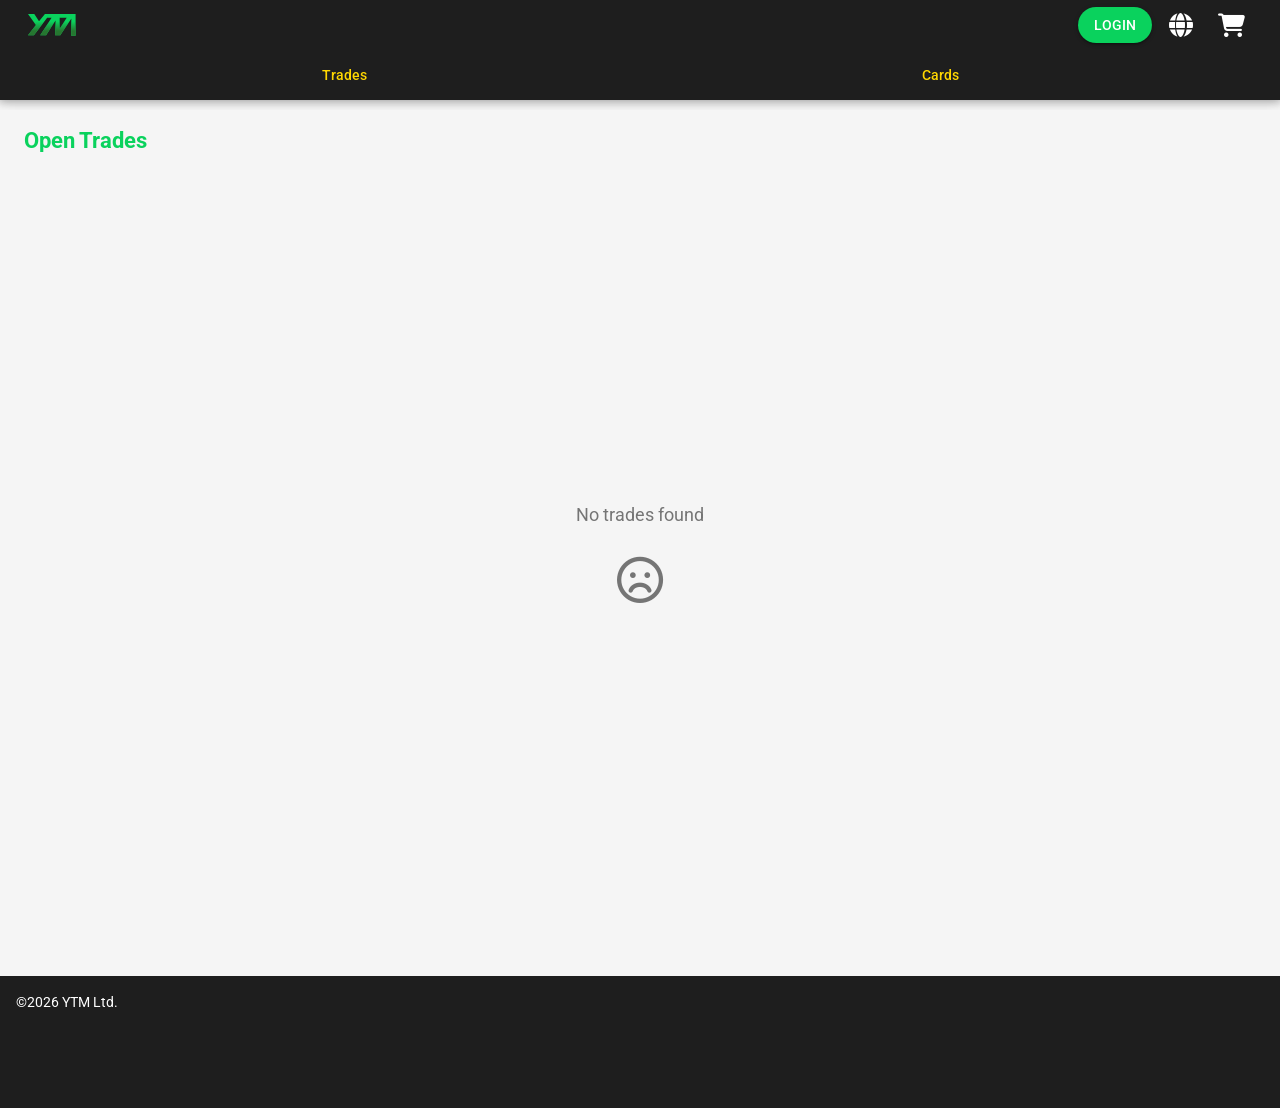
==== index.html @ 3caf9cb2 "build(main): Build to deploy" ====
<!doctype html><html><head><title>Cards Marketplace</title><meta charset=utf-8><meta name=description content="Marketplace para troca de cartas"><meta name=format-detection content="telephone=no"><meta name=msapplication-tap-highlight content=no><meta name=viewport content="user-scalable=no,initial-scale=1,maximum-scale=1,minimum-scale=1,width=device-width"><link rel=icon type=image/png sizes=128x128 href=/icons/favicon-128x128.png><link rel=icon type=image/png sizes=96x96 href=/icons/favicon-96x96.png><link rel=icon type=image/png sizes=32x32 href=/icons/favicon-32x32.png><link rel=icon type=image/png sizes=16x16 href=/icons/favicon-16x16.png><link rel=icon type=image/ico href=/favicon.ico>  <script type="module" crossorigin src="/assets/index-BN5gJOxj.js"></script>
  <link rel="stylesheet" crossorigin href="/assets/index-Dm62-Jvb.css">
</head><body><div id=q-app></div></body></html>
---- assets/index-Dm62-Jvb.css ----
@charset "UTF-8";.fa{font-family:var(--fa-style-family, "Font Awesome 6 Free");font-weight:var(--fa-style, 900)}.fas,.far,.fab,.fa-solid,.fa-regular,.fa-brands,.fa{-moz-osx-font-smoothing:grayscale;-webkit-font-smoothing:antialiased;display:var(--fa-display, inline-block);font-style:normal;font-variant:normal;line-height:1;text-rendering:auto}.fas:before,.far:before,.fab:before,.fa-solid:before,.fa-regular:before,.fa-brands:before,.fa:before{content:var(--fa)}.fa-classic,.fas,.fa-solid,.far,.fa-regular{font-family:"Font Awesome 6 Free"}.fa-brands,.fab{font-family:"Font Awesome 6 Brands"}.fa-1x{font-size:1em}.fa-2x{font-size:2em}.fa-3x{font-size:3em}.fa-4x{font-size:4em}.fa-5x{font-size:5em}.fa-6x{font-size:6em}.fa-7x{font-size:7em}.fa-8x{font-size:8em}.fa-9x{font-size:9em}.fa-10x{font-size:10em}.fa-2xs{font-size:.625em;line-height:.1em;vertical-align:.225em}.fa-xs{font-size:.75em;line-height:.08333em;vertical-align:.125em}.fa-sm{font-size:.875em;line-height:.07143em;vertical-align:.05357em}.fa-lg{font-size:1.25em;line-height:.05em;vertical-align:-.075em}.fa-xl{font-size:1.5em;line-height:.04167em;vertical-align:-.125em}.fa-2xl{font-size:2em;line-height:.03125em;vertical-align:-.1875em}.fa-fw{text-align:center;width:1.25em}.fa-ul{list-style-type:none;margin-left:var(--fa-li-margin, 2.5em);padding-left:0}.fa-ul>li{position:relative}.fa-li{left:calc(-1 * var(--fa-li-width, 2em));position:absolute;text-align:center;width:var(--fa-li-width, 2em);line-height:inherit}.fa-border{border-color:var(--fa-border-color, #eee);border-radius:var(--fa-border-radius, .1em);border-style:var(--fa-border-style, solid);border-width:var(--fa-border-width, .08em);padding:var(--fa-border-padding, .2em .25em .15em)}.fa-pull-left{float:left;margin-right:var(--fa-pull-margin, .3em)}.fa-pull-right{float:right;margin-left:var(--fa-pull-margin, .3em)}.fa-beat{animation-name:fa-beat;animation-delay:var(--fa-animation-delay, 0s);animation-direction:var(--fa-animation-direction, normal);animation-duration:var(--fa-animation-duration, 1s);animation-iteration-count:var(--fa-animation-iteration-count, infinite);animation-timing-function:var(--fa-animation-timing, ease-in-out)}.fa-bounce{animation-name:fa-bounce;animation-delay:var(--fa-animation-delay, 0s);animation-direction:var(--fa-animation-direction, normal);animation-duration:var(--fa-animation-duration, 1s);animation-iteration-count:var(--fa-animation-iteration-count, infinite);animation-timing-function:var(--fa-animation-timing, cubic-bezier(.28, .84, .42, 1))}.fa-fade{animation-name:fa-fade;animation-delay:var(--fa-animation-delay, 0s);animation-direction:var(--fa-animation-direction, normal);animation-duration:var(--fa-animation-duration, 1s);animation-iteration-count:var(--fa-animation-iteration-count, infinite);animation-timing-function:var(--fa-animation-timing, cubic-bezier(.4, 0, .6, 1))}.fa-beat-fade{animation-name:fa-beat-fade;animation-delay:var(--fa-animation-delay, 0s);animation-direction:var(--fa-animation-direction, normal);animation-duration:var(--fa-animation-duration, 1s);animation-iteration-count:var(--fa-animation-iteration-count, infinite);animation-timing-function:var(--fa-animation-timing, cubic-bezier(.4, 0, .6, 1))}.fa-flip{animation-name:fa-flip;animation-delay:var(--fa-animation-delay, 0s);animation-direction:var(--fa-animation-direction, normal);animation-duration:var(--fa-animation-duration, 1s);animation-iteration-count:var(--fa-animation-iteration-count, infinite);animation-timing-function:var(--fa-animation-timing, ease-in-out)}.fa-shake{animation-name:fa-shake;animation-delay:var(--fa-animation-delay, 0s);animation-direction:var(--fa-animation-direction, normal);animation-duration:var(--fa-animation-duration, 1s);animation-iteration-count:var(--fa-animation-iteration-count, infinite);animation-timing-function:var(--fa-animation-timing, linear)}.fa-spin{animation-name:fa-spin;animation-delay:var(--fa-animation-delay, 0s);animation-direction:var(--fa-animation-direction, normal);animation-duration:var(--fa-animation-duration, 2s);animation-iteration-count:var(--fa-animation-iteration-count, infinite);animation-timing-function:var(--fa-animation-timing, linear)}.fa-spin-reverse{--fa-animation-direction: reverse}.fa-pulse,.fa-spin-pulse{animation-name:fa-spin;animation-direction:var(--fa-animation-direction, normal);animation-duration:var(--fa-animation-duration, 1s);animation-iteration-count:var(--fa-animation-iteration-count, infinite);animation-timing-function:var(--fa-animation-timing, steps(8))}@media(prefers-reduced-motion:reduce){.fa-beat,.fa-bounce,.fa-fade,.fa-beat-fade,.fa-flip,.fa-pulse,.fa-shake,.fa-spin,.fa-spin-pulse{animation-delay:-1ms;animation-duration:1ms;animation-iteration-count:1;transition-delay:0s;transition-duration:0s}}@keyframes fa-beat{0%,90%{transform:scale(1)}45%{transform:scale(var(--fa-beat-scale, 1.25))}}@keyframes fa-bounce{0%{transform:scale(1) translateY(0)}10%{transform:scale(var(--fa-bounce-start-scale-x, 1.1),var(--fa-bounce-start-scale-y, .9)) translateY(0)}30%{transform:scale(var(--fa-bounce-jump-scale-x, .9),var(--fa-bounce-jump-scale-y, 1.1)) translateY(var(--fa-bounce-height, -.5em))}50%{transform:scale(var(--fa-bounce-land-scale-x, 1.05),var(--fa-bounce-land-scale-y, .95)) translateY(0)}57%{transform:scale(1) translateY(var(--fa-bounce-rebound, -.125em))}64%{transform:scale(1) translateY(0)}to{transform:scale(1) translateY(0)}}@keyframes fa-fade{50%{opacity:var(--fa-fade-opacity, .4)}}@keyframes fa-beat-fade{0%,to{opacity:var(--fa-beat-fade-opacity, .4);transform:scale(1)}50%{opacity:1;transform:scale(var(--fa-beat-fade-scale, 1.125))}}@keyframes fa-flip{50%{transform:rotate3d(var(--fa-flip-x, 0),var(--fa-flip-y, 1),var(--fa-flip-z, 0),var(--fa-flip-angle, -180deg))}}@keyframes fa-shake{0%{transform:rotate(-15deg)}4%{transform:rotate(15deg)}8%,24%{transform:rotate(-18deg)}12%,28%{transform:rotate(18deg)}16%{transform:rotate(-22deg)}20%{transform:rotate(22deg)}32%{transform:rotate(-12deg)}36%{transform:rotate(12deg)}40%,to{transform:rotate(0)}}@keyframes fa-spin{0%{transform:rotate(0)}to{transform:rotate(360deg)}}.fa-rotate-90{transform:rotate(90deg)}.fa-rotate-180{transform:rotate(180deg)}.fa-rotate-270{transform:rotate(270deg)}.fa-flip-horizontal{transform:scaleX(-1)}.fa-flip-vertical{transform:scaleY(-1)}.fa-flip-both,.fa-flip-horizontal.fa-flip-vertical{transform:scale(-1)}.fa-rotate-by{transform:rotate(var(--fa-rotate-angle, 0))}.fa-stack{display:inline-block;height:2em;line-height:2em;position:relative;vertical-align:middle;width:2.5em}.fa-stack-1x,.fa-stack-2x{left:0;position:absolute;text-align:center;width:100%;z-index:var(--fa-stack-z-index, auto)}.fa-stack-1x{line-height:inherit}.fa-stack-2x{font-size:2em}.fa-inverse{color:var(--fa-inverse, #fff)}.fa-0{--fa: "0"}.fa-1{--fa: "1"}.fa-2{--fa: "2"}.fa-3{--fa: "3"}.fa-4{--fa: "4"}.fa-5{--fa: "5"}.fa-6{--fa: "6"}.fa-7{--fa: "7"}.fa-8{--fa: "8"}.fa-9{--fa: "9"}.fa-fill-drip{--fa: ""}.fa-arrows-to-circle{--fa: ""}.fa-circle-chevron-right,.fa-chevron-circle-right{--fa: ""}.fa-at{--fa: "@"}.fa-trash-can,.fa-trash-alt{--fa: ""}.fa-text-height{--fa: ""}.fa-user-xmark,.fa-user-times{--fa: ""}.fa-stethoscope{--fa: ""}.fa-message,.fa-comment-alt{--fa: ""}.fa-info{--fa: ""}.fa-down-left-and-up-right-to-center,.fa-compress-alt{--fa: ""}.fa-explosion{--fa: ""}.fa-file-lines,.fa-file-alt,.fa-file-text{--fa: ""}.fa-wave-square{--fa: ""}.fa-ring{--fa: ""}.fa-building-un{--fa: ""}.fa-dice-three{--fa: ""}.fa-calendar-days,.fa-calendar-alt{--fa: ""}.fa-anchor-circle-check{--fa: ""}.fa-building-circle-arrow-right{--fa: ""}.fa-volleyball,.fa-volleyball-ball{--fa: ""}.fa-arrows-up-to-line{--fa: ""}.fa-sort-down,.fa-sort-desc{--fa: ""}.fa-circle-minus,.fa-minus-circle{--fa: ""}.fa-door-open{--fa: ""}.fa-right-from-bracket,.fa-sign-out-alt{--fa: ""}.fa-atom{--fa: ""}.fa-soap{--fa: ""}.fa-icons,.fa-heart-music-camera-bolt{--fa: ""}.fa-microphone-lines-slash,.fa-microphone-alt-slash{--fa: ""}.fa-bridge-circle-check{--fa: ""}.fa-pump-medical{--fa: ""}.fa-fingerprint{--fa: ""}.fa-hand-point-right{--fa: ""}.fa-magnifying-glass-location,.fa-search-location{--fa: ""}.fa-forward-step,.fa-step-forward{--fa: ""}.fa-face-smile-beam,.fa-smile-beam{--fa: ""}.fa-flag-checkered{--fa: ""}.fa-football,.fa-football-ball{--fa: ""}.fa-school-circle-exclamation{--fa: ""}.fa-crop{--fa: ""}.fa-angles-down,.fa-angle-double-down{--fa: ""}.fa-users-rectangle{--fa: ""}.fa-people-roof{--fa: ""}.fa-people-line{--fa: ""}.fa-beer-mug-empty,.fa-beer{--fa: ""}.fa-diagram-predecessor{--fa: ""}.fa-arrow-up-long,.fa-long-arrow-up{--fa: ""}.fa-fire-flame-simple,.fa-burn{--fa: ""}.fa-person,.fa-male{--fa: ""}.fa-laptop{--fa: ""}.fa-file-csv{--fa: ""}.fa-menorah{--fa: ""}.fa-truck-plane{--fa: ""}.fa-record-vinyl{--fa: ""}.fa-face-grin-stars,.fa-grin-stars{--fa: ""}.fa-bong{--fa: ""}.fa-spaghetti-monster-flying,.fa-pastafarianism{--fa: ""}.fa-arrow-down-up-across-line{--fa: ""}.fa-spoon,.fa-utensil-spoon{--fa: ""}.fa-jar-wheat{--fa: ""}.fa-envelopes-bulk,.fa-mail-bulk{--fa: ""}.fa-file-circle-exclamation{--fa: ""}.fa-circle-h,.fa-hospital-symbol{--fa: ""}.fa-pager{--fa: ""}.fa-address-book,.fa-contact-book{--fa: ""}.fa-strikethrough{--fa: ""}.fa-k{--fa: "K"}.fa-landmark-flag{--fa: ""}.fa-pencil,.fa-pencil-alt{--fa: ""}.fa-backward{--fa: ""}.fa-caret-right{--fa: ""}.fa-comments{--fa: ""}.fa-paste,.fa-file-clipboard{--fa: ""}.fa-code-pull-request{--fa: ""}.fa-clipboard-list{--fa: ""}.fa-truck-ramp-box,.fa-truck-loading{--fa: ""}.fa-user-check{--fa: ""}.fa-vial-virus{--fa: ""}.fa-sheet-plastic{--fa: ""}.fa-blog{--fa: ""}.fa-user-ninja{--fa: ""}.fa-person-arrow-up-from-line{--fa: ""}.fa-scroll-torah,.fa-torah{--fa: ""}.fa-broom-ball,.fa-quidditch,.fa-quidditch-broom-ball{--fa: ""}.fa-toggle-off{--fa: ""}.fa-box-archive,.fa-archive{--fa: ""}.fa-person-drowning{--fa: ""}.fa-arrow-down-9-1,.fa-sort-numeric-desc,.fa-sort-numeric-down-alt{--fa: ""}.fa-face-grin-tongue-squint,.fa-grin-tongue-squint{--fa: ""}.fa-spray-can{--fa: ""}.fa-truck-monster{--fa: ""}.fa-w{--fa: "W"}.fa-earth-africa,.fa-globe-africa{--fa: ""}.fa-rainbow{--fa: ""}.fa-circle-notch{--fa: ""}.fa-tablet-screen-button,.fa-tablet-alt{--fa: ""}.fa-paw{--fa: ""}.fa-cloud{--fa: ""}.fa-trowel-bricks{--fa: ""}.fa-face-flushed,.fa-flushed{--fa: ""}.fa-hospital-user{--fa: ""}.fa-tent-arrow-left-right{--fa: ""}.fa-gavel,.fa-legal{--fa: ""}.fa-binoculars{--fa: ""}.fa-microphone-slash{--fa: ""}.fa-box-tissue{--fa: ""}.fa-motorcycle{--fa: ""}.fa-bell-concierge,.fa-concierge-bell{--fa: ""}.fa-pen-ruler,.fa-pencil-ruler{--fa: ""}.fa-people-arrows,.fa-people-arrows-left-right{--fa: ""}.fa-mars-and-venus-burst{--fa: ""}.fa-square-caret-right,.fa-caret-square-right{--fa: ""}.fa-scissors,.fa-cut{--fa: ""}.fa-sun-plant-wilt{--fa: ""}.fa-toilets-portable{--fa: ""}.fa-hockey-puck{--fa: ""}.fa-table{--fa: ""}.fa-magnifying-glass-arrow-right{--fa: ""}.fa-tachograph-digital,.fa-digital-tachograph{--fa: ""}.fa-users-slash{--fa: ""}.fa-clover{--fa: ""}.fa-reply,.fa-mail-reply{--fa: ""}.fa-star-and-crescent{--fa: ""}.fa-house-fire{--fa: ""}.fa-square-minus,.fa-minus-square{--fa: ""}.fa-helicopter{--fa: ""}.fa-compass{--fa: ""}.fa-square-caret-down,.fa-caret-square-down{--fa: ""}.fa-file-circle-question{--fa: ""}.fa-laptop-code{--fa: ""}.fa-swatchbook{--fa: ""}.fa-prescription-bottle{--fa: ""}.fa-bars,.fa-navicon{--fa: ""}.fa-people-group{--fa: ""}.fa-hourglass-end,.fa-hourglass-3{--fa: ""}.fa-heart-crack,.fa-heart-broken{--fa: ""}.fa-square-up-right,.fa-external-link-square-alt{--fa: ""}.fa-face-kiss-beam,.fa-kiss-beam{--fa: ""}.fa-film{--fa: ""}.fa-ruler-horizontal{--fa: ""}.fa-people-robbery{--fa: ""}.fa-lightbulb{--fa: ""}.fa-caret-left{--fa: ""}.fa-circle-exclamation,.fa-exclamation-circle{--fa: ""}.fa-school-circle-xmark{--fa: ""}.fa-arrow-right-from-bracket,.fa-sign-out{--fa: ""}.fa-circle-chevron-down,.fa-chevron-circle-down{--fa: ""}.fa-unlock-keyhole,.fa-unlock-alt{--fa: ""}.fa-cloud-showers-heavy{--fa: ""}.fa-headphones-simple,.fa-headphones-alt{--fa: ""}.fa-sitemap{--fa: ""}.fa-circle-dollar-to-slot,.fa-donate{--fa: ""}.fa-memory{--fa: ""}.fa-road-spikes{--fa: ""}.fa-fire-burner{--fa: ""}.fa-flag{--fa: ""}.fa-hanukiah{--fa: ""}.fa-feather{--fa: ""}.fa-volume-low,.fa-volume-down{--fa: ""}.fa-comment-slash{--fa: ""}.fa-cloud-sun-rain{--fa: ""}.fa-compress{--fa: ""}.fa-wheat-awn,.fa-wheat-alt{--fa: ""}.fa-ankh{--fa: ""}.fa-hands-holding-child{--fa: ""}.fa-asterisk{--fa: "*"}.fa-square-check,.fa-check-square{--fa: ""}.fa-peseta-sign{--fa: ""}.fa-heading,.fa-header{--fa: ""}.fa-ghost{--fa: ""}.fa-list,.fa-list-squares{--fa: ""}.fa-square-phone-flip,.fa-phone-square-alt{--fa: ""}.fa-cart-plus{--fa: ""}.fa-gamepad{--fa: ""}.fa-circle-dot,.fa-dot-circle{--fa: ""}.fa-face-dizzy,.fa-dizzy{--fa: ""}.fa-egg{--fa: ""}.fa-house-medical-circle-xmark{--fa: ""}.fa-campground{--fa: ""}.fa-folder-plus{--fa: ""}.fa-futbol,.fa-futbol-ball,.fa-soccer-ball{--fa: ""}.fa-paintbrush,.fa-paint-brush{--fa: ""}.fa-lock{--fa: ""}.fa-gas-pump{--fa: ""}.fa-hot-tub-person,.fa-hot-tub{--fa: ""}.fa-map-location,.fa-map-marked{--fa: ""}.fa-house-flood-water{--fa: ""}.fa-tree{--fa: ""}.fa-bridge-lock{--fa: ""}.fa-sack-dollar{--fa: ""}.fa-pen-to-square,.fa-edit{--fa: ""}.fa-car-side{--fa: ""}.fa-share-nodes,.fa-share-alt{--fa: ""}.fa-heart-circle-minus{--fa: ""}.fa-hourglass-half,.fa-hourglass-2{--fa: ""}.fa-microscope{--fa: ""}.fa-sink{--fa: ""}.fa-bag-shopping,.fa-shopping-bag{--fa: ""}.fa-arrow-down-z-a,.fa-sort-alpha-desc,.fa-sort-alpha-down-alt{--fa: ""}.fa-mitten{--fa: ""}.fa-person-rays{--fa: ""}.fa-users{--fa: ""}.fa-eye-slash{--fa: ""}.fa-flask-vial{--fa: ""}.fa-hand,.fa-hand-paper{--fa: ""}.fa-om{--fa: ""}.fa-worm{--fa: ""}.fa-house-circle-xmark{--fa: ""}.fa-plug{--fa: ""}.fa-chevron-up{--fa: ""}.fa-hand-spock{--fa: ""}.fa-stopwatch{--fa: ""}.fa-face-kiss,.fa-kiss{--fa: ""}.fa-bridge-circle-xmark{--fa: ""}.fa-face-grin-tongue,.fa-grin-tongue{--fa: ""}.fa-chess-bishop{--fa: ""}.fa-face-grin-wink,.fa-grin-wink{--fa: ""}.fa-ear-deaf,.fa-deaf,.fa-deafness,.fa-hard-of-hearing{--fa: ""}.fa-road-circle-check{--fa: ""}.fa-dice-five{--fa: ""}.fa-square-rss,.fa-rss-square{--fa: ""}.fa-land-mine-on{--fa: ""}.fa-i-cursor{--fa: ""}.fa-stamp{--fa: ""}.fa-stairs{--fa: ""}.fa-i{--fa: "I"}.fa-hryvnia-sign,.fa-hryvnia{--fa: ""}.fa-pills{--fa: ""}.fa-face-grin-wide,.fa-grin-alt{--fa: ""}.fa-tooth{--fa: ""}.fa-v{--fa: "V"}.fa-bangladeshi-taka-sign{--fa: ""}.fa-bicycle{--fa: ""}.fa-staff-snake,.fa-rod-asclepius,.fa-rod-snake,.fa-staff-aesculapius{--fa: ""}.fa-head-side-cough-slash{--fa: ""}.fa-truck-medical,.fa-ambulance{--fa: ""}.fa-wheat-awn-circle-exclamation{--fa: ""}.fa-snowman{--fa: ""}.fa-mortar-pestle{--fa: ""}.fa-road-barrier{--fa: ""}.fa-school{--fa: ""}.fa-igloo{--fa: ""}.fa-joint{--fa: ""}.fa-angle-right{--fa: ""}.fa-horse{--fa: ""}.fa-q{--fa: "Q"}.fa-g{--fa: "G"}.fa-notes-medical{--fa: ""}.fa-temperature-half,.fa-temperature-2,.fa-thermometer-2,.fa-thermometer-half{--fa: ""}.fa-dong-sign{--fa: ""}.fa-capsules{--fa: ""}.fa-poo-storm,.fa-poo-bolt{--fa: ""}.fa-face-frown-open,.fa-frown-open{--fa: ""}.fa-hand-point-up{--fa: ""}.fa-money-bill{--fa: ""}.fa-bookmark{--fa: ""}.fa-align-justify{--fa: ""}.fa-umbrella-beach{--fa: ""}.fa-helmet-un{--fa: ""}.fa-bullseye{--fa: ""}.fa-bacon{--fa: ""}.fa-hand-point-down{--fa: ""}.fa-arrow-up-from-bracket{--fa: ""}.fa-folder,.fa-folder-blank{--fa: ""}.fa-file-waveform,.fa-file-medical-alt{--fa: ""}.fa-radiation{--fa: ""}.fa-chart-simple{--fa: ""}.fa-mars-stroke{--fa: ""}.fa-vial{--fa: ""}.fa-gauge,.fa-dashboard,.fa-gauge-med,.fa-tachometer-alt-average{--fa: ""}.fa-wand-magic-sparkles,.fa-magic-wand-sparkles{--fa: ""}.fa-e{--fa: "E"}.fa-pen-clip,.fa-pen-alt{--fa: ""}.fa-bridge-circle-exclamation{--fa: ""}.fa-user{--fa: ""}.fa-school-circle-check{--fa: ""}.fa-dumpster{--fa: ""}.fa-van-shuttle,.fa-shuttle-van{--fa: ""}.fa-building-user{--fa: ""}.fa-square-caret-left,.fa-caret-square-left{--fa: ""}.fa-highlighter{--fa: ""}.fa-key{--fa: ""}.fa-bullhorn{--fa: ""}.fa-globe{--fa: ""}.fa-synagogue{--fa: ""}.fa-person-half-dress{--fa: ""}.fa-road-bridge{--fa: ""}.fa-location-arrow{--fa: ""}.fa-c{--fa: "C"}.fa-tablet-button{--fa: ""}.fa-building-lock{--fa: ""}.fa-pizza-slice{--fa: ""}.fa-money-bill-wave{--fa: ""}.fa-chart-area,.fa-area-chart{--fa: ""}.fa-house-flag{--fa: ""}.fa-person-circle-minus{--fa: ""}.fa-ban,.fa-cancel{--fa: ""}.fa-camera-rotate{--fa: ""}.fa-spray-can-sparkles,.fa-air-freshener{--fa: ""}.fa-star{--fa: ""}.fa-repeat{--fa: ""}.fa-cross{--fa: ""}.fa-box{--fa: ""}.fa-venus-mars{--fa: ""}.fa-arrow-pointer,.fa-mouse-pointer{--fa: ""}.fa-maximize,.fa-expand-arrows-alt{--fa: ""}.fa-charging-station{--fa: ""}.fa-shapes,.fa-triangle-circle-square{--fa: ""}.fa-shuffle,.fa-random{--fa: ""}.fa-person-running,.fa-running{--fa: ""}.fa-mobile-retro{--fa: ""}.fa-grip-lines-vertical{--fa: ""}.fa-spider{--fa: ""}.fa-hands-bound{--fa: ""}.fa-file-invoice-dollar{--fa: ""}.fa-plane-circle-exclamation{--fa: ""}.fa-x-ray{--fa: ""}.fa-spell-check{--fa: ""}.fa-slash{--fa: ""}.fa-computer-mouse,.fa-mouse{--fa: ""}.fa-arrow-right-to-bracket,.fa-sign-in{--fa: ""}.fa-shop-slash,.fa-store-alt-slash{--fa: ""}.fa-server{--fa: ""}.fa-virus-covid-slash{--fa: ""}.fa-shop-lock{--fa: ""}.fa-hourglass-start,.fa-hourglass-1{--fa: ""}.fa-blender-phone{--fa: ""}.fa-building-wheat{--fa: ""}.fa-person-breastfeeding{--fa: ""}.fa-right-to-bracket,.fa-sign-in-alt{--fa: ""}.fa-venus{--fa: ""}.fa-passport{--fa: ""}.fa-thumbtack-slash,.fa-thumb-tack-slash{--fa: ""}.fa-heart-pulse,.fa-heartbeat{--fa: ""}.fa-people-carry-box,.fa-people-carry{--fa: ""}.fa-temperature-high{--fa: ""}.fa-microchip{--fa: ""}.fa-crown{--fa: ""}.fa-weight-hanging{--fa: ""}.fa-xmarks-lines{--fa: ""}.fa-file-prescription{--fa: ""}.fa-weight-scale,.fa-weight{--fa: ""}.fa-user-group,.fa-user-friends{--fa: ""}.fa-arrow-up-a-z,.fa-sort-alpha-up{--fa: ""}.fa-chess-knight{--fa: ""}.fa-face-laugh-squint,.fa-laugh-squint{--fa: ""}.fa-wheelchair{--fa: ""}.fa-circle-arrow-up,.fa-arrow-circle-up{--fa: ""}.fa-toggle-on{--fa: ""}.fa-person-walking,.fa-walking{--fa: ""}.fa-l{--fa: "L"}.fa-fire{--fa: ""}.fa-bed-pulse,.fa-procedures{--fa: ""}.fa-shuttle-space,.fa-space-shuttle{--fa: ""}.fa-face-laugh,.fa-laugh{--fa: ""}.fa-folder-open{--fa: ""}.fa-heart-circle-plus{--fa: ""}.fa-code-fork{--fa: ""}.fa-city{--fa: ""}.fa-microphone-lines,.fa-microphone-alt{--fa: ""}.fa-pepper-hot{--fa: ""}.fa-unlock{--fa: ""}.fa-colon-sign{--fa: ""}.fa-headset{--fa: ""}.fa-store-slash{--fa: ""}.fa-road-circle-xmark{--fa: ""}.fa-user-minus{--fa: ""}.fa-mars-stroke-up,.fa-mars-stroke-v{--fa: ""}.fa-champagne-glasses,.fa-glass-cheers{--fa: ""}.fa-clipboard{--fa: ""}.fa-house-circle-exclamation{--fa: ""}.fa-file-arrow-up,.fa-file-upload{--fa: ""}.fa-wifi,.fa-wifi-3,.fa-wifi-strong{--fa: ""}.fa-bath,.fa-bathtub{--fa: ""}.fa-underline{--fa: ""}.fa-user-pen,.fa-user-edit{--fa: ""}.fa-signature{--fa: ""}.fa-stroopwafel{--fa: ""}.fa-bold{--fa: ""}.fa-anchor-lock{--fa: ""}.fa-building-ngo{--fa: ""}.fa-manat-sign{--fa: ""}.fa-not-equal{--fa: ""}.fa-border-top-left,.fa-border-style{--fa: ""}.fa-map-location-dot,.fa-map-marked-alt{--fa: ""}.fa-jedi{--fa: ""}.fa-square-poll-vertical,.fa-poll{--fa: ""}.fa-mug-hot{--fa: ""}.fa-car-battery,.fa-battery-car{--fa: ""}.fa-gift{--fa: ""}.fa-dice-two{--fa: ""}.fa-chess-queen{--fa: ""}.fa-glasses{--fa: ""}.fa-chess-board{--fa: ""}.fa-building-circle-check{--fa: ""}.fa-person-chalkboard{--fa: ""}.fa-mars-stroke-right,.fa-mars-stroke-h{--fa: ""}.fa-hand-back-fist,.fa-hand-rock{--fa: ""}.fa-square-caret-up,.fa-caret-square-up{--fa: ""}.fa-cloud-showers-water{--fa: ""}.fa-chart-bar,.fa-bar-chart{--fa: ""}.fa-hands-bubbles,.fa-hands-wash{--fa: ""}.fa-less-than-equal{--fa: ""}.fa-train{--fa: ""}.fa-eye-low-vision,.fa-low-vision{--fa: ""}.fa-crow{--fa: ""}.fa-sailboat{--fa: ""}.fa-window-restore{--fa: ""}.fa-square-plus,.fa-plus-square{--fa: ""}.fa-torii-gate{--fa: ""}.fa-frog{--fa: ""}.fa-bucket{--fa: ""}.fa-image{--fa: ""}.fa-microphone{--fa: ""}.fa-cow{--fa: ""}.fa-caret-up{--fa: ""}.fa-screwdriver{--fa: ""}.fa-folder-closed{--fa: ""}.fa-house-tsunami{--fa: ""}.fa-square-nfi{--fa: ""}.fa-arrow-up-from-ground-water{--fa: ""}.fa-martini-glass,.fa-glass-martini-alt{--fa: ""}.fa-square-binary{--fa: ""}.fa-rotate-left,.fa-rotate-back,.fa-rotate-backward,.fa-undo-alt{--fa: ""}.fa-table-columns,.fa-columns{--fa: ""}.fa-lemon{--fa: ""}.fa-head-side-mask{--fa: ""}.fa-handshake{--fa: ""}.fa-gem{--fa: ""}.fa-dolly,.fa-dolly-box{--fa: ""}.fa-smoking{--fa: ""}.fa-minimize,.fa-compress-arrows-alt{--fa: ""}.fa-monument{--fa: ""}.fa-snowplow{--fa: ""}.fa-angles-right,.fa-angle-double-right{--fa: ""}.fa-cannabis{--fa: ""}.fa-circle-play,.fa-play-circle{--fa: ""}.fa-tablets{--fa: ""}.fa-ethernet{--fa: ""}.fa-euro-sign,.fa-eur,.fa-euro{--fa: ""}.fa-chair{--fa: ""}.fa-circle-check,.fa-check-circle{--fa: ""}.fa-circle-stop,.fa-stop-circle{--fa: ""}.fa-compass-drafting,.fa-drafting-compass{--fa: ""}.fa-plate-wheat{--fa: ""}.fa-icicles{--fa: ""}.fa-person-shelter{--fa: ""}.fa-neuter{--fa: ""}.fa-id-badge{--fa: ""}.fa-marker{--fa: ""}.fa-face-laugh-beam,.fa-laugh-beam{--fa: ""}.fa-helicopter-symbol{--fa: ""}.fa-universal-access{--fa: ""}.fa-circle-chevron-up,.fa-chevron-circle-up{--fa: ""}.fa-lari-sign{--fa: ""}.fa-volcano{--fa: ""}.fa-person-walking-dashed-line-arrow-right{--fa: ""}.fa-sterling-sign,.fa-gbp,.fa-pound-sign{--fa: ""}.fa-viruses{--fa: ""}.fa-square-person-confined{--fa: ""}.fa-user-tie{--fa: ""}.fa-arrow-down-long,.fa-long-arrow-down{--fa: ""}.fa-tent-arrow-down-to-line{--fa: ""}.fa-certificate{--fa: ""}.fa-reply-all,.fa-mail-reply-all{--fa: ""}.fa-suitcase{--fa: ""}.fa-person-skating,.fa-skating{--fa: ""}.fa-filter-circle-dollar,.fa-funnel-dollar{--fa: ""}.fa-camera-retro{--fa: ""}.fa-circle-arrow-down,.fa-arrow-circle-down{--fa: ""}.fa-file-import,.fa-arrow-right-to-file{--fa: ""}.fa-square-arrow-up-right,.fa-external-link-square{--fa: ""}.fa-box-open{--fa: ""}.fa-scroll{--fa: ""}.fa-spa{--fa: ""}.fa-location-pin-lock{--fa: ""}.fa-pause{--fa: ""}.fa-hill-avalanche{--fa: ""}.fa-temperature-empty,.fa-temperature-0,.fa-thermometer-0,.fa-thermometer-empty{--fa: ""}.fa-bomb{--fa: ""}.fa-registered{--fa: ""}.fa-address-card,.fa-contact-card,.fa-vcard{--fa: ""}.fa-scale-unbalanced-flip,.fa-balance-scale-right{--fa: ""}.fa-subscript{--fa: ""}.fa-diamond-turn-right,.fa-directions{--fa: ""}.fa-burst{--fa: ""}.fa-house-laptop,.fa-laptop-house{--fa: ""}.fa-face-tired,.fa-tired{--fa: ""}.fa-money-bills{--fa: ""}.fa-smog{--fa: ""}.fa-crutch{--fa: ""}.fa-cloud-arrow-up,.fa-cloud-upload,.fa-cloud-upload-alt{--fa: ""}.fa-palette{--fa: ""}.fa-arrows-turn-right{--fa: ""}.fa-vest{--fa: ""}.fa-ferry{--fa: ""}.fa-arrows-down-to-people{--fa: ""}.fa-seedling,.fa-sprout{--fa: ""}.fa-left-right,.fa-arrows-alt-h{--fa: ""}.fa-boxes-packing{--fa: ""}.fa-circle-arrow-left,.fa-arrow-circle-left{--fa: ""}.fa-group-arrows-rotate{--fa: ""}.fa-bowl-food{--fa: ""}.fa-candy-cane{--fa: ""}.fa-arrow-down-wide-short,.fa-sort-amount-asc,.fa-sort-amount-down{--fa: ""}.fa-cloud-bolt,.fa-thunderstorm{--fa: ""}.fa-text-slash,.fa-remove-format{--fa: ""}.fa-face-smile-wink,.fa-smile-wink{--fa: ""}.fa-file-word{--fa: ""}.fa-file-powerpoint{--fa: ""}.fa-arrows-left-right,.fa-arrows-h{--fa: ""}.fa-house-lock{--fa: ""}.fa-cloud-arrow-down,.fa-cloud-download,.fa-cloud-download-alt{--fa: ""}.fa-children{--fa: ""}.fa-chalkboard,.fa-blackboard{--fa: ""}.fa-user-large-slash,.fa-user-alt-slash{--fa: ""}.fa-envelope-open{--fa: ""}.fa-handshake-simple-slash,.fa-handshake-alt-slash{--fa: ""}.fa-mattress-pillow{--fa: ""}.fa-guarani-sign{--fa: ""}.fa-arrows-rotate,.fa-refresh,.fa-sync{--fa: ""}.fa-fire-extinguisher{--fa: ""}.fa-cruzeiro-sign{--fa: ""}.fa-greater-than-equal{--fa: ""}.fa-shield-halved,.fa-shield-alt{--fa: ""}.fa-book-atlas,.fa-atlas{--fa: ""}.fa-virus{--fa: ""}.fa-envelope-circle-check{--fa: ""}.fa-layer-group{--fa: ""}.fa-arrows-to-dot{--fa: ""}.fa-archway{--fa: ""}.fa-heart-circle-check{--fa: ""}.fa-house-chimney-crack,.fa-house-damage{--fa: ""}.fa-file-zipper,.fa-file-archive{--fa: ""}.fa-square{--fa: ""}.fa-martini-glass-empty,.fa-glass-martini{--fa: ""}.fa-couch{--fa: ""}.fa-cedi-sign{--fa: ""}.fa-italic{--fa: ""}.fa-table-cells-column-lock{--fa: ""}.fa-church{--fa: ""}.fa-comments-dollar{--fa: ""}.fa-democrat{--fa: ""}.fa-z{--fa: "Z"}.fa-person-skiing,.fa-skiing{--fa: ""}.fa-road-lock{--fa: ""}.fa-a{--fa: "A"}.fa-temperature-arrow-down,.fa-temperature-down{--fa: ""}.fa-feather-pointed,.fa-feather-alt{--fa: ""}.fa-p{--fa: "P"}.fa-snowflake{--fa: ""}.fa-newspaper{--fa: ""}.fa-rectangle-ad,.fa-ad{--fa: ""}.fa-circle-arrow-right,.fa-arrow-circle-right{--fa: ""}.fa-filter-circle-xmark{--fa: ""}.fa-locust{--fa: ""}.fa-sort,.fa-unsorted{--fa: ""}.fa-list-ol,.fa-list-1-2,.fa-list-numeric{--fa: ""}.fa-person-dress-burst{--fa: ""}.fa-money-check-dollar,.fa-money-check-alt{--fa: ""}.fa-vector-square{--fa: ""}.fa-bread-slice{--fa: ""}.fa-language{--fa: ""}.fa-face-kiss-wink-heart,.fa-kiss-wink-heart{--fa: ""}.fa-filter{--fa: ""}.fa-question{--fa: "?"}.fa-file-signature{--fa: ""}.fa-up-down-left-right,.fa-arrows-alt{--fa: ""}.fa-house-chimney-user{--fa: ""}.fa-hand-holding-heart{--fa: ""}.fa-puzzle-piece{--fa: ""}.fa-money-check{--fa: ""}.fa-star-half-stroke,.fa-star-half-alt{--fa: ""}.fa-code{--fa: ""}.fa-whiskey-glass,.fa-glass-whiskey{--fa: ""}.fa-building-circle-exclamation{--fa: ""}.fa-magnifying-glass-chart{--fa: ""}.fa-arrow-up-right-from-square,.fa-external-link{--fa: ""}.fa-cubes-stacked{--fa: ""}.fa-won-sign,.fa-krw,.fa-won{--fa: ""}.fa-virus-covid{--fa: ""}.fa-austral-sign{--fa: ""}.fa-f{--fa: "F"}.fa-leaf{--fa: ""}.fa-road{--fa: ""}.fa-taxi,.fa-cab{--fa: ""}.fa-person-circle-plus{--fa: ""}.fa-chart-pie,.fa-pie-chart{--fa: ""}.fa-bolt-lightning{--fa: ""}.fa-sack-xmark{--fa: ""}.fa-file-excel{--fa: ""}.fa-file-contract{--fa: ""}.fa-fish-fins{--fa: ""}.fa-building-flag{--fa: ""}.fa-face-grin-beam,.fa-grin-beam{--fa: ""}.fa-object-ungroup{--fa: ""}.fa-poop{--fa: ""}.fa-location-pin,.fa-map-marker{--fa: ""}.fa-kaaba{--fa: ""}.fa-toilet-paper{--fa: ""}.fa-helmet-safety,.fa-hard-hat,.fa-hat-hard{--fa: ""}.fa-eject{--fa: ""}.fa-circle-right,.fa-arrow-alt-circle-right{--fa: ""}.fa-plane-circle-check{--fa: ""}.fa-face-rolling-eyes,.fa-meh-rolling-eyes{--fa: ""}.fa-object-group{--fa: ""}.fa-chart-line,.fa-line-chart{--fa: ""}.fa-mask-ventilator{--fa: ""}.fa-arrow-right{--fa: ""}.fa-signs-post,.fa-map-signs{--fa: ""}.fa-cash-register{--fa: ""}.fa-person-circle-question{--fa: ""}.fa-h{--fa: "H"}.fa-tarp{--fa: ""}.fa-screwdriver-wrench,.fa-tools{--fa: ""}.fa-arrows-to-eye{--fa: ""}.fa-plug-circle-bolt{--fa: ""}.fa-heart{--fa: ""}.fa-mars-and-venus{--fa: ""}.fa-house-user,.fa-home-user{--fa: ""}.fa-dumpster-fire{--fa: ""}.fa-house-crack{--fa: ""}.fa-martini-glass-citrus,.fa-cocktail{--fa: ""}.fa-face-surprise,.fa-surprise{--fa: ""}.fa-bottle-water{--fa: ""}.fa-circle-pause,.fa-pause-circle{--fa: ""}.fa-toilet-paper-slash{--fa: ""}.fa-apple-whole,.fa-apple-alt{--fa: ""}.fa-kitchen-set{--fa: ""}.fa-r{--fa: "R"}.fa-temperature-quarter,.fa-temperature-1,.fa-thermometer-1,.fa-thermometer-quarter{--fa: ""}.fa-cube{--fa: ""}.fa-bitcoin-sign{--fa: ""}.fa-shield-dog{--fa: ""}.fa-solar-panel{--fa: ""}.fa-lock-open{--fa: ""}.fa-elevator{--fa: ""}.fa-money-bill-transfer{--fa: ""}.fa-money-bill-trend-up{--fa: ""}.fa-house-flood-water-circle-arrow-right{--fa: ""}.fa-square-poll-horizontal,.fa-poll-h{--fa: ""}.fa-circle{--fa: ""}.fa-backward-fast,.fa-fast-backward{--fa: ""}.fa-recycle{--fa: ""}.fa-user-astronaut{--fa: ""}.fa-plane-slash{--fa: ""}.fa-trademark{--fa: ""}.fa-basketball,.fa-basketball-ball{--fa: ""}.fa-satellite-dish{--fa: ""}.fa-circle-up,.fa-arrow-alt-circle-up{--fa: ""}.fa-mobile-screen-button,.fa-mobile-alt{--fa: ""}.fa-volume-high,.fa-volume-up{--fa: ""}.fa-users-rays{--fa: ""}.fa-wallet{--fa: ""}.fa-clipboard-check{--fa: ""}.fa-file-audio{--fa: ""}.fa-burger,.fa-hamburger{--fa: ""}.fa-wrench{--fa: ""}.fa-bugs{--fa: ""}.fa-rupee-sign,.fa-rupee{--fa: ""}.fa-file-image{--fa: ""}.fa-circle-question,.fa-question-circle{--fa: ""}.fa-plane-departure{--fa: ""}.fa-handshake-slash{--fa: ""}.fa-book-bookmark{--fa: ""}.fa-code-branch{--fa: ""}.fa-hat-cowboy{--fa: ""}.fa-bridge{--fa: ""}.fa-phone-flip,.fa-phone-alt{--fa: ""}.fa-truck-front{--fa: ""}.fa-cat{--fa: ""}.fa-anchor-circle-exclamation{--fa: ""}.fa-truck-field{--fa: ""}.fa-route{--fa: ""}.fa-clipboard-question{--fa: ""}.fa-panorama{--fa: ""}.fa-comment-medical{--fa: ""}.fa-teeth-open{--fa: ""}.fa-file-circle-minus{--fa: ""}.fa-tags{--fa: ""}.fa-wine-glass{--fa: ""}.fa-forward-fast,.fa-fast-forward{--fa: ""}.fa-face-meh-blank,.fa-meh-blank{--fa: ""}.fa-square-parking,.fa-parking{--fa: ""}.fa-house-signal{--fa: ""}.fa-bars-progress,.fa-tasks-alt{--fa: ""}.fa-faucet-drip{--fa: ""}.fa-cart-flatbed,.fa-dolly-flatbed{--fa: ""}.fa-ban-smoking,.fa-smoking-ban{--fa: ""}.fa-terminal{--fa: ""}.fa-mobile-button{--fa: ""}.fa-house-medical-flag{--fa: ""}.fa-basket-shopping,.fa-shopping-basket{--fa: ""}.fa-tape{--fa: ""}.fa-bus-simple,.fa-bus-alt{--fa: ""}.fa-eye{--fa: ""}.fa-face-sad-cry,.fa-sad-cry{--fa: ""}.fa-audio-description{--fa: ""}.fa-person-military-to-person{--fa: ""}.fa-file-shield{--fa: ""}.fa-user-slash{--fa: ""}.fa-pen{--fa: ""}.fa-tower-observation{--fa: ""}.fa-file-code{--fa: ""}.fa-signal,.fa-signal-5,.fa-signal-perfect{--fa: ""}.fa-bus{--fa: ""}.fa-heart-circle-xmark{--fa: ""}.fa-house-chimney,.fa-home-lg{--fa: ""}.fa-window-maximize{--fa: ""}.fa-face-frown,.fa-frown{--fa: ""}.fa-prescription{--fa: ""}.fa-shop,.fa-store-alt{--fa: ""}.fa-floppy-disk,.fa-save{--fa: ""}.fa-vihara{--fa: ""}.fa-scale-unbalanced,.fa-balance-scale-left{--fa: ""}.fa-sort-up,.fa-sort-asc{--fa: ""}.fa-comment-dots,.fa-commenting{--fa: ""}.fa-plant-wilt{--fa: ""}.fa-diamond{--fa: ""}.fa-face-grin-squint,.fa-grin-squint{--fa: ""}.fa-hand-holding-dollar,.fa-hand-holding-usd{--fa: ""}.fa-chart-diagram{--fa: ""}.fa-bacterium{--fa: ""}.fa-hand-pointer{--fa: ""}.fa-drum-steelpan{--fa: ""}.fa-hand-scissors{--fa: ""}.fa-hands-praying,.fa-praying-hands{--fa: ""}.fa-arrow-rotate-right,.fa-arrow-right-rotate,.fa-arrow-rotate-forward,.fa-redo{--fa: ""}.fa-biohazard{--fa: ""}.fa-location-crosshairs,.fa-location{--fa: ""}.fa-mars-double{--fa: ""}.fa-child-dress{--fa: ""}.fa-users-between-lines{--fa: ""}.fa-lungs-virus{--fa: ""}.fa-face-grin-tears,.fa-grin-tears{--fa: ""}.fa-phone{--fa: ""}.fa-calendar-xmark,.fa-calendar-times{--fa: ""}.fa-child-reaching{--fa: ""}.fa-head-side-virus{--fa: ""}.fa-user-gear,.fa-user-cog{--fa: ""}.fa-arrow-up-1-9,.fa-sort-numeric-up{--fa: ""}.fa-door-closed{--fa: ""}.fa-shield-virus{--fa: ""}.fa-dice-six{--fa: ""}.fa-mosquito-net{--fa: ""}.fa-file-fragment{--fa: ""}.fa-bridge-water{--fa: ""}.fa-person-booth{--fa: ""}.fa-text-width{--fa: ""}.fa-hat-wizard{--fa: ""}.fa-pen-fancy{--fa: ""}.fa-person-digging,.fa-digging{--fa: ""}.fa-trash{--fa: ""}.fa-gauge-simple,.fa-gauge-simple-med,.fa-tachometer-average{--fa: ""}.fa-book-medical{--fa: ""}.fa-poo{--fa: ""}.fa-quote-right,.fa-quote-right-alt{--fa: ""}.fa-shirt,.fa-t-shirt,.fa-tshirt{--fa: ""}.fa-cubes{--fa: ""}.fa-divide{--fa: ""}.fa-tenge-sign,.fa-tenge{--fa: ""}.fa-headphones{--fa: ""}.fa-hands-holding{--fa: ""}.fa-hands-clapping{--fa: ""}.fa-republican{--fa: ""}.fa-arrow-left{--fa: ""}.fa-person-circle-xmark{--fa: ""}.fa-ruler{--fa: ""}.fa-align-left{--fa: ""}.fa-dice-d6{--fa: ""}.fa-restroom{--fa: ""}.fa-j{--fa: "J"}.fa-users-viewfinder{--fa: ""}.fa-file-video{--fa: ""}.fa-up-right-from-square,.fa-external-link-alt{--fa: ""}.fa-table-cells,.fa-th{--fa: ""}.fa-file-pdf{--fa: ""}.fa-book-bible,.fa-bible{--fa: ""}.fa-o{--fa: "O"}.fa-suitcase-medical,.fa-medkit{--fa: ""}.fa-user-secret{--fa: ""}.fa-otter{--fa: ""}.fa-person-dress,.fa-female{--fa: ""}.fa-comment-dollar{--fa: ""}.fa-business-time,.fa-briefcase-clock{--fa: ""}.fa-table-cells-large,.fa-th-large{--fa: ""}.fa-book-tanakh,.fa-tanakh{--fa: ""}.fa-phone-volume,.fa-volume-control-phone{--fa: ""}.fa-hat-cowboy-side{--fa: ""}.fa-clipboard-user{--fa: ""}.fa-child{--fa: ""}.fa-lira-sign{--fa: ""}.fa-satellite{--fa: ""}.fa-plane-lock{--fa: ""}.fa-tag{--fa: ""}.fa-comment{--fa: ""}.fa-cake-candles,.fa-birthday-cake,.fa-cake{--fa: ""}.fa-envelope{--fa: ""}.fa-angles-up,.fa-angle-double-up{--fa: ""}.fa-paperclip{--fa: ""}.fa-arrow-right-to-city{--fa: ""}.fa-ribbon{--fa: ""}.fa-lungs{--fa: ""}.fa-arrow-up-9-1,.fa-sort-numeric-up-alt{--fa: ""}.fa-litecoin-sign{--fa: ""}.fa-border-none{--fa: ""}.fa-circle-nodes{--fa: ""}.fa-parachute-box{--fa: ""}.fa-indent{--fa: ""}.fa-truck-field-un{--fa: ""}.fa-hourglass,.fa-hourglass-empty{--fa: ""}.fa-mountain{--fa: ""}.fa-user-doctor,.fa-user-md{--fa: ""}.fa-circle-info,.fa-info-circle{--fa: ""}.fa-cloud-meatball{--fa: ""}.fa-camera,.fa-camera-alt{--fa: ""}.fa-square-virus{--fa: ""}.fa-meteor{--fa: ""}.fa-car-on{--fa: ""}.fa-sleigh{--fa: ""}.fa-arrow-down-1-9,.fa-sort-numeric-asc,.fa-sort-numeric-down{--fa: ""}.fa-hand-holding-droplet,.fa-hand-holding-water{--fa: ""}.fa-water{--fa: ""}.fa-calendar-check{--fa: ""}.fa-braille{--fa: ""}.fa-prescription-bottle-medical,.fa-prescription-bottle-alt{--fa: ""}.fa-landmark{--fa: ""}.fa-truck{--fa: ""}.fa-crosshairs{--fa: ""}.fa-person-cane{--fa: ""}.fa-tent{--fa: ""}.fa-vest-patches{--fa: ""}.fa-check-double{--fa: ""}.fa-arrow-down-a-z,.fa-sort-alpha-asc,.fa-sort-alpha-down{--fa: ""}.fa-money-bill-wheat{--fa: ""}.fa-cookie{--fa: ""}.fa-arrow-rotate-left,.fa-arrow-left-rotate,.fa-arrow-rotate-back,.fa-arrow-rotate-backward,.fa-undo{--fa: ""}.fa-hard-drive,.fa-hdd{--fa: ""}.fa-face-grin-squint-tears,.fa-grin-squint-tears{--fa: ""}.fa-dumbbell{--fa: ""}.fa-rectangle-list,.fa-list-alt{--fa: ""}.fa-tarp-droplet{--fa: ""}.fa-house-medical-circle-check{--fa: ""}.fa-person-skiing-nordic,.fa-skiing-nordic{--fa: ""}.fa-calendar-plus{--fa: ""}.fa-plane-arrival{--fa: ""}.fa-circle-left,.fa-arrow-alt-circle-left{--fa: ""}.fa-train-subway,.fa-subway{--fa: ""}.fa-chart-gantt{--fa: ""}.fa-indian-rupee-sign,.fa-indian-rupee,.fa-inr{--fa: ""}.fa-crop-simple,.fa-crop-alt{--fa: ""}.fa-money-bill-1,.fa-money-bill-alt{--fa: ""}.fa-left-long,.fa-long-arrow-alt-left{--fa: ""}.fa-dna{--fa: ""}.fa-virus-slash{--fa: ""}.fa-minus,.fa-subtract{--fa: ""}.fa-chess{--fa: ""}.fa-arrow-left-long,.fa-long-arrow-left{--fa: ""}.fa-plug-circle-check{--fa: ""}.fa-street-view{--fa: ""}.fa-franc-sign{--fa: ""}.fa-volume-off{--fa: ""}.fa-hands-asl-interpreting,.fa-american-sign-language-interpreting,.fa-asl-interpreting,.fa-hands-american-sign-language-interpreting{--fa: ""}.fa-gear,.fa-cog{--fa: ""}.fa-droplet-slash,.fa-tint-slash{--fa: ""}.fa-mosque{--fa: ""}.fa-mosquito{--fa: ""}.fa-star-of-david{--fa: ""}.fa-person-military-rifle{--fa: ""}.fa-cart-shopping,.fa-shopping-cart{--fa: ""}.fa-vials{--fa: ""}.fa-plug-circle-plus{--fa: ""}.fa-place-of-worship{--fa: ""}.fa-grip-vertical{--fa: ""}.fa-hexagon-nodes{--fa: ""}.fa-arrow-turn-up,.fa-level-up{--fa: ""}.fa-u{--fa: "U"}.fa-square-root-variable,.fa-square-root-alt{--fa: ""}.fa-clock,.fa-clock-four{--fa: ""}.fa-backward-step,.fa-step-backward{--fa: ""}.fa-pallet{--fa: ""}.fa-faucet{--fa: ""}.fa-baseball-bat-ball{--fa: ""}.fa-s{--fa: "S"}.fa-timeline{--fa: ""}.fa-keyboard{--fa: ""}.fa-caret-down{--fa: ""}.fa-house-chimney-medical,.fa-clinic-medical{--fa: ""}.fa-temperature-three-quarters,.fa-temperature-3,.fa-thermometer-3,.fa-thermometer-three-quarters{--fa: ""}.fa-mobile-screen,.fa-mobile-android-alt{--fa: ""}.fa-plane-up{--fa: ""}.fa-piggy-bank{--fa: ""}.fa-battery-half,.fa-battery-3{--fa: ""}.fa-mountain-city{--fa: ""}.fa-coins{--fa: ""}.fa-khanda{--fa: ""}.fa-sliders,.fa-sliders-h{--fa: ""}.fa-folder-tree{--fa: ""}.fa-network-wired{--fa: ""}.fa-map-pin{--fa: ""}.fa-hamsa{--fa: ""}.fa-cent-sign{--fa: ""}.fa-flask{--fa: ""}.fa-person-pregnant{--fa: ""}.fa-wand-sparkles{--fa: ""}.fa-ellipsis-vertical,.fa-ellipsis-v{--fa: ""}.fa-ticket{--fa: ""}.fa-power-off{--fa: ""}.fa-right-long,.fa-long-arrow-alt-right{--fa: ""}.fa-flag-usa{--fa: ""}.fa-laptop-file{--fa: ""}.fa-tty,.fa-teletype{--fa: ""}.fa-diagram-next{--fa: ""}.fa-person-rifle{--fa: ""}.fa-house-medical-circle-exclamation{--fa: ""}.fa-closed-captioning{--fa: ""}.fa-person-hiking,.fa-hiking{--fa: ""}.fa-venus-double{--fa: ""}.fa-images{--fa: ""}.fa-calculator{--fa: ""}.fa-people-pulling{--fa: ""}.fa-n{--fa: "N"}.fa-cable-car,.fa-tram{--fa: ""}.fa-cloud-rain{--fa: ""}.fa-building-circle-xmark{--fa: ""}.fa-ship{--fa: ""}.fa-arrows-down-to-line{--fa: ""}.fa-download{--fa: ""}.fa-face-grin,.fa-grin{--fa: ""}.fa-delete-left,.fa-backspace{--fa: ""}.fa-eye-dropper,.fa-eye-dropper-empty,.fa-eyedropper{--fa: ""}.fa-file-circle-check{--fa: ""}.fa-forward{--fa: ""}.fa-mobile,.fa-mobile-android,.fa-mobile-phone{--fa: ""}.fa-face-meh,.fa-meh{--fa: ""}.fa-align-center{--fa: ""}.fa-book-skull,.fa-book-dead{--fa: ""}.fa-id-card,.fa-drivers-license{--fa: ""}.fa-outdent,.fa-dedent{--fa: ""}.fa-heart-circle-exclamation{--fa: ""}.fa-house,.fa-home,.fa-home-alt,.fa-home-lg-alt{--fa: ""}.fa-calendar-week{--fa: ""}.fa-laptop-medical{--fa: ""}.fa-b{--fa: "B"}.fa-file-medical{--fa: ""}.fa-dice-one{--fa: ""}.fa-kiwi-bird{--fa: ""}.fa-arrow-right-arrow-left,.fa-exchange{--fa: ""}.fa-rotate-right,.fa-redo-alt,.fa-rotate-forward{--fa: ""}.fa-utensils,.fa-cutlery{--fa: ""}.fa-arrow-up-wide-short,.fa-sort-amount-up{--fa: ""}.fa-mill-sign{--fa: ""}.fa-bowl-rice{--fa: ""}.fa-skull{--fa: ""}.fa-tower-broadcast,.fa-broadcast-tower{--fa: ""}.fa-truck-pickup{--fa: ""}.fa-up-long,.fa-long-arrow-alt-up{--fa: ""}.fa-stop{--fa: ""}.fa-code-merge{--fa: ""}.fa-upload{--fa: ""}.fa-hurricane{--fa: ""}.fa-mound{--fa: ""}.fa-toilet-portable{--fa: ""}.fa-compact-disc{--fa: ""}.fa-file-arrow-down,.fa-file-download{--fa: ""}.fa-caravan{--fa: ""}.fa-shield-cat{--fa: ""}.fa-bolt,.fa-zap{--fa: ""}.fa-glass-water{--fa: ""}.fa-oil-well{--fa: ""}.fa-vault{--fa: ""}.fa-mars{--fa: ""}.fa-toilet{--fa: ""}.fa-plane-circle-xmark{--fa: ""}.fa-yen-sign,.fa-cny,.fa-jpy,.fa-rmb,.fa-yen{--fa: ""}.fa-ruble-sign,.fa-rouble,.fa-rub,.fa-ruble{--fa: ""}.fa-sun{--fa: ""}.fa-guitar{--fa: ""}.fa-face-laugh-wink,.fa-laugh-wink{--fa: ""}.fa-horse-head{--fa: ""}.fa-bore-hole{--fa: ""}.fa-industry{--fa: ""}.fa-circle-down,.fa-arrow-alt-circle-down{--fa: ""}.fa-arrows-turn-to-dots{--fa: ""}.fa-florin-sign{--fa: ""}.fa-arrow-down-short-wide,.fa-sort-amount-desc,.fa-sort-amount-down-alt{--fa: ""}.fa-less-than{--fa: "<"}.fa-angle-down{--fa: ""}.fa-car-tunnel{--fa: ""}.fa-head-side-cough{--fa: ""}.fa-grip-lines{--fa: ""}.fa-thumbs-down{--fa: ""}.fa-user-lock{--fa: ""}.fa-arrow-right-long,.fa-long-arrow-right{--fa: ""}.fa-anchor-circle-xmark{--fa: ""}.fa-ellipsis,.fa-ellipsis-h{--fa: ""}.fa-chess-pawn{--fa: ""}.fa-kit-medical,.fa-first-aid{--fa: ""}.fa-person-through-window{--fa: ""}.fa-toolbox{--fa: ""}.fa-hands-holding-circle{--fa: ""}.fa-bug{--fa: ""}.fa-credit-card,.fa-credit-card-alt{--fa: ""}.fa-car,.fa-automobile{--fa: ""}.fa-hand-holding-hand{--fa: ""}.fa-book-open-reader,.fa-book-reader{--fa: ""}.fa-mountain-sun{--fa: ""}.fa-arrows-left-right-to-line{--fa: ""}.fa-dice-d20{--fa: ""}.fa-truck-droplet{--fa: ""}.fa-file-circle-xmark{--fa: ""}.fa-temperature-arrow-up,.fa-temperature-up{--fa: ""}.fa-medal{--fa: ""}.fa-bed{--fa: ""}.fa-square-h,.fa-h-square{--fa: ""}.fa-podcast{--fa: ""}.fa-temperature-full,.fa-temperature-4,.fa-thermometer-4,.fa-thermometer-full{--fa: ""}.fa-bell{--fa: ""}.fa-superscript{--fa: ""}.fa-plug-circle-xmark{--fa: ""}.fa-star-of-life{--fa: ""}.fa-phone-slash{--fa: ""}.fa-paint-roller{--fa: ""}.fa-handshake-angle,.fa-hands-helping{--fa: ""}.fa-location-dot,.fa-map-marker-alt{--fa: ""}.fa-file{--fa: ""}.fa-greater-than{--fa: ">"}.fa-person-swimming,.fa-swimmer{--fa: ""}.fa-arrow-down{--fa: ""}.fa-droplet,.fa-tint{--fa: ""}.fa-eraser{--fa: ""}.fa-earth-americas,.fa-earth,.fa-earth-america,.fa-globe-americas{--fa: ""}.fa-person-burst{--fa: ""}.fa-dove{--fa: ""}.fa-battery-empty,.fa-battery-0{--fa: ""}.fa-socks{--fa: ""}.fa-inbox{--fa: ""}.fa-section{--fa: ""}.fa-gauge-high,.fa-tachometer-alt,.fa-tachometer-alt-fast{--fa: ""}.fa-envelope-open-text{--fa: ""}.fa-hospital,.fa-hospital-alt,.fa-hospital-wide{--fa: ""}.fa-wine-bottle{--fa: ""}.fa-chess-rook{--fa: ""}.fa-bars-staggered,.fa-reorder,.fa-stream{--fa: ""}.fa-dharmachakra{--fa: ""}.fa-hotdog{--fa: ""}.fa-person-walking-with-cane,.fa-blind{--fa: ""}.fa-drum{--fa: ""}.fa-ice-cream{--fa: ""}.fa-heart-circle-bolt{--fa: ""}.fa-fax{--fa: ""}.fa-paragraph{--fa: ""}.fa-check-to-slot,.fa-vote-yea{--fa: ""}.fa-star-half{--fa: ""}.fa-boxes-stacked,.fa-boxes,.fa-boxes-alt{--fa: ""}.fa-link,.fa-chain{--fa: ""}.fa-ear-listen,.fa-assistive-listening-systems{--fa: ""}.fa-tree-city{--fa: ""}.fa-play{--fa: ""}.fa-font{--fa: ""}.fa-table-cells-row-lock{--fa: ""}.fa-rupiah-sign{--fa: ""}.fa-magnifying-glass,.fa-search{--fa: ""}.fa-table-tennis-paddle-ball,.fa-ping-pong-paddle-ball,.fa-table-tennis{--fa: ""}.fa-person-dots-from-line,.fa-diagnoses{--fa: ""}.fa-trash-can-arrow-up,.fa-trash-restore-alt{--fa: ""}.fa-naira-sign{--fa: ""}.fa-cart-arrow-down{--fa: ""}.fa-walkie-talkie{--fa: ""}.fa-file-pen,.fa-file-edit{--fa: ""}.fa-receipt{--fa: ""}.fa-square-pen,.fa-pen-square,.fa-pencil-square{--fa: ""}.fa-suitcase-rolling{--fa: ""}.fa-person-circle-exclamation{--fa: ""}.fa-chevron-down{--fa: ""}.fa-battery-full,.fa-battery,.fa-battery-5{--fa: ""}.fa-skull-crossbones{--fa: ""}.fa-code-compare{--fa: ""}.fa-list-ul,.fa-list-dots{--fa: ""}.fa-school-lock{--fa: ""}.fa-tower-cell{--fa: ""}.fa-down-long,.fa-long-arrow-alt-down{--fa: ""}.fa-ranking-star{--fa: ""}.fa-chess-king{--fa: ""}.fa-person-harassing{--fa: ""}.fa-brazilian-real-sign{--fa: ""}.fa-landmark-dome,.fa-landmark-alt{--fa: ""}.fa-arrow-up{--fa: ""}.fa-tv,.fa-television,.fa-tv-alt{--fa: ""}.fa-shrimp{--fa: ""}.fa-list-check,.fa-tasks{--fa: ""}.fa-jug-detergent{--fa: ""}.fa-circle-user,.fa-user-circle{--fa: ""}.fa-user-shield{--fa: ""}.fa-wind{--fa: ""}.fa-car-burst,.fa-car-crash{--fa: ""}.fa-y{--fa: "Y"}.fa-person-snowboarding,.fa-snowboarding{--fa: ""}.fa-truck-fast,.fa-shipping-fast{--fa: ""}.fa-fish{--fa: ""}.fa-user-graduate{--fa: ""}.fa-circle-half-stroke,.fa-adjust{--fa: ""}.fa-clapperboard{--fa: ""}.fa-circle-radiation,.fa-radiation-alt{--fa: ""}.fa-baseball,.fa-baseball-ball{--fa: ""}.fa-jet-fighter-up{--fa: ""}.fa-diagram-project,.fa-project-diagram{--fa: ""}.fa-copy{--fa: ""}.fa-volume-xmark,.fa-volume-mute,.fa-volume-times{--fa: ""}.fa-hand-sparkles{--fa: ""}.fa-grip,.fa-grip-horizontal{--fa: ""}.fa-share-from-square,.fa-share-square{--fa: ""}.fa-child-combatant,.fa-child-rifle{--fa: ""}.fa-gun{--fa: ""}.fa-square-phone,.fa-phone-square{--fa: ""}.fa-plus,.fa-add{--fa: "+"}.fa-expand{--fa: ""}.fa-computer{--fa: ""}.fa-xmark,.fa-close,.fa-multiply,.fa-remove,.fa-times{--fa: ""}.fa-arrows-up-down-left-right,.fa-arrows{--fa: ""}.fa-chalkboard-user,.fa-chalkboard-teacher{--fa: ""}.fa-peso-sign{--fa: ""}.fa-building-shield{--fa: ""}.fa-baby{--fa: ""}.fa-users-line{--fa: ""}.fa-quote-left,.fa-quote-left-alt{--fa: ""}.fa-tractor{--fa: ""}.fa-trash-arrow-up,.fa-trash-restore{--fa: ""}.fa-arrow-down-up-lock{--fa: ""}.fa-lines-leaning{--fa: ""}.fa-ruler-combined{--fa: ""}.fa-copyright{--fa: ""}.fa-equals{--fa: "="}.fa-blender{--fa: ""}.fa-teeth{--fa: ""}.fa-shekel-sign,.fa-ils,.fa-shekel,.fa-sheqel,.fa-sheqel-sign{--fa: ""}.fa-map{--fa: ""}.fa-rocket{--fa: ""}.fa-photo-film,.fa-photo-video{--fa: ""}.fa-folder-minus{--fa: ""}.fa-hexagon-nodes-bolt{--fa: ""}.fa-store{--fa: ""}.fa-arrow-trend-up{--fa: ""}.fa-plug-circle-minus{--fa: ""}.fa-sign-hanging,.fa-sign{--fa: ""}.fa-bezier-curve{--fa: ""}.fa-bell-slash{--fa: ""}.fa-tablet,.fa-tablet-android{--fa: ""}.fa-school-flag{--fa: ""}.fa-fill{--fa: ""}.fa-angle-up{--fa: ""}.fa-drumstick-bite{--fa: ""}.fa-holly-berry{--fa: ""}.fa-chevron-left{--fa: ""}.fa-bacteria{--fa: ""}.fa-hand-lizard{--fa: ""}.fa-notdef{--fa: ""}.fa-disease{--fa: ""}.fa-briefcase-medical{--fa: ""}.fa-genderless{--fa: ""}.fa-chevron-right{--fa: ""}.fa-retweet{--fa: ""}.fa-car-rear,.fa-car-alt{--fa: ""}.fa-pump-soap{--fa: ""}.fa-video-slash{--fa: ""}.fa-battery-quarter,.fa-battery-2{--fa: ""}.fa-radio{--fa: ""}.fa-baby-carriage,.fa-carriage-baby{--fa: ""}.fa-traffic-light{--fa: ""}.fa-thermometer{--fa: ""}.fa-vr-cardboard{--fa: ""}.fa-hand-middle-finger{--fa: ""}.fa-percent,.fa-percentage{--fa: "%"}.fa-truck-moving{--fa: ""}.fa-glass-water-droplet{--fa: ""}.fa-display{--fa: ""}.fa-face-smile,.fa-smile{--fa: ""}.fa-thumbtack,.fa-thumb-tack{--fa: ""}.fa-trophy{--fa: ""}.fa-person-praying,.fa-pray{--fa: ""}.fa-hammer{--fa: ""}.fa-hand-peace{--fa: ""}.fa-rotate,.fa-sync-alt{--fa: ""}.fa-spinner{--fa: ""}.fa-robot{--fa: ""}.fa-peace{--fa: ""}.fa-gears,.fa-cogs{--fa: ""}.fa-warehouse{--fa: ""}.fa-arrow-up-right-dots{--fa: ""}.fa-splotch{--fa: ""}.fa-face-grin-hearts,.fa-grin-hearts{--fa: ""}.fa-dice-four{--fa: ""}.fa-sim-card{--fa: ""}.fa-transgender,.fa-transgender-alt{--fa: ""}.fa-mercury{--fa: ""}.fa-arrow-turn-down,.fa-level-down{--fa: ""}.fa-person-falling-burst{--fa: ""}.fa-award{--fa: ""}.fa-ticket-simple,.fa-ticket-alt{--fa: ""}.fa-building{--fa: ""}.fa-angles-left,.fa-angle-double-left{--fa: ""}.fa-qrcode{--fa: ""}.fa-clock-rotate-left,.fa-history{--fa: ""}.fa-face-grin-beam-sweat,.fa-grin-beam-sweat{--fa: ""}.fa-file-export,.fa-arrow-right-from-file{--fa: ""}.fa-shield,.fa-shield-blank{--fa: ""}.fa-arrow-up-short-wide,.fa-sort-amount-up-alt{--fa: ""}.fa-comment-nodes{--fa: ""}.fa-house-medical{--fa: ""}.fa-golf-ball-tee,.fa-golf-ball{--fa: ""}.fa-circle-chevron-left,.fa-chevron-circle-left{--fa: ""}.fa-house-chimney-window{--fa: ""}.fa-pen-nib{--fa: ""}.fa-tent-arrow-turn-left{--fa: ""}.fa-tents{--fa: ""}.fa-wand-magic,.fa-magic{--fa: ""}.fa-dog{--fa: ""}.fa-carrot{--fa: ""}.fa-moon{--fa: ""}.fa-wine-glass-empty,.fa-wine-glass-alt{--fa: ""}.fa-cheese{--fa: ""}.fa-yin-yang{--fa: ""}.fa-music{--fa: ""}.fa-code-commit{--fa: ""}.fa-temperature-low{--fa: ""}.fa-person-biking,.fa-biking{--fa: ""}.fa-broom{--fa: ""}.fa-shield-heart{--fa: ""}.fa-gopuram{--fa: ""}.fa-earth-oceania,.fa-globe-oceania{--fa: ""}.fa-square-xmark,.fa-times-square,.fa-xmark-square{--fa: ""}.fa-hashtag{--fa: "#"}.fa-up-right-and-down-left-from-center,.fa-expand-alt{--fa: ""}.fa-oil-can{--fa: ""}.fa-t{--fa: "T"}.fa-hippo{--fa: ""}.fa-chart-column{--fa: ""}.fa-infinity{--fa: ""}.fa-vial-circle-check{--fa: ""}.fa-person-arrow-down-to-line{--fa: ""}.fa-voicemail{--fa: ""}.fa-fan{--fa: ""}.fa-person-walking-luggage{--fa: ""}.fa-up-down,.fa-arrows-alt-v{--fa: ""}.fa-cloud-moon-rain{--fa: ""}.fa-calendar{--fa: ""}.fa-trailer{--fa: ""}.fa-bahai,.fa-haykal{--fa: ""}.fa-sd-card{--fa: ""}.fa-dragon{--fa: ""}.fa-shoe-prints{--fa: ""}.fa-circle-plus,.fa-plus-circle{--fa: ""}.fa-face-grin-tongue-wink,.fa-grin-tongue-wink{--fa: ""}.fa-hand-holding{--fa: ""}.fa-plug-circle-exclamation{--fa: ""}.fa-link-slash,.fa-chain-broken,.fa-chain-slash,.fa-unlink{--fa: ""}.fa-clone{--fa: ""}.fa-person-walking-arrow-loop-left{--fa: ""}.fa-arrow-up-z-a,.fa-sort-alpha-up-alt{--fa: ""}.fa-fire-flame-curved,.fa-fire-alt{--fa: ""}.fa-tornado{--fa: ""}.fa-file-circle-plus{--fa: ""}.fa-book-quran,.fa-quran{--fa: ""}.fa-anchor{--fa: ""}.fa-border-all{--fa: ""}.fa-face-angry,.fa-angry{--fa: ""}.fa-cookie-bite{--fa: ""}.fa-arrow-trend-down{--fa: ""}.fa-rss,.fa-feed{--fa: ""}.fa-draw-polygon{--fa: ""}.fa-scale-balanced,.fa-balance-scale{--fa: ""}.fa-gauge-simple-high,.fa-tachometer,.fa-tachometer-fast{--fa: ""}.fa-shower{--fa: ""}.fa-desktop,.fa-desktop-alt{--fa: ""}.fa-m{--fa: "M"}.fa-table-list,.fa-th-list{--fa: ""}.fa-comment-sms,.fa-sms{--fa: ""}.fa-book{--fa: ""}.fa-user-plus{--fa: ""}.fa-check{--fa: ""}.fa-battery-three-quarters,.fa-battery-4{--fa: ""}.fa-house-circle-check{--fa: ""}.fa-angle-left{--fa: ""}.fa-diagram-successor{--fa: ""}.fa-truck-arrow-right{--fa: ""}.fa-arrows-split-up-and-left{--fa: ""}.fa-hand-fist,.fa-fist-raised{--fa: ""}.fa-cloud-moon{--fa: ""}.fa-briefcase{--fa: ""}.fa-person-falling{--fa: ""}.fa-image-portrait,.fa-portrait{--fa: ""}.fa-user-tag{--fa: ""}.fa-rug{--fa: ""}.fa-earth-europe,.fa-globe-europe{--fa: ""}.fa-cart-flatbed-suitcase,.fa-luggage-cart{--fa: ""}.fa-rectangle-xmark,.fa-rectangle-times,.fa-times-rectangle,.fa-window-close{--fa: ""}.fa-baht-sign{--fa: ""}.fa-book-open{--fa: ""}.fa-book-journal-whills,.fa-journal-whills{--fa: ""}.fa-handcuffs{--fa: ""}.fa-triangle-exclamation,.fa-exclamation-triangle,.fa-warning{--fa: ""}.fa-database{--fa: ""}.fa-share,.fa-mail-forward{--fa: ""}.fa-bottle-droplet{--fa: ""}.fa-mask-face{--fa: ""}.fa-hill-rockslide{--fa: ""}.fa-right-left,.fa-exchange-alt{--fa: ""}.fa-paper-plane{--fa: ""}.fa-road-circle-exclamation{--fa: ""}.fa-dungeon{--fa: ""}.fa-align-right{--fa: ""}.fa-money-bill-1-wave,.fa-money-bill-wave-alt{--fa: ""}.fa-life-ring{--fa: ""}.fa-hands,.fa-sign-language,.fa-signing{--fa: ""}.fa-calendar-day{--fa: ""}.fa-water-ladder,.fa-ladder-water,.fa-swimming-pool{--fa: ""}.fa-arrows-up-down,.fa-arrows-v{--fa: ""}.fa-face-grimace,.fa-grimace{--fa: ""}.fa-wheelchair-move,.fa-wheelchair-alt{--fa: ""}.fa-turn-down,.fa-level-down-alt{--fa: ""}.fa-person-walking-arrow-right{--fa: ""}.fa-square-envelope,.fa-envelope-square{--fa: ""}.fa-dice{--fa: ""}.fa-bowling-ball{--fa: ""}.fa-brain{--fa: ""}.fa-bandage,.fa-band-aid{--fa: ""}.fa-calendar-minus{--fa: ""}.fa-circle-xmark,.fa-times-circle,.fa-xmark-circle{--fa: ""}.fa-gifts{--fa: ""}.fa-hotel{--fa: ""}.fa-earth-asia,.fa-globe-asia{--fa: ""}.fa-id-card-clip,.fa-id-card-alt{--fa: ""}.fa-magnifying-glass-plus,.fa-search-plus{--fa: ""}.fa-thumbs-up{--fa: ""}.fa-user-clock{--fa: ""}.fa-hand-dots,.fa-allergies{--fa: ""}.fa-file-invoice{--fa: ""}.fa-window-minimize{--fa: ""}.fa-mug-saucer,.fa-coffee{--fa: ""}.fa-brush{--fa: ""}.fa-file-half-dashed{--fa: ""}.fa-mask{--fa: ""}.fa-magnifying-glass-minus,.fa-search-minus{--fa: ""}.fa-ruler-vertical{--fa: ""}.fa-user-large,.fa-user-alt{--fa: ""}.fa-train-tram{--fa: ""}.fa-user-nurse{--fa: ""}.fa-syringe{--fa: ""}.fa-cloud-sun{--fa: ""}.fa-stopwatch-20{--fa: ""}.fa-square-full{--fa: ""}.fa-magnet{--fa: ""}.fa-jar{--fa: ""}.fa-note-sticky,.fa-sticky-note{--fa: ""}.fa-bug-slash{--fa: ""}.fa-arrow-up-from-water-pump{--fa: ""}.fa-bone{--fa: ""}.fa-table-cells-row-unlock{--fa: ""}.fa-user-injured{--fa: ""}.fa-face-sad-tear,.fa-sad-tear{--fa: ""}.fa-plane{--fa: ""}.fa-tent-arrows-down{--fa: ""}.fa-exclamation{--fa: "!"}.fa-arrows-spin{--fa: ""}.fa-print{--fa: ""}.fa-turkish-lira-sign,.fa-try,.fa-turkish-lira{--fa: ""}.fa-dollar-sign,.fa-dollar,.fa-usd{--fa: "$"}.fa-x{--fa: "X"}.fa-magnifying-glass-dollar,.fa-search-dollar{--fa: ""}.fa-users-gear,.fa-users-cog{--fa: ""}.fa-person-military-pointing{--fa: ""}.fa-building-columns,.fa-bank,.fa-institution,.fa-museum,.fa-university{--fa: ""}.fa-umbrella{--fa: ""}.fa-trowel{--fa: ""}.fa-d{--fa: "D"}.fa-stapler{--fa: ""}.fa-masks-theater,.fa-theater-masks{--fa: ""}.fa-kip-sign{--fa: ""}.fa-hand-point-left{--fa: ""}.fa-handshake-simple,.fa-handshake-alt{--fa: ""}.fa-jet-fighter,.fa-fighter-jet{--fa: ""}.fa-square-share-nodes,.fa-share-alt-square{--fa: ""}.fa-barcode{--fa: ""}.fa-plus-minus{--fa: ""}.fa-video,.fa-video-camera{--fa: ""}.fa-graduation-cap,.fa-mortar-board{--fa: ""}.fa-hand-holding-medical{--fa: ""}.fa-person-circle-check{--fa: ""}.fa-turn-up,.fa-level-up-alt{--fa: ""}.sr-only,.fa-sr-only{position:absolute;width:1px;height:1px;padding:0;margin:-1px;overflow:hidden;clip:rect(0,0,0,0);white-space:nowrap;border-width:0}.sr-only-focusable:not(:focus),.fa-sr-only-focusable:not(:focus){position:absolute;width:1px;height:1px;padding:0;margin:-1px;overflow:hidden;clip:rect(0,0,0,0);white-space:nowrap;border-width:0}:root,:host{--fa-style-family-brands: "Font Awesome 6 Brands";--fa-font-brands: normal 400 1em/1 "Font Awesome 6 Brands"}@font-face{font-family:"Font Awesome 6 Brands";font-style:normal;font-weight:400;font-display:block;src:url(/assets/fa-brands-400-D_cYUPeE.woff2) format("woff2"),url(/assets/fa-brands-400-D1LuMI3I.ttf) format("truetype")}.fab,.fa-brands{font-weight:400}.fa-monero{--fa: ""}.fa-hooli{--fa: ""}.fa-yelp{--fa: ""}.fa-cc-visa{--fa: ""}.fa-lastfm{--fa: ""}.fa-shopware{--fa: ""}.fa-creative-commons-nc{--fa: ""}.fa-aws{--fa: ""}.fa-redhat{--fa: ""}.fa-yoast{--fa: ""}.fa-cloudflare{--fa: ""}.fa-ups{--fa: ""}.fa-pixiv{--fa: ""}.fa-wpexplorer{--fa: ""}.fa-dyalog{--fa: ""}.fa-bity{--fa: ""}.fa-stackpath{--fa: ""}.fa-buysellads{--fa: ""}.fa-first-order{--fa: ""}.fa-modx{--fa: ""}.fa-guilded{--fa: ""}.fa-vnv{--fa: ""}.fa-square-js,.fa-js-square{--fa: ""}.fa-microsoft{--fa: ""}.fa-qq{--fa: ""}.fa-orcid{--fa: ""}.fa-java{--fa: ""}.fa-invision{--fa: ""}.fa-creative-commons-pd-alt{--fa: ""}.fa-centercode{--fa: ""}.fa-glide-g{--fa: ""}.fa-drupal{--fa: ""}.fa-jxl{--fa: ""}.fa-dart-lang{--fa: ""}.fa-hire-a-helper{--fa: ""}.fa-creative-commons-by{--fa: ""}.fa-unity{--fa: ""}.fa-whmcs{--fa: ""}.fa-rocketchat{--fa: ""}.fa-vk{--fa: ""}.fa-untappd{--fa: ""}.fa-mailchimp{--fa: ""}.fa-css3-alt{--fa: ""}.fa-square-reddit,.fa-reddit-square{--fa: ""}.fa-vimeo-v{--fa: ""}.fa-contao{--fa: ""}.fa-square-font-awesome{--fa: ""}.fa-deskpro{--fa: ""}.fa-brave{--fa: ""}.fa-sistrix{--fa: ""}.fa-square-instagram,.fa-instagram-square{--fa: ""}.fa-battle-net{--fa: ""}.fa-the-red-yeti{--fa: ""}.fa-square-hacker-news,.fa-hacker-news-square{--fa: ""}.fa-edge{--fa: ""}.fa-threads{--fa: ""}.fa-napster{--fa: ""}.fa-square-snapchat,.fa-snapchat-square{--fa: ""}.fa-google-plus-g{--fa: ""}.fa-artstation{--fa: ""}.fa-markdown{--fa: ""}.fa-sourcetree{--fa: ""}.fa-google-plus{--fa: ""}.fa-diaspora{--fa: ""}.fa-foursquare{--fa: ""}.fa-stack-overflow{--fa: ""}.fa-github-alt{--fa: ""}.fa-phoenix-squadron{--fa: ""}.fa-pagelines{--fa: ""}.fa-algolia{--fa: ""}.fa-red-river{--fa: ""}.fa-creative-commons-sa{--fa: ""}.fa-safari{--fa: ""}.fa-google{--fa: ""}.fa-square-font-awesome-stroke,.fa-font-awesome-alt{--fa: ""}.fa-atlassian{--fa: ""}.fa-linkedin-in{--fa: ""}.fa-digital-ocean{--fa: ""}.fa-nimblr{--fa: ""}.fa-chromecast{--fa: ""}.fa-evernote{--fa: ""}.fa-hacker-news{--fa: ""}.fa-creative-commons-sampling{--fa: ""}.fa-adversal{--fa: ""}.fa-creative-commons{--fa: ""}.fa-watchman-monitoring{--fa: ""}.fa-fonticons{--fa: ""}.fa-weixin{--fa: ""}.fa-shirtsinbulk{--fa: ""}.fa-codepen{--fa: ""}.fa-git-alt{--fa: ""}.fa-lyft{--fa: ""}.fa-rev{--fa: ""}.fa-windows{--fa: ""}.fa-wizards-of-the-coast{--fa: ""}.fa-square-viadeo,.fa-viadeo-square{--fa: ""}.fa-meetup{--fa: ""}.fa-centos{--fa: ""}.fa-adn{--fa: ""}.fa-cloudsmith{--fa: ""}.fa-opensuse{--fa: ""}.fa-pied-piper-alt{--fa: ""}.fa-square-dribbble,.fa-dribbble-square{--fa: ""}.fa-codiepie{--fa: ""}.fa-node{--fa: ""}.fa-mix{--fa: ""}.fa-steam{--fa: ""}.fa-cc-apple-pay{--fa: ""}.fa-scribd{--fa: ""}.fa-debian{--fa: ""}.fa-openid{--fa: ""}.fa-instalod{--fa: ""}.fa-files-pinwheel{--fa: ""}.fa-expeditedssl{--fa: ""}.fa-sellcast{--fa: ""}.fa-square-twitter,.fa-twitter-square{--fa: ""}.fa-r-project{--fa: ""}.fa-delicious{--fa: ""}.fa-freebsd{--fa: ""}.fa-vuejs{--fa: ""}.fa-accusoft{--fa: ""}.fa-ioxhost{--fa: ""}.fa-fonticons-fi{--fa: ""}.fa-app-store{--fa: ""}.fa-cc-mastercard{--fa: ""}.fa-itunes-note{--fa: ""}.fa-golang{--fa: ""}.fa-kickstarter,.fa-square-kickstarter{--fa: ""}.fa-grav{--fa: ""}.fa-weibo{--fa: ""}.fa-uncharted{--fa: ""}.fa-firstdraft{--fa: ""}.fa-square-youtube,.fa-youtube-square{--fa: ""}.fa-wikipedia-w{--fa: ""}.fa-wpressr,.fa-rendact{--fa: ""}.fa-angellist{--fa: ""}.fa-galactic-republic{--fa: ""}.fa-nfc-directional{--fa: ""}.fa-skype{--fa: ""}.fa-joget{--fa: ""}.fa-fedora{--fa: ""}.fa-stripe-s{--fa: ""}.fa-meta{--fa: ""}.fa-laravel{--fa: ""}.fa-hotjar{--fa: ""}.fa-bluetooth-b{--fa: ""}.fa-square-letterboxd{--fa: ""}.fa-sticker-mule{--fa: ""}.fa-creative-commons-zero{--fa: ""}.fa-hips{--fa: ""}.fa-css{--fa: ""}.fa-behance{--fa: ""}.fa-reddit{--fa: ""}.fa-discord{--fa: ""}.fa-chrome{--fa: ""}.fa-app-store-ios{--fa: ""}.fa-cc-discover{--fa: ""}.fa-wpbeginner{--fa: ""}.fa-confluence{--fa: ""}.fa-shoelace{--fa: ""}.fa-mdb{--fa: ""}.fa-dochub{--fa: ""}.fa-accessible-icon{--fa: ""}.fa-ebay{--fa: ""}.fa-amazon{--fa: ""}.fa-unsplash{--fa: ""}.fa-yarn{--fa: ""}.fa-square-steam,.fa-steam-square{--fa: ""}.fa-500px{--fa: ""}.fa-square-vimeo,.fa-vimeo-square{--fa: ""}.fa-asymmetrik{--fa: ""}.fa-font-awesome,.fa-font-awesome-flag,.fa-font-awesome-logo-full{--fa: ""}.fa-gratipay{--fa: ""}.fa-apple{--fa: ""}.fa-hive{--fa: ""}.fa-gitkraken{--fa: ""}.fa-keybase{--fa: ""}.fa-apple-pay{--fa: ""}.fa-padlet{--fa: ""}.fa-amazon-pay{--fa: ""}.fa-square-github,.fa-github-square{--fa: ""}.fa-stumbleupon{--fa: ""}.fa-fedex{--fa: ""}.fa-phoenix-framework{--fa: ""}.fa-shopify{--fa: ""}.fa-neos{--fa: ""}.fa-square-threads{--fa: ""}.fa-hackerrank{--fa: ""}.fa-researchgate{--fa: ""}.fa-swift{--fa: ""}.fa-angular{--fa: ""}.fa-speakap{--fa: ""}.fa-angrycreative{--fa: ""}.fa-y-combinator{--fa: ""}.fa-empire{--fa: ""}.fa-envira{--fa: ""}.fa-google-scholar{--fa: ""}.fa-square-gitlab,.fa-gitlab-square{--fa: ""}.fa-studiovinari{--fa: ""}.fa-pied-piper{--fa: ""}.fa-wordpress{--fa: ""}.fa-product-hunt{--fa: ""}.fa-firefox{--fa: ""}.fa-linode{--fa: ""}.fa-goodreads{--fa: ""}.fa-square-odnoklassniki,.fa-odnoklassniki-square{--fa: ""}.fa-jsfiddle{--fa: ""}.fa-sith{--fa: ""}.fa-themeisle{--fa: ""}.fa-page4{--fa: ""}.fa-hashnode{--fa: ""}.fa-react{--fa: ""}.fa-cc-paypal{--fa: ""}.fa-squarespace{--fa: ""}.fa-cc-stripe{--fa: ""}.fa-creative-commons-share{--fa: ""}.fa-bitcoin{--fa: ""}.fa-keycdn{--fa: ""}.fa-opera{--fa: ""}.fa-itch-io{--fa: ""}.fa-umbraco{--fa: ""}.fa-galactic-senate{--fa: ""}.fa-ubuntu{--fa: ""}.fa-draft2digital{--fa: ""}.fa-stripe{--fa: ""}.fa-houzz{--fa: ""}.fa-gg{--fa: ""}.fa-dhl{--fa: ""}.fa-square-pinterest,.fa-pinterest-square{--fa: ""}.fa-xing{--fa: ""}.fa-blackberry{--fa: ""}.fa-creative-commons-pd{--fa: ""}.fa-playstation{--fa: ""}.fa-quinscape{--fa: ""}.fa-less{--fa: ""}.fa-blogger-b{--fa: ""}.fa-opencart{--fa: ""}.fa-vine{--fa: ""}.fa-signal-messenger{--fa: ""}.fa-paypal{--fa: ""}.fa-gitlab{--fa: ""}.fa-typo3{--fa: ""}.fa-reddit-alien{--fa: ""}.fa-yahoo{--fa: ""}.fa-dailymotion{--fa: ""}.fa-affiliatetheme{--fa: ""}.fa-pied-piper-pp{--fa: ""}.fa-bootstrap{--fa: ""}.fa-odnoklassniki{--fa: ""}.fa-nfc-symbol{--fa: ""}.fa-mintbit{--fa: ""}.fa-ethereum{--fa: ""}.fa-speaker-deck{--fa: ""}.fa-creative-commons-nc-eu{--fa: ""}.fa-patreon{--fa: ""}.fa-avianex{--fa: ""}.fa-ello{--fa: ""}.fa-gofore{--fa: ""}.fa-bimobject{--fa: ""}.fa-brave-reverse{--fa: ""}.fa-facebook-f{--fa: ""}.fa-square-google-plus,.fa-google-plus-square{--fa: ""}.fa-web-awesome{--fa: ""}.fa-mandalorian{--fa: ""}.fa-first-order-alt{--fa: ""}.fa-osi{--fa: ""}.fa-google-wallet{--fa: ""}.fa-d-and-d-beyond{--fa: ""}.fa-periscope{--fa: ""}.fa-fulcrum{--fa: ""}.fa-cloudscale{--fa: ""}.fa-forumbee{--fa: ""}.fa-mizuni{--fa: ""}.fa-schlix{--fa: ""}.fa-square-xing,.fa-xing-square{--fa: ""}.fa-bandcamp{--fa: ""}.fa-wpforms{--fa: ""}.fa-cloudversify{--fa: ""}.fa-usps{--fa: ""}.fa-megaport{--fa: ""}.fa-magento{--fa: ""}.fa-spotify{--fa: ""}.fa-optin-monster{--fa: ""}.fa-fly{--fa: ""}.fa-square-bluesky{--fa: ""}.fa-aviato{--fa: ""}.fa-itunes{--fa: ""}.fa-cuttlefish{--fa: ""}.fa-blogger{--fa: ""}.fa-flickr{--fa: ""}.fa-viber{--fa: ""}.fa-soundcloud{--fa: ""}.fa-digg{--fa: ""}.fa-tencent-weibo{--fa: ""}.fa-letterboxd{--fa: ""}.fa-symfony{--fa: ""}.fa-maxcdn{--fa: ""}.fa-etsy{--fa: ""}.fa-facebook-messenger{--fa: ""}.fa-audible{--fa: ""}.fa-think-peaks{--fa: ""}.fa-bilibili{--fa: ""}.fa-erlang{--fa: ""}.fa-x-twitter{--fa: ""}.fa-cotton-bureau{--fa: ""}.fa-dashcube{--fa: ""}.fa-42-group,.fa-innosoft{--fa: ""}.fa-stack-exchange{--fa: ""}.fa-elementor{--fa: ""}.fa-square-pied-piper,.fa-pied-piper-square{--fa: ""}.fa-creative-commons-nd{--fa: ""}.fa-palfed{--fa: ""}.fa-superpowers{--fa: ""}.fa-resolving{--fa: ""}.fa-xbox{--fa: ""}.fa-square-web-awesome-stroke{--fa: ""}.fa-searchengin{--fa: ""}.fa-tiktok{--fa: ""}.fa-square-facebook,.fa-facebook-square{--fa: ""}.fa-renren{--fa: ""}.fa-linux{--fa: ""}.fa-glide{--fa: ""}.fa-linkedin{--fa: ""}.fa-hubspot{--fa: ""}.fa-deploydog{--fa: ""}.fa-twitch{--fa: ""}.fa-flutter{--fa: ""}.fa-ravelry{--fa: ""}.fa-mixer{--fa: ""}.fa-square-lastfm,.fa-lastfm-square{--fa: ""}.fa-vimeo{--fa: ""}.fa-mendeley{--fa: ""}.fa-uniregistry{--fa: ""}.fa-figma{--fa: ""}.fa-creative-commons-remix{--fa: ""}.fa-cc-amazon-pay{--fa: ""}.fa-dropbox{--fa: ""}.fa-instagram{--fa: ""}.fa-cmplid{--fa: ""}.fa-upwork{--fa: ""}.fa-facebook{--fa: ""}.fa-gripfire{--fa: ""}.fa-jedi-order{--fa: ""}.fa-uikit{--fa: ""}.fa-fort-awesome-alt{--fa: ""}.fa-phabricator{--fa: ""}.fa-ussunnah{--fa: ""}.fa-earlybirds{--fa: ""}.fa-trade-federation{--fa: ""}.fa-autoprefixer{--fa: ""}.fa-whatsapp{--fa: ""}.fa-square-upwork{--fa: ""}.fa-slideshare{--fa: ""}.fa-google-play{--fa: ""}.fa-viadeo{--fa: ""}.fa-line{--fa: ""}.fa-google-drive{--fa: ""}.fa-servicestack{--fa: ""}.fa-simplybuilt{--fa: ""}.fa-bitbucket{--fa: ""}.fa-imdb{--fa: ""}.fa-deezer{--fa: ""}.fa-raspberry-pi{--fa: ""}.fa-jira{--fa: ""}.fa-docker{--fa: ""}.fa-screenpal{--fa: ""}.fa-bluetooth{--fa: ""}.fa-gitter{--fa: ""}.fa-d-and-d{--fa: ""}.fa-microblog{--fa: ""}.fa-cc-diners-club{--fa: ""}.fa-gg-circle{--fa: ""}.fa-pied-piper-hat{--fa: ""}.fa-kickstarter-k{--fa: ""}.fa-yandex{--fa: ""}.fa-readme{--fa: ""}.fa-html5{--fa: ""}.fa-sellsy{--fa: ""}.fa-square-web-awesome{--fa: ""}.fa-sass{--fa: ""}.fa-wirsindhandwerk,.fa-wsh{--fa: ""}.fa-buromobelexperte{--fa: ""}.fa-salesforce{--fa: ""}.fa-octopus-deploy{--fa: ""}.fa-medapps{--fa: ""}.fa-ns8{--fa: ""}.fa-pinterest-p{--fa: ""}.fa-apper{--fa: ""}.fa-fort-awesome{--fa: ""}.fa-waze{--fa: ""}.fa-bluesky{--fa: ""}.fa-cc-jcb{--fa: ""}.fa-snapchat,.fa-snapchat-ghost{--fa: ""}.fa-fantasy-flight-games{--fa: ""}.fa-rust{--fa: ""}.fa-wix{--fa: ""}.fa-square-behance,.fa-behance-square{--fa: ""}.fa-supple{--fa: ""}.fa-webflow{--fa: ""}.fa-rebel{--fa: ""}.fa-css3{--fa: ""}.fa-staylinked{--fa: ""}.fa-kaggle{--fa: ""}.fa-space-awesome{--fa: ""}.fa-deviantart{--fa: ""}.fa-cpanel{--fa: ""}.fa-goodreads-g{--fa: ""}.fa-square-git,.fa-git-square{--fa: ""}.fa-square-tumblr,.fa-tumblr-square{--fa: ""}.fa-trello{--fa: ""}.fa-creative-commons-nc-jp{--fa: ""}.fa-get-pocket{--fa: ""}.fa-perbyte{--fa: ""}.fa-grunt{--fa: ""}.fa-weebly{--fa: ""}.fa-connectdevelop{--fa: ""}.fa-leanpub{--fa: ""}.fa-black-tie{--fa: ""}.fa-themeco{--fa: ""}.fa-python{--fa: ""}.fa-android{--fa: ""}.fa-bots{--fa: ""}.fa-free-code-camp{--fa: ""}.fa-hornbill{--fa: ""}.fa-js{--fa: ""}.fa-ideal{--fa: ""}.fa-git{--fa: ""}.fa-dev{--fa: ""}.fa-sketch{--fa: ""}.fa-yandex-international{--fa: ""}.fa-cc-amex{--fa: ""}.fa-uber{--fa: ""}.fa-github{--fa: ""}.fa-php{--fa: ""}.fa-alipay{--fa: ""}.fa-youtube{--fa: ""}.fa-skyatlas{--fa: ""}.fa-firefox-browser{--fa: ""}.fa-replyd{--fa: ""}.fa-suse{--fa: ""}.fa-jenkins{--fa: ""}.fa-twitter{--fa: ""}.fa-rockrms{--fa: ""}.fa-pinterest{--fa: ""}.fa-buffer{--fa: ""}.fa-npm{--fa: ""}.fa-yammer{--fa: ""}.fa-btc{--fa: ""}.fa-dribbble{--fa: ""}.fa-stumbleupon-circle{--fa: ""}.fa-internet-explorer{--fa: ""}.fa-stubber{--fa: ""}.fa-telegram,.fa-telegram-plane{--fa: ""}.fa-old-republic{--fa: ""}.fa-odysee{--fa: ""}.fa-square-whatsapp,.fa-whatsapp-square{--fa: ""}.fa-node-js{--fa: ""}.fa-edge-legacy{--fa: ""}.fa-slack,.fa-slack-hash{--fa: ""}.fa-medrt{--fa: ""}.fa-usb{--fa: ""}.fa-tumblr{--fa: ""}.fa-vaadin{--fa: ""}.fa-quora{--fa: ""}.fa-square-x-twitter{--fa: ""}.fa-reacteurope{--fa: ""}.fa-medium,.fa-medium-m{--fa: ""}.fa-amilia{--fa: ""}.fa-mixcloud{--fa: ""}.fa-flipboard{--fa: ""}.fa-viacoin{--fa: ""}.fa-critical-role{--fa: ""}.fa-sitrox{--fa: ""}.fa-discourse{--fa: ""}.fa-joomla{--fa: ""}.fa-mastodon{--fa: ""}.fa-airbnb{--fa: ""}.fa-wolf-pack-battalion{--fa: ""}.fa-buy-n-large{--fa: ""}.fa-gulp{--fa: ""}.fa-creative-commons-sampling-plus{--fa: ""}.fa-strava{--fa: ""}.fa-ember{--fa: ""}.fa-canadian-maple-leaf{--fa: ""}.fa-teamspeak{--fa: ""}.fa-pushed{--fa: ""}.fa-wordpress-simple{--fa: ""}.fa-nutritionix{--fa: ""}.fa-wodu{--fa: ""}.fa-google-pay{--fa: ""}.fa-intercom{--fa: ""}.fa-zhihu{--fa: ""}.fa-korvue{--fa: ""}.fa-pix{--fa: ""}.fa-steam-symbol{--fa: ""}:root,:host{--fa-style-family-classic: "Font Awesome 6 Free";--fa-font-regular: normal 400 1em/1 "Font Awesome 6 Free"}@font-face{font-family:"Font Awesome 6 Free";font-style:normal;font-weight:400;font-display:block;src:url(/assets/fa-regular-400-BjRzuEpd.woff2) format("woff2"),url(/assets/fa-regular-400-DZaxPHgR.ttf) format("truetype")}.far,.fa-regular{font-weight:400}:root,:host{--fa-style-family-classic: "Font Awesome 6 Free";--fa-font-solid: normal 900 1em/1 "Font Awesome 6 Free"}@font-face{font-family:"Font Awesome 6 Free";font-style:normal;font-weight:900;font-display:block;src:url(/assets/fa-solid-900-CTAAxXor.woff2) format("woff2"),url(/assets/fa-solid-900-D0aA9rwL.ttf) format("truetype")}.fas,.fa-solid{font-weight:900}@font-face{font-family:"Font Awesome 5 Brands";font-display:block;font-weight:400;src:url(/assets/fa-brands-400-D_cYUPeE.woff2) format("woff2"),url(/assets/fa-brands-400-D1LuMI3I.ttf) format("truetype")}@font-face{font-family:"Font Awesome 5 Free";font-display:block;font-weight:900;src:url(/assets/fa-solid-900-CTAAxXor.woff2) format("woff2"),url(/assets/fa-solid-900-D0aA9rwL.ttf) format("truetype")}@font-face{font-family:"Font Awesome 5 Free";font-display:block;font-weight:400;src:url(/assets/fa-regular-400-BjRzuEpd.woff2) format("woff2"),url(/assets/fa-regular-400-DZaxPHgR.ttf) format("truetype")}@font-face{font-family:FontAwesome;font-display:block;src:url(/assets/fa-solid-900-CTAAxXor.woff2) format("woff2"),url(/assets/fa-solid-900-D0aA9rwL.ttf) format("truetype")}@font-face{font-family:FontAwesome;font-display:block;src:url(/assets/fa-brands-400-D_cYUPeE.woff2) format("woff2"),url(/assets/fa-brands-400-D1LuMI3I.ttf) format("truetype")}@font-face{font-family:FontAwesome;font-display:block;src:url(/assets/fa-regular-400-BjRzuEpd.woff2) format("woff2"),url(/assets/fa-regular-400-DZaxPHgR.ttf) format("truetype");unicode-range:U+F003,U+F006,U+F014,U+F016-F017,U+F01A-F01B,U+F01D,U+F022,U+F03E,U+F044,U+F046,U+F05C-F05D,U+F06E,U+F070,U+F087-F088,U+F08A,U+F094,U+F096-F097,U+F09D,U+F0A0,U+F0A2,U+F0A4-F0A7,U+F0C5,U+F0C7,U+F0E5-F0E6,U+F0EB,U+F0F6-F0F8,U+F10C,U+F114-F115,U+F118-F11A,U+F11C-F11D,U+F133,U+F147,U+F14E,U+F150-F152,U+F185-F186,U+F18E,U+F190-F192,U+F196,U+F1C1-F1C9,U+F1D9,U+F1DB,U+F1E3,U+F1EA,U+F1F7,U+F1F9,U+F20A,U+F247-F248,U+F24A,U+F24D,U+F255-F25B,U+F25D,U+F271-F274,U+F278,U+F27B,U+F28C,U+F28E,U+F29C,U+F2B5,U+F2B7,U+F2BA,U+F2BC,U+F2BE,U+F2C0-F2C1,U+F2C3,U+F2D0,U+F2D2,U+F2D4,U+F2DC}@font-face{font-family:FontAwesome;font-display:block;src:url(/assets/fa-v4compatibility-C9RhG_FT.woff2) format("woff2"),url(/assets/fa-v4compatibility-CCth-dXg.ttf) format("truetype");unicode-range:U+F041,U+F047,U+F065-F066,U+F07D-F07E,U+F080,U+F08B,U+F08E,U+F090,U+F09A,U+F0AC,U+F0AE,U+F0B2,U+F0D0,U+F0D6,U+F0E4,U+F0EC,U+F10A-F10B,U+F123,U+F13E,U+F148-F149,U+F14C,U+F156,U+F15E,U+F160-F161,U+F163,U+F175-F178,U+F195,U+F1F8,U+F219,U+F27A}@font-face{font-family:Roboto;font-style:normal;font-weight:100;font-stretch:normal;src:url(/assets/KFOMCnqEu92Fr1ME7kSn66aGLdTylUAMQXC89YmC2DPNWubEbFmUiAw-yBxCyPWP.woff) format("woff")}@font-face{font-family:Roboto;font-style:normal;font-weight:300;font-stretch:normal;src:url(/assets/KFOMCnqEu92Fr1ME7kSn66aGLdTylUAMQXC89YmC2DPNWuaabVmUiAw-CNa4tw4G.woff) format("woff")}@font-face{font-family:Roboto;font-style:normal;font-weight:400;font-stretch:normal;src:url(/assets/KFOMCnqEu92Fr1ME7kSn66aGLdTylUAMQXC89YmC2DPNWubEbVmUiAw-3fZ6d7DD.woff) format("woff")}@font-face{font-family:Roboto;font-style:normal;font-weight:500;font-stretch:normal;src:url(/assets/KFOMCnqEu92Fr1ME7kSn66aGLdTylUAMQXC89YmC2DPNWub2bVmUiAw-CHKg1YId.woff) format("woff")}@font-face{font-family:Roboto;font-style:normal;font-weight:700;font-stretch:normal;src:url(/assets/KFOMCnqEu92Fr1ME7kSn66aGLdTylUAMQXC89YmC2DPNWuYjalmUiAw-BepdiOnY.woff) format("woff")}@font-face{font-family:Roboto;font-style:normal;font-weight:900;font-stretch:normal;src:url(/assets/KFOMCnqEu92Fr1ME7kSn66aGLdTylUAMQXC89YmC2DPNWuZtalmUiAw-4ZhHFPot.woff) format("woff")}@font-face{font-family:Material Icons;font-style:normal;font-weight:400;font-display:block;src:url(/assets/flUhRq6tzZclQEJ-Vdg-IuiaDsNcIhQ8tQ-D-x-0Q06.woff2) format("woff2"),url(/assets/flUhRq6tzZclQEJ-Vdg-IuiaDsNa-Dr0goTwe.woff) format("woff")}.material-icons{font-family:Material Icons;font-weight:400;font-style:normal;display:inline-block;line-height:1;text-transform:none;letter-spacing:normal;word-wrap:normal;white-space:nowrap;direction:ltr;-webkit-font-smoothing:antialiased;text-rendering:optimizeLegibility;-moz-osx-font-smoothing:grayscale;font-feature-settings:"liga"}*,*:before,*:after{box-sizing:inherit;-webkit-tap-highlight-color:transparent;-moz-tap-highlight-color:transparent}html,body,#q-app{width:100%;direction:ltr}body.platform-ios.within-iframe,body.platform-ios.within-iframe #q-app{width:100px;min-width:100%}html,body{margin:0;box-sizing:border-box}article,aside,details,figcaption,figure,footer,header,main,menu,nav,section,summary{display:block}abbr[title]{border-bottom:none;text-decoration:underline;-webkit-text-decoration:underline dotted;text-decoration:underline dotted}img{border-style:none}code,kbd,pre,samp{font-family:monospace,monospace;font-size:1em}hr{box-sizing:content-box;height:0;overflow:visible}button,input,optgroup,select,textarea{font:inherit;font-family:inherit;margin:0}optgroup{font-weight:700}button,input,select{overflow:visible;text-transform:none}button::-moz-focus-inner,input::-moz-focus-inner{border:0;padding:0}button:-moz-focusring,input:-moz-focusring{outline:1px dotted ButtonText}fieldset{padding:.35em .75em .625em}legend{box-sizing:border-box;color:inherit;display:table;max-width:100%;padding:0;white-space:normal}progress{vertical-align:baseline}textarea{overflow:auto}input[type=search]::-webkit-search-cancel-button,input[type=search]::-webkit-search-decoration{-webkit-appearance:none}.q-icon{line-height:1;width:1em;height:1em;flex-shrink:0;letter-spacing:normal;text-transform:none;white-space:nowrap;word-wrap:normal;direction:ltr;text-align:center;position:relative;box-sizing:content-box;fill:currentColor}.q-icon:before,.q-icon:after{width:100%;height:100%;display:flex!important;align-items:center;justify-content:center}.q-icon>svg,.q-icon>img{width:100%;height:100%}.q-icon>div{box-sizing:border-box}.q-icon,.material-icons,.material-icons-outlined,.material-icons-round,.material-icons-sharp,.material-symbols-outlined,.material-symbols-rounded,.material-symbols-sharp{-webkit-user-select:none;user-select:none;cursor:inherit;font-size:inherit;display:inline-flex;align-items:center;justify-content:center;vertical-align:middle}.q-panel{height:100%;width:100%}.q-panel>div{height:100%;width:100%}.q-panel-parent{overflow:hidden;position:relative}.q-loading-bar{position:fixed;z-index:9998;transition:transform .5s cubic-bezier(0,0,.2,1),opacity .5s;background:#f44336}.q-loading-bar--top{left:0;right:0;top:0;width:100%}.q-loading-bar--bottom{left:0;right:0;bottom:0;width:100%}.q-loading-bar--right{top:0;bottom:0;right:0;height:100%}.q-loading-bar--left{top:0;bottom:0;left:0;height:100%}.q-avatar{position:relative;vertical-align:middle;display:inline-block;border-radius:50%;font-size:48px;height:1em;width:1em}.q-avatar__content{font-size:.5em;line-height:.5em}.q-avatar__content,.q-avatar img:not(.q-icon):not(.q-img__image){border-radius:inherit;height:inherit;width:inherit}.q-avatar--square{border-radius:0}.q-badge{background-color:var(--q-primary);color:#fff;padding:2px 6px;border-radius:4px;font-size:12px;line-height:1;min-height:12px;font-weight:400;vertical-align:baseline}.q-badge--single-line{white-space:nowrap}.q-badge--multi-line{word-break:break-all;word-wrap:break-word}.q-badge--floating{position:absolute;top:-4px;right:-3px;cursor:inherit}.q-badge--transparent{opacity:.8}.q-badge--outline{background-color:transparent;border:1px solid currentColor}.q-badge--rounded{border-radius:1em}.q-banner{min-height:54px;padding:8px 16px;background:#fff}.q-banner--top-padding{padding-top:14px}.q-banner__avatar{min-width:1px!important}.q-banner__avatar>.q-avatar{font-size:46px}.q-banner__avatar>.q-icon{font-size:40px}.q-banner__avatar:not(:empty)+.q-banner__content{padding-left:16px}.q-banner__actions.col-auto{padding-left:16px}.q-banner__actions.col-all .q-btn-item{margin:4px 0 0 4px}.q-banner--dense{min-height:32px;padding:8px}.q-banner--dense.q-banner--top-padding{padding-top:12px}.q-banner--dense .q-banner__avatar>.q-avatar,.q-banner--dense .q-banner__avatar>.q-icon{font-size:28px}.q-banner--dense .q-banner__avatar:not(:empty)+.q-banner__content{padding-left:8px}.q-banner--dense .q-banner__actions.col-auto{padding-left:8px}.q-bar{background:#0003}.q-bar>.q-icon{margin-left:2px}.q-bar>div,.q-bar>div+.q-icon{margin-left:8px}.q-bar>.q-btn{margin-left:2px}.q-bar>.q-icon:first-child,.q-bar>.q-btn:first-child,.q-bar>div:first-child{margin-left:0}.q-bar--standard{padding:0 12px;height:32px;font-size:18px}.q-bar--standard>div{font-size:16px}.q-bar--standard .q-btn{font-size:11px}.q-bar--dense{padding:0 8px;height:24px;font-size:14px}.q-bar--dense .q-btn{font-size:8px}.q-bar--dark{background:#ffffff26}.q-breadcrumbs__el{color:inherit}.q-breadcrumbs__el-icon{font-size:125%}.q-breadcrumbs__el-icon--with-label{margin-right:8px}[dir=rtl] .q-breadcrumbs__separator .q-icon{transform:scaleX(-1)}.q-btn{display:inline-flex;flex-direction:column;align-items:stretch;position:relative;outline:0;border:0;vertical-align:middle;font-size:14px;line-height:1.715em;text-decoration:none;color:inherit;background:transparent;font-weight:500;text-transform:uppercase;text-align:center;width:auto;height:auto;cursor:default;padding:4px 16px;min-height:2.572em}.q-btn .q-icon,.q-btn .q-spinner{font-size:1.715em}.q-btn.disabled{opacity:.7!important}.q-btn:before{content:"";display:block;position:absolute;left:0;right:0;top:0;bottom:0;border-radius:inherit;box-shadow:0 1px 5px #0003,0 2px 2px #00000024,0 3px 1px -2px #0000001f}.q-btn--actionable{cursor:pointer}.q-btn--actionable.q-btn--standard:before{transition:box-shadow .3s cubic-bezier(.25,.8,.5,1)}.q-btn--actionable.q-btn--standard:active:before,.q-btn--actionable.q-btn--standard.q-btn--active:before{box-shadow:0 3px 5px -1px #0003,0 5px 8px #00000024,0 1px 14px #0000001f}.q-btn--no-uppercase{text-transform:none}.q-btn--rectangle{border-radius:3px}.q-btn--outline{background:transparent!important}.q-btn--outline:before{border:1px solid currentColor}.q-btn--push{border-radius:7px}.q-btn--push:before{border-bottom:3px solid rgba(0,0,0,.15)}.q-btn--push.q-btn--actionable{transition:transform .3s cubic-bezier(.25,.8,.5,1)}.q-btn--push.q-btn--actionable:before{transition:border-width .3s cubic-bezier(.25,.8,.5,1)}.q-btn--push.q-btn--actionable:active,.q-btn--push.q-btn--actionable.q-btn--active{transform:translateY(2px)}.q-btn--push.q-btn--actionable:active:before,.q-btn--push.q-btn--actionable.q-btn--active:before{border-bottom-width:0}.q-btn--rounded{border-radius:28px}.q-btn--round{border-radius:50%;padding:0;min-width:3em;min-height:3em}.q-btn--square{border-radius:0}.q-btn--flat:before,.q-btn--outline:before,.q-btn--unelevated:before{box-shadow:none}.q-btn--dense{padding:.285em;min-height:2em}.q-btn--dense.q-btn--round{padding:0;min-height:2.4em;min-width:2.4em}.q-btn--dense .on-left{margin-right:6px}.q-btn--dense .on-right{margin-left:6px}.q-btn--fab .q-icon,.q-btn--fab-mini .q-icon{font-size:24px}.q-btn--fab{padding:16px;min-height:56px;min-width:56px}.q-btn--fab .q-icon{margin:auto}.q-btn--fab-mini{padding:8px;min-height:40px;min-width:40px}.q-btn__content{transition:opacity .3s;z-index:0}.q-btn__content--hidden{opacity:0;pointer-events:none}.q-btn__progress{border-radius:inherit;z-index:0}.q-btn__progress-indicator{z-index:-1;transform:translate(-100%);background:#ffffff40}.q-btn__progress--dark .q-btn__progress-indicator{background:#0003}.q-btn--flat .q-btn__progress-indicator,.q-btn--outline .q-btn__progress-indicator{opacity:.2;background:currentColor}.q-btn-dropdown--split .q-btn-dropdown__arrow-container{padding:0 4px}.q-btn-dropdown--split .q-btn-dropdown__arrow-container.q-btn--outline{border-left:1px solid currentColor}.q-btn-dropdown--split .q-btn-dropdown__arrow-container:not(.q-btn--outline){border-left:1px solid rgba(255,255,255,.3)}.q-btn-dropdown--simple *+.q-btn-dropdown__arrow{margin-left:8px}.q-btn-dropdown__arrow{transition:transform .28s}.q-btn-dropdown--current{flex-grow:1}.q-btn-group{border-radius:3px;box-shadow:0 1px 5px #0003,0 2px 2px #00000024,0 3px 1px -2px #0000001f;vertical-align:middle}.q-btn-group>.q-btn-item{border-radius:inherit;align-self:stretch}.q-btn-group>.q-btn-item:before{box-shadow:none}.q-btn-group>.q-btn-item .q-badge--floating{right:0}.q-btn-group>.q-btn-group{box-shadow:none}.q-btn-group>.q-btn-group:first-child>.q-btn:first-child{border-top-left-radius:inherit;border-bottom-left-radius:inherit}.q-btn-group>.q-btn-group:last-child>.q-btn:last-child{border-top-right-radius:inherit;border-bottom-right-radius:inherit}.q-btn-group>.q-btn-group:not(:first-child)>.q-btn:first-child:before{border-left:0}.q-btn-group>.q-btn-group:not(:last-child)>.q-btn:last-child:before{border-right:0}.q-btn-group>.q-btn-item:not(:last-child){border-top-right-radius:0;border-bottom-right-radius:0}.q-btn-group>.q-btn-item:not(:first-child){border-top-left-radius:0;border-bottom-left-radius:0}.q-btn-group>.q-btn-item.q-btn--standard:before{z-index:-1}.q-btn-group--push{border-radius:7px}.q-btn-group--push>.q-btn--push.q-btn--actionable{transform:none}.q-btn-group--push>.q-btn--push.q-btn--actionable .q-btn__content{transition:margin-top .3s cubic-bezier(.25,.8,.5,1),margin-bottom .3s cubic-bezier(.25,.8,.5,1)}.q-btn-group--push>.q-btn--push.q-btn--actionable:active .q-btn__content,.q-btn-group--push>.q-btn--push.q-btn--actionable.q-btn--active .q-btn__content{margin-top:2px;margin-bottom:-2px}.q-btn-group--rounded{border-radius:28px}.q-btn-group--square{border-radius:0}.q-btn-group--flat,.q-btn-group--outline,.q-btn-group--unelevated{box-shadow:none}.q-btn-group--outline>.q-separator{display:none}.q-btn-group--outline>.q-btn-item+.q-btn-item:before{border-left:0}.q-btn-group--outline>.q-btn-item:not(:last-child):before{border-right:0}.q-btn-group--stretch{align-self:stretch;border-radius:0}.q-btn-group--glossy>.q-btn-item{background-image:linear-gradient(to bottom,#ffffff4d,#fff0 50%,#0000001f 51%,#0000000a)!important}.q-btn-group--spread>.q-btn-group{display:flex!important}.q-btn-group--spread>.q-btn-item,.q-btn-group--spread>.q-btn-group>.q-btn-item:not(.q-btn-dropdown__arrow-container){width:auto;min-width:0;max-width:100%;flex:10000 1 0%}.q-btn-toggle{position:relative}.q-card{box-shadow:0 1px 5px #0003,0 2px 2px #00000024,0 3px 1px -2px #0000001f;border-radius:4px;vertical-align:top;background:#fff;position:relative}.q-card>div:not(.q--avoid-card-border),.q-card>img:not(.q--avoid-card-border){border-radius:0}.q-card>div:nth-child(1 of:not(.q--avoid-card-border)),.q-card>img:nth-child(1 of:not(.q--avoid-card-border)){border-top:0;border-top-left-radius:inherit;border-top-right-radius:inherit}.q-card>div:nth-last-child(1 of:not(.q--avoid-card-border)),.q-card>img:nth-last-child(1 of:not(.q--avoid-card-border)){border-bottom:0;border-bottom-left-radius:inherit;border-bottom-right-radius:inherit}.q-card>div:not(.q--avoid-card-border){border-left:0;border-right:0;box-shadow:none}.q-card--bordered{border:1px solid rgba(0,0,0,.12)}.q-card--dark{border-color:#ffffff47;box-shadow:0 1px 5px #fff3,0 2px 2px #ffffff24,0 3px 1px -2px #ffffff1f}.q-card__section{position:relative}.q-card__section--vert{padding:16px}.q-card__section--horiz>div:not(.q--avoid-card-border),.q-card__section--horiz>img:not(.q--avoid-card-border){border-radius:0}.q-card__section--horiz>div:nth-child(1 of:not(.q--avoid-card-border)),.q-card__section--horiz>img:nth-child(1 of:not(.q--avoid-card-border)){border-top-left-radius:inherit;border-bottom-left-radius:inherit}.q-card__section--horiz>div:nth-last-child(1 of:not(.q--avoid-card-border)),.q-card__section--horiz>img:nth-last-child(1 of:not(.q--avoid-card-border)){border-top-right-radius:inherit;border-bottom-right-radius:inherit}.q-card__section--horiz>div:not(.q--avoid-card-border){border-top:0;border-bottom:0;box-shadow:none}.q-card__actions{padding:8px;align-items:center}.q-card__actions .q-btn--rectangle{padding:0 8px}.q-card__actions--horiz>.q-btn-item+.q-btn-item,.q-card__actions--horiz>.q-btn-group+.q-btn-item,.q-card__actions--horiz>.q-btn-item+.q-btn-group{margin-left:8px}.q-card__actions--vert>.q-btn-item.q-btn--round{align-self:center}.q-card__actions--vert>.q-btn-item+.q-btn-item,.q-card__actions--vert>.q-btn-group+.q-btn-item,.q-card__actions--vert>.q-btn-item+.q-btn-group{margin-top:4px}.q-card__actions--vert>.q-btn-group>.q-btn-item{flex-grow:1}.q-card>img{display:block;width:100%;max-width:100%;border:0}.q-carousel{background-color:#fff;height:400px}.q-carousel__slide{min-height:100%;background-size:cover;background-position:50%}.q-carousel__slide,.q-carousel .q-carousel--padding{padding:16px}.q-carousel__slides-container{height:100%}.q-carousel__control{color:#fff}.q-carousel__arrow{pointer-events:none}.q-carousel__arrow .q-icon{font-size:28px}.q-carousel__arrow .q-btn{pointer-events:all}.q-carousel__prev-arrow--horizontal,.q-carousel__next-arrow--horizontal{top:16px;bottom:16px}.q-carousel__prev-arrow--horizontal{left:16px}.q-carousel__next-arrow--horizontal{right:16px}.q-carousel__prev-arrow--vertical,.q-carousel__next-arrow--vertical{left:16px;right:16px}.q-carousel__prev-arrow--vertical{top:16px}.q-carousel__next-arrow--vertical{bottom:16px}.q-carousel__navigation--top,.q-carousel__navigation--bottom{left:16px;right:16px;overflow-x:auto;overflow-y:hidden}.q-carousel__navigation--top{top:16px}.q-carousel__navigation--bottom{bottom:16px}.q-carousel__navigation--left,.q-carousel__navigation--right{top:16px;bottom:16px;overflow-x:hidden;overflow-y:auto}.q-carousel__navigation--left>.q-carousel__navigation-inner,.q-carousel__navigation--right>.q-carousel__navigation-inner{flex-direction:column}.q-carousel__navigation--left{left:16px}.q-carousel__navigation--right{right:16px}.q-carousel__navigation-inner{flex:1 1 auto}.q-carousel__navigation .q-btn{margin:6px 4px;padding:5px}.q-carousel__navigation-icon--inactive{opacity:.7}.q-carousel .q-carousel__thumbnail{margin:2px;height:50px;width:auto;display:inline-block;cursor:pointer;border:1px solid transparent;border-radius:4px;vertical-align:middle;opacity:.7;transition:opacity .3s}.q-carousel .q-carousel__thumbnail:hover,.q-carousel .q-carousel__thumbnail--active{opacity:1}.q-carousel .q-carousel__thumbnail--active{border-color:currentColor;cursor:default}.q-carousel--navigation-top.q-carousel--with-padding .q-carousel__slide,.q-carousel--navigation-top .q-carousel--padding,.q-carousel--arrows-vertical.q-carousel--with-padding .q-carousel__slide,.q-carousel--arrows-vertical .q-carousel--padding{padding-top:60px}.q-carousel--navigation-bottom.q-carousel--with-padding .q-carousel__slide,.q-carousel--navigation-bottom .q-carousel--padding,.q-carousel--arrows-vertical.q-carousel--with-padding .q-carousel__slide,.q-carousel--arrows-vertical .q-carousel--padding{padding-bottom:60px}.q-carousel--navigation-left.q-carousel--with-padding .q-carousel__slide,.q-carousel--navigation-left .q-carousel--padding,.q-carousel--arrows-horizontal.q-carousel--with-padding .q-carousel__slide,.q-carousel--arrows-horizontal .q-carousel--padding{padding-left:60px}.q-carousel--navigation-right.q-carousel--with-padding .q-carousel__slide,.q-carousel--navigation-right .q-carousel--padding,.q-carousel--arrows-horizontal.q-carousel--with-padding .q-carousel__slide,.q-carousel--arrows-horizontal .q-carousel--padding{padding-right:60px}.q-carousel.fullscreen{height:100%}.q-message-name{font-size:small}.q-message-label{margin:24px 0;text-align:center;font-size:small}.q-message-stamp{color:inherit;margin-top:4px;opacity:.6;display:none;font-size:small}.q-message-avatar{border-radius:50%;width:48px;height:48px;min-width:48px}.q-message{margin-bottom:8px}.q-message:first-child .q-message-label{margin-top:0}.q-message-avatar--received{margin-right:8px}.q-message-text--received{color:#81c784;border-radius:4px 4px 4px 0}.q-message-text--received:last-child:before{right:100%;border-right:0 solid transparent;border-left:8px solid transparent;border-bottom:8px solid currentColor}.q-message-text-content--received{color:#000}.q-message-name--sent{text-align:right}.q-message-avatar--sent{margin-left:8px}.q-message-container--sent{flex-direction:row-reverse}.q-message-text--sent{color:#e0e0e0;border-radius:4px 4px 0}.q-message-text--sent:last-child:before{left:100%;border-left:0 solid transparent;border-right:8px solid transparent;border-bottom:8px solid currentColor}.q-message-text-content--sent{color:#000}.q-message-text{background:currentColor;padding:8px;line-height:1.2;word-break:break-word;position:relative}.q-message-text+.q-message-text{margin-top:3px}.q-message-text:last-child{min-height:48px}.q-message-text:last-child .q-message-stamp{display:block}.q-message-text:last-child:before{content:"";position:absolute;bottom:0;width:0;height:0}.q-checkbox{vertical-align:middle}.q-checkbox__native{width:1px;height:1px}.q-checkbox__bg,.q-checkbox__icon-container{-webkit-user-select:none;user-select:none}.q-checkbox__bg{top:25%;left:25%;width:50%;height:50%;border:2px solid currentColor;border-radius:2px;transition:background .22s cubic-bezier(0,0,.2,1) 0ms;-webkit-print-color-adjust:exact}.q-checkbox__icon{color:currentColor;font-size:.5em}.q-checkbox__svg{color:#fff}.q-checkbox__truthy{stroke:currentColor;stroke-width:3.12px;stroke-dashoffset:29.78334;stroke-dasharray:29.78334}.q-checkbox__indet{fill:currentColor;transform-origin:50% 50%;transform:rotate(-280deg) scale(0)}.q-checkbox__inner{font-size:40px;width:1em;min-width:1em;height:1em;outline:0;border-radius:50%;color:#0000008a}.q-checkbox__inner--truthy,.q-checkbox__inner--indet{color:var(--q-primary)}.q-checkbox__inner--truthy .q-checkbox__bg,.q-checkbox__inner--indet .q-checkbox__bg{background:currentColor}.q-checkbox__inner--truthy path{stroke-dashoffset:0;transition:stroke-dashoffset .18s cubic-bezier(.4,0,.6,1) 0ms}.q-checkbox__inner--indet .q-checkbox__indet{transform:rotate(0) scale(1);transition:transform .22s cubic-bezier(0,0,.2,1) 0ms}.q-checkbox.disabled{opacity:.75!important}.q-checkbox--dark .q-checkbox__inner{color:#ffffffb3}.q-checkbox--dark .q-checkbox__inner:before{opacity:.32!important}.q-checkbox--dark .q-checkbox__inner--truthy,.q-checkbox--dark .q-checkbox__inner--indet{color:var(--q-primary)}.q-checkbox--dense .q-checkbox__inner{width:.5em;min-width:.5em;height:.5em}.q-checkbox--dense .q-checkbox__bg{left:5%;top:5%;width:90%;height:90%}.q-checkbox--dense .q-checkbox__label{padding-left:.5em}.q-checkbox--dense.reverse .q-checkbox__label{padding-left:0;padding-right:.5em}body.desktop .q-checkbox:not(.disabled) .q-checkbox__inner:before{content:"";position:absolute;top:0;right:0;bottom:0;left:0;border-radius:50%;background:currentColor;opacity:.12;transform:scale3d(0,0,1);transition:transform .22s cubic-bezier(0,0,.2,1)}body.desktop .q-checkbox:not(.disabled):focus .q-checkbox__inner:before,body.desktop .q-checkbox:not(.disabled):hover .q-checkbox__inner:before{transform:scaleZ(1)}body.desktop .q-checkbox--dense:not(.disabled):focus .q-checkbox__inner:before,body.desktop .q-checkbox--dense:not(.disabled):hover .q-checkbox__inner:before{transform:scale3d(1.4,1.4,1)}.q-chip{vertical-align:middle;border-radius:16px;outline:0;position:relative;height:2em;max-width:100%;margin:4px;background:#e0e0e0;color:#000000de;font-size:14px;padding:.5em .9em}.q-chip--colored .q-chip__icon,.q-chip--dark .q-chip__icon{color:inherit}.q-chip .q-avatar{font-size:2em;margin-left:-.45em;margin-right:.2em;border-radius:16px}.q-chip--outline{background:transparent!important;border:1px solid currentColor}.q-chip--outline .q-avatar{margin-left:calc(-.45em - 1px)}.q-chip--selected .q-avatar{display:none}.q-chip__icon{color:#0000008a;font-size:1.5em;margin:-.2em}.q-chip__icon--left{margin-right:.2em}.q-chip__icon--right{margin-left:.2em}.q-chip__icon--remove{margin-left:.1em;margin-right:-.5em;opacity:.6;outline:0}.q-chip__icon--remove:hover,.q-chip__icon--remove:focus{opacity:1}.q-chip__content{white-space:nowrap}.q-chip--dense{border-radius:12px;padding:0 .4em;height:1.5em}.q-chip--dense .q-avatar{font-size:1.5em;margin-left:-.27em;margin-right:.1em;border-radius:12px}.q-chip--dense .q-chip__icon{font-size:1.25em}.q-chip--dense .q-chip__icon--left{margin-right:.195em}.q-chip--dense .q-chip__icon--remove{margin-right:-.25em}.q-chip--square{border-radius:4px}.q-chip--square .q-avatar{border-radius:3px 0 0 3px}body.desktop .q-chip--clickable:focus{box-shadow:0 1px 3px #0003,0 1px 1px #00000024,0 2px 1px -1px #0000001f}body.desktop.body--dark .q-chip--clickable:focus{box-shadow:0 1px 3px #fff3,0 1px 1px #ffffff24,0 2px 1px -1px #ffffff1f}.q-circular-progress{display:inline-block;position:relative;vertical-align:middle;width:1em;height:1em;line-height:1}.q-circular-progress.q-focusable{border-radius:50%}.q-circular-progress__svg{width:100%;height:100%}.q-circular-progress__text{font-size:.25em}.q-circular-progress--indeterminate .q-circular-progress__svg{transform-origin:50% 50%;animation:q-spin 2s linear infinite}.q-circular-progress--indeterminate .q-circular-progress__circle{stroke-dasharray:1 400;stroke-dashoffset:0;animation:q-circular-progress-circle 1.5s ease-in-out infinite}@keyframes q-circular-progress-circle{0%{stroke-dasharray:1,400;stroke-dashoffset:0}50%{stroke-dasharray:400,400;stroke-dashoffset:-100}to{stroke-dasharray:400,400;stroke-dashoffset:-300}}.q-color-picker{overflow:hidden;background:#fff;max-width:350px;vertical-align:top;min-width:180px;border-radius:4px;box-shadow:0 1px 5px #0003,0 2px 2px #00000024,0 3px 1px -2px #0000001f}.q-color-picker .q-tab{padding:0!important}.q-color-picker--bordered{border:1px solid rgba(0,0,0,.12)}.q-color-picker__header-tabs{height:32px}.q-color-picker__header input{line-height:24px;border:0}.q-color-picker__header .q-tab{min-height:32px!important;height:32px!important}.q-color-picker__header .q-tab--inactive{background:linear-gradient(to top,#0000004d,#00000026 25%,#0000001a)}.q-color-picker__error-icon{bottom:2px;right:2px;font-size:24px;opacity:0;transition:opacity .3s ease-in}.q-color-picker__header-content{position:relative;background:#fff}.q-color-picker__header-content--light{color:#000}.q-color-picker__header-content--dark{color:#fff}.q-color-picker__header-content--dark .q-tab--inactive:before{content:"";position:absolute;top:0;right:0;bottom:0;left:0;background:#fff3}.q-color-picker__header-banner{height:36px}.q-color-picker__header-bg{background:#fff;background-image:url([data-uri])!important}.q-color-picker__footer{height:36px}.q-color-picker__footer .q-tab{min-height:36px!important;height:36px!important}.q-color-picker__footer .q-tab--inactive{background:linear-gradient(to bottom,#0000004d,#00000026 25%,#0000001a)}.q-color-picker__spectrum{width:100%;height:100%}.q-color-picker__spectrum-tab{padding:0!important}.q-color-picker__spectrum-white{background:linear-gradient(to right,#fff,#fff0)}.q-color-picker__spectrum-black{background:linear-gradient(to top,#000,#0000)}.q-color-picker__spectrum-circle{width:10px;height:10px;box-shadow:0 0 0 1.5px #fff,inset 0 0 1px 1px #0000004d,0 0 1px 2px #0006;border-radius:50%;transform:translate(-5px,-5px)}.q-color-picker__hue .q-slider__track{background:linear-gradient(to right,red,#ff0 17%,#0f0 33%,#0ff,#00f 67%,#f0f 83%,red)!important;opacity:1}.q-color-picker__alpha .q-slider__track-container{padding-top:0}.q-color-picker__alpha .q-slider__track:before{content:"";position:absolute;top:0;right:0;bottom:0;left:0;border-radius:inherit;background:linear-gradient(90deg,#fff0,#757575)}.q-color-picker__sliders{padding:0 16px}.q-color-picker__sliders .q-slider__thumb{color:#424242}.q-color-picker__sliders .q-slider__thumb path{stroke-width:2px;fill:transparent}.q-color-picker__sliders .q-slider--active path{stroke-width:3px}.q-color-picker__tune-tab .q-slider{margin-left:18px;margin-right:18px}.q-color-picker__tune-tab input{font-size:11px;border:1px solid #e0e0e0;border-radius:4px;width:3.5em}.q-color-picker__palette-tab{padding:0!important}.q-color-picker__palette-rows--editable .q-color-picker__cube{cursor:pointer}.q-color-picker__cube{padding-bottom:10%;width:10%!important}.q-color-picker input{color:inherit;background:transparent;outline:0;text-align:center}.q-color-picker .q-tabs{overflow:hidden}.q-color-picker .q-tab--active{box-shadow:0 0 14px 3px #0003}.q-color-picker .q-tab--active .q-focus-helper,.q-color-picker .q-tab__indicator{display:none}.q-color-picker .q-tab-panels{background:inherit}.q-color-picker--dark{box-shadow:0 1px 5px #fff3,0 2px 2px #ffffff24,0 3px 1px -2px #ffffff1f}.q-color-picker--dark .q-color-picker__tune-tab input{border:1px solid rgba(255,255,255,.3)}.q-color-picker--dark .q-slider__thumb{color:#fafafa}.q-date{display:inline-flex;box-shadow:0 1px 5px #0003,0 2px 2px #00000024,0 3px 1px -2px #0000001f;border-radius:4px;background:#fff;width:290px;min-width:290px;max-width:100%}.q-date--bordered{border:1px solid rgba(0,0,0,.12)}.q-date__header{border-top-left-radius:inherit;color:#fff;background-color:var(--q-primary);padding:16px}.q-date__actions{padding:0 16px 16px}.q-date__content,.q-date__main{outline:0}.q-date__content .q-btn{font-weight:400}.q-date__header-link{opacity:.64;outline:0;transition:opacity .3s ease-out}.q-date__header-link--active,.q-date__header-link:hover,.q-date__header-link:focus{opacity:1}.q-date__header-subtitle{font-size:14px;line-height:1.75;letter-spacing:.00938em}.q-date__header-title-label{font-size:24px;line-height:1.2;letter-spacing:.00735em}.q-date__view{height:100%;width:100%;min-height:290px;padding:16px}.q-date__navigation{height:12.5%}.q-date__navigation>div:first-child{width:8%;min-width:24px;justify-content:flex-end}.q-date__navigation>div:last-child{width:8%;min-width:24px;justify-content:flex-start}.q-date__calendar-weekdays{height:12.5%}.q-date__calendar-weekdays>div{opacity:.38;font-size:12px}.q-date__calendar-item{display:inline-flex;align-items:center;justify-content:center;vertical-align:middle;width:14.285%!important;height:12.5%!important;position:relative;padding:1px}.q-date__calendar-item:after{content:"";position:absolute;pointer-events:none;top:1px;right:0;bottom:1px;left:0;border-style:dashed;border-color:transparent;border-width:1px}.q-date__calendar-item>div,.q-date__calendar-item button{width:30px;height:30px;border-radius:50%}.q-date__calendar-item>div{line-height:30px;text-align:center}.q-date__calendar-item>button{line-height:22px}.q-date__calendar-item--out{opacity:.18}.q-date__calendar-item--fill{visibility:hidden}.q-date__range:before,.q-date__range-from:before,.q-date__range-to:before{content:"";background-color:currentColor;position:absolute;top:1px;bottom:1px;left:0;right:0;opacity:.3}.q-date__range:nth-child(7n-6):before,.q-date__range-from:nth-child(7n-6):before,.q-date__range-to:nth-child(7n-6):before{border-top-left-radius:0;border-bottom-left-radius:0}.q-date__range:nth-child(7n):before,.q-date__range-from:nth-child(7n):before,.q-date__range-to:nth-child(7n):before{border-top-right-radius:0;border-bottom-right-radius:0}.q-date__range-from:before{left:50%}.q-date__range-to:before{right:50%}.q-date__edit-range:after{border-color:currentColor transparent}.q-date__edit-range:nth-child(7n-6):after{border-top-left-radius:0;border-bottom-left-radius:0}.q-date__edit-range:nth-child(7n):after{border-top-right-radius:0;border-bottom-right-radius:0}.q-date__edit-range-from:after,.q-date__edit-range-from-to:after{left:4px;border-left-color:currentColor;border-top-color:currentColor;border-bottom-color:currentColor;border-top-left-radius:28px;border-bottom-left-radius:28px}.q-date__edit-range-to:after,.q-date__edit-range-from-to:after{right:4px;border-right-color:currentColor;border-top-color:currentColor;border-bottom-color:currentColor;border-top-right-radius:28px;border-bottom-right-radius:28px}.q-date__calendar-days-container{height:75%;min-height:192px}.q-date__calendar-days>div{height:16.66%!important}.q-date__event{position:absolute;bottom:2px;left:50%;height:5px;width:8px;border-radius:5px;background-color:var(--q-secondary);transform:translate3d(-50%,0,0)}.q-date__today{box-shadow:0 0 1px 0 currentColor}.q-date__years-content{padding:0 8px}.q-date__years-item,.q-date__months-item{flex:0 0 33.3333%}.q-date.disabled .q-date__header,.q-date.disabled .q-date__content,.q-date--readonly .q-date__header,.q-date--readonly .q-date__content{pointer-events:none}.q-date--readonly .q-date__navigation{display:none}.q-date--portrait{flex-direction:column}.q-date--portrait-standard .q-date__content{height:calc(100% - 86px)}.q-date--portrait-standard .q-date__header{border-top-right-radius:inherit;height:86px}.q-date--portrait-standard .q-date__header-title{align-items:center;height:30px}.q-date--portrait-minimal .q-date__content{height:100%}.q-date--landscape{flex-direction:row;align-items:stretch;min-width:420px}.q-date--landscape>div{display:flex;flex-direction:column}.q-date--landscape .q-date__content{height:100%}.q-date--landscape-standard{min-width:420px}.q-date--landscape-standard .q-date__header{border-bottom-left-radius:inherit;min-width:110px;width:110px}.q-date--landscape-standard .q-date__header-title{flex-direction:column}.q-date--landscape-standard .q-date__header-today{margin-top:12px;margin-left:-8px}.q-date--landscape-minimal{width:310px}.q-date--dark{box-shadow:0 1px 5px #fff3,0 2px 2px #ffffff24,0 3px 1px -2px #ffffff1f;border-color:#ffffff47}.q-dialog__title{font-size:1.25rem;font-weight:500;line-height:1.6;letter-spacing:.0125em}.q-dialog__progress{font-size:4rem}.q-dialog__inner{outline:0}.q-dialog__inner>div{pointer-events:all;overflow:auto;-webkit-overflow-scrolling:touch;will-change:scroll-position;border-radius:4px}.q-dialog__inner--square>div{border-radius:0!important}.q-dialog__inner>.q-card>.q-card__actions .q-btn--rectangle{min-width:64px}.q-dialog__inner--minimized{padding:24px}.q-dialog__inner--minimized>div{max-height:calc(100vh - 48px)}.q-dialog__inner--maximized>div{height:100%;width:100%;max-height:100vh;max-width:100vw;border-radius:0!important;top:0!important;left:0!important}.q-dialog__inner--top,.q-dialog__inner--bottom{padding-top:0!important;padding-bottom:0!important}.q-dialog__inner--right,.q-dialog__inner--left{padding-right:0!important;padding-left:0!important}.q-dialog__inner--left:not(.q-dialog__inner--animating)>div,.q-dialog__inner--top:not(.q-dialog__inner--animating)>div{border-top-left-radius:0}.q-dialog__inner--right:not(.q-dialog__inner--animating)>div,.q-dialog__inner--top:not(.q-dialog__inner--animating)>div{border-top-right-radius:0}.q-dialog__inner--left:not(.q-dialog__inner--animating)>div,.q-dialog__inner--bottom:not(.q-dialog__inner--animating)>div{border-bottom-left-radius:0}.q-dialog__inner--right:not(.q-dialog__inner--animating)>div,.q-dialog__inner--bottom:not(.q-dialog__inner--animating)>div{border-bottom-right-radius:0}.q-dialog__inner--fullwidth>div{width:100%!important;max-width:100%!important}.q-dialog__inner--fullheight>div{height:100%!important;max-height:100%!important}.q-dialog__backdrop{z-index:-1;pointer-events:all;outline:0;background:#0006}body.platform-ios .q-dialog__inner--minimized>div,body.platform-android:not(.native-mobile) .q-dialog__inner--minimized>div{max-height:calc(100vh - 108px)}body.q-ios-padding .q-dialog__inner{padding-top:20px!important;padding-top:env(safe-area-inset-top)!important;padding-bottom:env(safe-area-inset-bottom)!important}body.q-ios-padding .q-dialog__inner>div{max-height:calc(100vh - env(safe-area-inset-top) - env(safe-area-inset-bottom))!important}@media(max-width:599.98px){.q-dialog__inner--top,.q-dialog__inner--bottom{padding-left:0;padding-right:0}.q-dialog__inner--top>div,.q-dialog__inner--bottom>div{width:100%!important}}@media(min-width:600px){.q-dialog__inner--minimized>div{max-width:560px}}.q-body--dialog{overflow:hidden}.q-editor{border:1px solid rgba(0,0,0,.12);border-radius:4px;background-color:#fff}.q-editor.disabled{border-style:dashed}.q-editor>div:first-child,.q-editor__toolbars-container,.q-editor__toolbars-container>div:first-child{border-top-left-radius:inherit;border-top-right-radius:inherit}.q-editor__content{outline:0;padding:10px;min-height:10em;border-bottom-left-radius:inherit;border-bottom-right-radius:inherit;overflow:auto;max-width:100%}.q-editor__content pre{white-space:pre-wrap}.q-editor__content hr{border:0;outline:0;margin:1px;height:1px;background:#0000001f}.q-editor__content:empty:not(:focus):before{content:attr(placeholder);opacity:.7}.q-editor__toolbar{border-bottom:1px solid rgba(0,0,0,.12);min-height:32px}.q-editor__toolbars-container{max-width:100%}.q-editor .q-btn{margin:4px}.q-editor__toolbar-group{position:relative;margin:0 4px}.q-editor__toolbar-group+.q-editor__toolbar-group:before{content:"";position:absolute;left:-4px;top:4px;bottom:4px;width:1px;background:#0000001f}.q-editor__link-input{color:inherit;text-decoration:none;text-transform:none;border:none;border-radius:0;background:none;outline:0}.q-editor--flat,.q-editor--flat .q-editor__toolbar{border:0}.q-editor--dense .q-editor__toolbar-group{display:flex;align-items:center;flex-wrap:nowrap}.q-editor--dark{border-color:#ffffff47}.q-editor--dark .q-editor__content hr{background:#ffffff47}.q-editor--dark .q-editor__toolbar{border-color:#ffffff47}.q-editor--dark .q-editor__toolbar-group+.q-editor__toolbar-group:before{background:#ffffff47}.q-expansion-item__border{opacity:0}.q-expansion-item__toggle-icon{position:relative;transition:transform .3s}.q-expansion-item__toggle-icon--rotated{transform:rotate(180deg)}.q-expansion-item__toggle-focus{width:1em!important;height:1em!important;position:relative!important}.q-expansion-item__toggle-focus+.q-expansion-item__toggle-icon{margin-top:-1em}.q-expansion-item--standard.q-expansion-item--expanded>div>.q-expansion-item__border{opacity:1}.q-expansion-item--popup{transition:padding .5s}.q-expansion-item--popup>.q-expansion-item__container{border:1px solid rgba(0,0,0,.12)}.q-expansion-item--popup>.q-expansion-item__container>.q-separator{display:none}.q-expansion-item--popup.q-expansion-item--collapsed{padding:0 15px}.q-expansion-item--popup.q-expansion-item--expanded{padding:15px 0}.q-expansion-item--popup.q-expansion-item--expanded+.q-expansion-item--popup.q-expansion-item--expanded{padding-top:0}.q-expansion-item--popup.q-expansion-item--collapsed:not(:first-child)>.q-expansion-item__container{border-top-width:0}.q-expansion-item--popup.q-expansion-item--expanded+.q-expansion-item--popup.q-expansion-item--collapsed>.q-expansion-item__container{border-top-width:1px}.q-expansion-item__content>.q-card{box-shadow:none;border-radius:0}.q-expansion-item:first-child>div>.q-expansion-item__border--top{opacity:0}.q-expansion-item:last-child>div>.q-expansion-item__border--bottom{opacity:0}.q-expansion-item--expanded+.q-expansion-item--expanded>div>.q-expansion-item__border--top{opacity:0}.q-expansion-item--expanded .q-textarea--autogrow textarea{animation:q-expansion-done 0s}@keyframes q-expansion-done{0%{--q-exp-done: 1}}.z-fab{z-index:990}.q-fab{position:relative;vertical-align:middle}.q-fab>.q-btn{width:100%}.q-fab--form-rounded{border-radius:28px}.q-fab--form-square{border-radius:4px}.q-fab__icon,.q-fab__active-icon{transition:opacity .4s,transform .4s}.q-fab__icon{opacity:1;transform:rotate(0)}.q-fab__active-icon{opacity:0;transform:rotate(-180deg)}.q-fab__label--external{position:absolute;padding:0 8px;transition:opacity .18s cubic-bezier(.65,.815,.735,.395)}.q-fab__label--external-hidden{opacity:0;pointer-events:none}.q-fab__label--external-left{top:50%;left:-12px;transform:translate(-100%,-50%)}.q-fab__label--external-right{top:50%;right:-12px;transform:translate(100%,-50%)}.q-fab__label--external-bottom{bottom:-12px;left:50%;transform:translate(-50%,100%)}.q-fab__label--external-top{top:-12px;left:50%;transform:translate(-50%,-100%)}.q-fab__label--internal{padding:0;transition:font-size .12s cubic-bezier(.65,.815,.735,.395),max-height .12s cubic-bezier(.65,.815,.735,.395),opacity .07s cubic-bezier(.65,.815,.735,.395);max-height:30px}.q-fab__label--internal-hidden{font-size:0;opacity:0}.q-fab__label--internal-top{padding-bottom:.12em}.q-fab__label--internal-bottom{padding-top:.12em}.q-fab__label--internal-top.q-fab__label--internal-hidden,.q-fab__label--internal-bottom.q-fab__label--internal-hidden{max-height:0}.q-fab__label--internal-left{padding-left:.285em;padding-right:.571em}.q-fab__label--internal-right{padding-right:.285em;padding-left:.571em}.q-fab__icon-holder{min-width:24px;min-height:24px;position:relative}.q-fab__icon-holder--opened .q-fab__icon{transform:rotate(180deg);opacity:0}.q-fab__icon-holder--opened .q-fab__active-icon{transform:rotate(0);opacity:1}.q-fab__actions{position:absolute;opacity:0;transition:transform .18s ease-in,opacity .18s ease-in;pointer-events:none;align-items:center;justify-content:center;align-self:center;padding:3px}.q-fab__actions .q-btn{margin:5px}.q-fab__actions--right{transform-origin:0 50%;transform:scale(.4) translate(-62px);height:56px;left:100%;margin-left:9px}.q-fab__actions--left{transform-origin:100% 50%;transform:scale(.4) translate(62px);height:56px;right:100%;margin-right:9px;flex-direction:row-reverse}.q-fab__actions--up{transform-origin:50% 100%;transform:scale(.4) translateY(62px);width:56px;bottom:100%;margin-bottom:9px;flex-direction:column-reverse}.q-fab__actions--down{transform-origin:50% 0;transform:scale(.4) translateY(-62px);width:56px;top:100%;margin-top:9px;flex-direction:column}.q-fab__actions--up,.q-fab__actions--down{left:50%;margin-left:-28px}.q-fab__actions--opened{opacity:1;transform:scale(1) translate(.1px);pointer-events:all}.q-fab--align-left>.q-fab__actions--up,.q-fab--align-left>.q-fab__actions--down{align-items:flex-start;left:28px}.q-fab--align-right>.q-fab__actions--up,.q-fab--align-right>.q-fab__actions--down{align-items:flex-end;left:auto;right:0}.q-field{font-size:14px}.q-field ::-ms-clear,.q-field ::-ms-reveal{display:none}.q-field--with-bottom{padding-bottom:20px}.q-field__marginal{height:56px;color:#0000008a;font-size:24px}.q-field__marginal>*+*{margin-left:2px}.q-field__marginal .q-avatar{font-size:32px}.q-field__before,.q-field__prepend{padding-right:12px}.q-field__after,.q-field__append{padding-left:12px}.q-field__after:empty,.q-field__append:empty{display:none}.q-field__append+.q-field__append{padding-left:2px}.q-field__inner{text-align:left}.q-field__bottom{font-size:12px;min-height:20px;line-height:1;color:#0000008a;padding:8px 12px 0;backface-visibility:hidden}.q-field__bottom--animated{transform:translateY(100%);position:absolute;left:0;right:0;bottom:0}.q-field__messages{line-height:1}.q-field__messages>div{word-break:break-word;word-wrap:break-word;overflow-wrap:break-word}.q-field__messages>div+div{margin-top:4px}.q-field__counter{padding-left:8px;line-height:1}.q-field--item-aligned{padding:8px 16px}.q-field--item-aligned .q-field__before{min-width:56px}.q-field__control-container{height:inherit}.q-field__control{color:var(--q-primary);height:56px;max-width:100%;outline:none}.q-field__control:before,.q-field__control:after{content:"";position:absolute;top:0;right:0;bottom:0;left:0;pointer-events:none}.q-field__control:before{border-radius:inherit}.q-field__shadow{top:8px;opacity:0;overflow:hidden;white-space:pre-wrap;transition:opacity .36s cubic-bezier(.4,0,.2,1)}.q-field__shadow+.q-field__native::placeholder{transition:opacity .36s cubic-bezier(.4,0,.2,1)}.q-field__shadow+.q-field__native:focus::placeholder{opacity:0}.q-field__native,.q-field__prefix,.q-field__suffix,.q-field__input{font-weight:400;line-height:28px;letter-spacing:.00937em;text-decoration:inherit;text-transform:inherit;border:none;border-radius:0;background:none;color:#000000de;outline:0;padding:6px 0}.q-field__native,.q-field__input{width:100%;min-width:0;outline:0!important;-webkit-user-select:auto;user-select:auto}.q-field__native:-webkit-autofill,.q-field__input:-webkit-autofill{-webkit-animation-name:q-autofill;-webkit-animation-fill-mode:both}.q-field__native:invalid,.q-field__input:invalid{box-shadow:none}.q-field__native[type=file]{line-height:1em}.q-field__input{padding:0;height:0;min-height:24px;line-height:24px}.q-field__prefix,.q-field__suffix{transition:opacity .36s cubic-bezier(.4,0,.2,1);white-space:nowrap}.q-field__prefix{padding-right:4px}.q-field__suffix{padding-left:4px}.q-field--readonly .q-placeholder,.q-field--disabled .q-placeholder{opacity:1!important}.q-field--readonly.q-field--labeled .q-field__native,.q-field--readonly.q-field--labeled .q-field__input{cursor:default}.q-field--readonly.q-field--float .q-field__native,.q-field--readonly.q-field--float .q-field__input{cursor:text}.q-field--disabled .q-field__inner{cursor:not-allowed}.q-field--disabled .q-field__control{pointer-events:none}.q-field--disabled .q-field__control>div{opacity:.6!important}.q-field--disabled .q-field__control>div,.q-field--disabled .q-field__control>div *{outline:0!important}.q-field__label{left:0;top:18px;max-width:100%;color:#0009;font-size:16px;line-height:1.25;font-weight:400;letter-spacing:.00937em;text-decoration:inherit;text-transform:inherit;transform-origin:left top;transition:transform .36s cubic-bezier(.4,0,.2,1),max-width .324s cubic-bezier(.4,0,.2,1);backface-visibility:hidden}.q-field__label:has(+:is(.q-field__native,.q-field__input):is(:-webkit-autofill,[type=color],[type=date],[type=datetime-local],[type=month],[type=time],[type=week])){transform:translateY(-40%) scale(.75)}.q-field--float .q-field__label{max-width:133%;transform:translateY(-40%) scale(.75);transition:transform .36s cubic-bezier(.4,0,.2,1),max-width .396s cubic-bezier(.4,0,.2,1)}.q-field--highlighted .q-field__label{color:currentColor}.q-field--highlighted .q-field__shadow{opacity:.5}.q-field--filled .q-field__control{padding:0 12px;background:#0000000d;border-radius:4px 4px 0 0}.q-field--filled .q-field__control:before{background:#0000000d;border-bottom:1px solid rgba(0,0,0,.42);opacity:0;transition:opacity .36s cubic-bezier(.4,0,.2,1),background .36s cubic-bezier(.4,0,.2,1)}.q-field--filled .q-field__control:hover:before{opacity:1}.q-field--filled .q-field__control:after{height:2px;top:auto;transform-origin:center bottom;transform:scale3d(0,1,1);background:currentColor;transition:transform .36s cubic-bezier(.4,0,.2,1)}.q-field--filled.q-field--rounded .q-field__control{border-radius:28px 28px 0 0}.q-field--filled.q-field--highlighted .q-field__control:before{opacity:1;background:#0000001f}.q-field--filled.q-field--highlighted .q-field__control:after{transform:scaleZ(1)}.q-field--filled.q-field--dark .q-field__control,.q-field--filled.q-field--dark .q-field__control:before{background:#ffffff12}.q-field--filled.q-field--dark.q-field--highlighted .q-field__control:before{background:#ffffff1a}.q-field--filled.q-field--readonly .q-field__control:before{opacity:1;background:transparent;border-bottom-style:dashed}.q-field--outlined .q-field__control{border-radius:4px;padding:0 12px}.q-field--outlined .q-field__control:before{border:1px solid rgba(0,0,0,.24);transition:border-color .36s cubic-bezier(.4,0,.2,1)}.q-field--outlined .q-field__control:hover:before{border-color:#000}.q-field--outlined .q-field__control:after{height:inherit;border-radius:inherit;border:2px solid transparent;transition:border-color .36s cubic-bezier(.4,0,.2,1)}.q-field--outlined .q-field__native:-webkit-autofill,.q-field--outlined .q-field__input:-webkit-autofill{margin-top:1px;margin-bottom:1px}.q-field--outlined.q-field--rounded .q-field__control{border-radius:28px}.q-field--outlined.q-field--highlighted .q-field__control:hover:before{border-color:transparent}.q-field--outlined.q-field--highlighted .q-field__control:after{border-color:currentColor;border-width:2px;transform:scaleZ(1)}.q-field--outlined.q-field--readonly .q-field__control:before{border-style:dashed}.q-field--standard .q-field__control:before{border-bottom:1px solid rgba(0,0,0,.24);transition:border-color .36s cubic-bezier(.4,0,.2,1)}.q-field--standard .q-field__control:hover:before{border-color:#000}.q-field--standard .q-field__control:after{height:2px;top:auto;border-bottom-left-radius:inherit;border-bottom-right-radius:inherit;transform-origin:center bottom;transform:scale3d(0,1,1);background:currentColor;transition:transform .36s cubic-bezier(.4,0,.2,1)}.q-field--standard.q-field--highlighted .q-field__control:after{transform:scaleZ(1)}.q-field--standard.q-field--readonly .q-field__control:before{border-bottom-style:dashed}.q-field--dark .q-field__control:before{border-color:#fff9}.q-field--dark .q-field__control:hover:before{border-color:#fff}.q-field--dark .q-field__native,.q-field--dark .q-field__prefix,.q-field--dark .q-field__suffix,.q-field--dark .q-field__input{color:#fff}.q-field--dark:not(.q-field--highlighted) .q-field__label,.q-field--dark .q-field__marginal,.q-field--dark .q-field__bottom{color:#ffffffb3}.q-field--standout .q-field__control{padding:0 12px;background:#0000000d;border-radius:4px;transition:box-shadow .36s cubic-bezier(.4,0,.2,1),background-color .36s cubic-bezier(.4,0,.2,1)}.q-field--standout .q-field__control:before{background:#00000012;opacity:0;transition:opacity .36s cubic-bezier(.4,0,.2,1),background .36s cubic-bezier(.4,0,.2,1)}.q-field--standout .q-field__control:hover:before{opacity:1}.q-field--standout.q-field--rounded .q-field__control{border-radius:28px}.q-field--standout.q-field--highlighted .q-field__control{box-shadow:0 1px 5px #0003,0 2px 2px #00000024,0 3px 1px -2px #0000001f;background:#000}.q-field--standout.q-field--highlighted .q-field__native,.q-field--standout.q-field--highlighted .q-field__prefix,.q-field--standout.q-field--highlighted .q-field__suffix,.q-field--standout.q-field--highlighted .q-field__prepend,.q-field--standout.q-field--highlighted .q-field__append,.q-field--standout.q-field--highlighted .q-field__input{color:#fff}.q-field--standout.q-field--readonly .q-field__control:before{opacity:1;background:transparent;border:1px dashed rgba(0,0,0,.24)}.q-field--standout.q-field--dark .q-field__control{background:#ffffff12}.q-field--standout.q-field--dark .q-field__control:before{background:#ffffff12}.q-field--standout.q-field--dark.q-field--highlighted .q-field__control{background:#fff}.q-field--standout.q-field--dark.q-field--highlighted .q-field__native,.q-field--standout.q-field--dark.q-field--highlighted .q-field__prefix,.q-field--standout.q-field--dark.q-field--highlighted .q-field__suffix,.q-field--standout.q-field--dark.q-field--highlighted .q-field__prepend,.q-field--standout.q-field--dark.q-field--highlighted .q-field__append,.q-field--standout.q-field--dark.q-field--highlighted .q-field__input{color:#000}.q-field--standout.q-field--dark.q-field--readonly .q-field__control:before{border-color:#ffffff3d}.q-field--labeled .q-field__native,.q-field--labeled .q-field__prefix,.q-field--labeled .q-field__suffix{line-height:24px;padding-top:24px;padding-bottom:8px}.q-field--labeled .q-field__shadow{top:0}.q-field--labeled:not(.q-field--float) .q-field__prefix,.q-field--labeled:not(.q-field--float) .q-field__suffix{opacity:0}.q-field--labeled:not(.q-field--float) .q-field__native::placeholder,.q-field--labeled:not(.q-field--float) .q-field__input::placeholder{color:transparent}.q-field--labeled.q-field--dense .q-field__native,.q-field--labeled.q-field--dense .q-field__prefix,.q-field--labeled.q-field--dense .q-field__suffix{padding-top:14px;padding-bottom:2px}.q-field--dense .q-field--with-bottom{padding-bottom:19px}.q-field--dense .q-field__shadow{top:0}.q-field--dense .q-field__control,.q-field--dense .q-field__marginal{height:40px}.q-field--dense .q-field__bottom{font-size:11px}.q-field--dense .q-field__label{font-size:14px;top:10px}.q-field--dense .q-field__before,.q-field--dense .q-field__prepend{padding-right:6px}.q-field--dense .q-field__after,.q-field--dense .q-field__append{padding-left:6px}.q-field--dense .q-field__append+.q-field__append{padding-left:2px}.q-field--dense .q-field__marginal .q-avatar{font-size:24px}.q-field--dense.q-field--float .q-field__label{transform:translateY(-30%) scale(.75)}.q-field--dense .q-field__label:has(+:is(.q-field__native,.q-field__input):is(:-webkit-autofill,[type=color],[type=date],[type=datetime-local],[type=month],[type=time],[type=week])){transform:translateY(-30%) scale(.75)}.q-field--borderless .q-field__bottom,.q-field--borderless.q-field--dense .q-field__control,.q-field--standard .q-field__bottom,.q-field--standard.q-field--dense .q-field__control{padding-left:0;padding-right:0}.q-field--error .q-field__label{animation:q-field-label .36s}.q-field--error .q-field__bottom{color:var(--q-negative)}.q-field__focusable-action{opacity:.6;cursor:pointer;outline:0!important;border:0;color:inherit;background:transparent;padding:0}.q-field__focusable-action:hover,.q-field__focusable-action:focus{opacity:1}.q-field--auto-height .q-field__control{height:auto}.q-field--auto-height .q-field__control,.q-field--auto-height .q-field__native{min-height:56px}.q-field--auto-height .q-field__native{align-items:center}.q-field--auto-height .q-field__control-container{padding-top:0}.q-field--auto-height .q-field__native,.q-field--auto-height .q-field__prefix,.q-field--auto-height .q-field__suffix{line-height:18px}.q-field--auto-height.q-field--labeled .q-field__control-container{padding-top:24px}.q-field--auto-height.q-field--labeled .q-field__shadow{top:24px}.q-field--auto-height.q-field--labeled .q-field__native,.q-field--auto-height.q-field--labeled .q-field__prefix,.q-field--auto-height.q-field--labeled .q-field__suffix{padding-top:0}.q-field--auto-height.q-field--labeled .q-field__native{min-height:24px}.q-field--auto-height.q-field--dense .q-field__control,.q-field--auto-height.q-field--dense .q-field__native{min-height:40px}.q-field--auto-height.q-field--dense.q-field--labeled .q-field__control-container{padding-top:14px}.q-field--auto-height.q-field--dense.q-field--labeled .q-field__shadow{top:14px}.q-field--auto-height.q-field--dense.q-field--labeled .q-field__native{min-height:24px}.q-field--square .q-field__control{border-radius:0!important}.q-transition--field-message-enter-active,.q-transition--field-message-leave-active{transition:transform .6s cubic-bezier(.86,0,.07,1),opacity .6s cubic-bezier(.86,0,.07,1)}.q-transition--field-message-enter-from,.q-transition--field-message-leave-to{opacity:0;transform:translateY(-10px)}.q-transition--field-message-leave-from,.q-transition--field-message-leave-active{position:absolute}@keyframes q-field-label{40%{margin-left:2px}60%,80%{margin-left:-2px}70%,90%{margin-left:2px}}@keyframes q-autofill{to{background:transparent;color:inherit}}.q-file .q-field__native{word-break:break-all;overflow:hidden}.q-file .q-field__input{opacity:0!important}.q-file .q-field__input::-webkit-file-upload-button{cursor:pointer}.q-file__filler{visibility:hidden;width:100%;border:none;padding:0}.q-file__dnd{outline:1px dashed currentColor;outline-offset:-4px}.q-form{position:relative}.q-img{position:relative;width:100%;display:inline-block;vertical-align:middle;overflow:hidden}.q-img__loading .q-spinner{font-size:50px}.q-img__container{border-radius:inherit;font-size:0}.q-img__image{border-radius:inherit;width:100%;height:100%;opacity:0}.q-img__image--with-transition{transition:opacity .28s ease-in}.q-img__image--loaded{opacity:1}.q-img__content{border-radius:inherit;pointer-events:none}.q-img__content>div{pointer-events:all;position:absolute;padding:16px;color:#fff;background:#00000078}.q-img--no-menu .q-img__image,.q-img--no-menu .q-img__placeholder{pointer-events:none}.q-inner-loading{background:#fff9;border-radius:inherit}.q-inner-loading--dark{background:#0006}.q-inner-loading__label{margin-top:8px}.q-textarea .q-field__control{min-height:56px;height:auto}.q-textarea .q-field__control-container{padding-top:2px;padding-bottom:2px}.q-textarea .q-field__shadow{top:2px;bottom:2px}.q-textarea .q-field__native,.q-textarea .q-field__prefix,.q-textarea .q-field__suffix{line-height:18px}.q-textarea .q-field__native{resize:vertical;padding-top:17px;min-height:52px}.q-textarea.q-field--labeled .q-field__control-container{padding-top:26px}.q-textarea.q-field--labeled .q-field__shadow{top:26px}.q-textarea.q-field--labeled .q-field__native,.q-textarea.q-field--labeled .q-field__prefix,.q-textarea.q-field--labeled .q-field__suffix{padding-top:0}.q-textarea.q-field--labeled .q-field__native{min-height:26px;padding-top:1px}.q-textarea--autogrow .q-field__native{resize:none}.q-textarea.q-field--dense .q-field__control,.q-textarea.q-field--dense .q-field__native{min-height:36px}.q-textarea.q-field--dense .q-field__native{padding-top:9px}.q-textarea.q-field--dense.q-field--labeled .q-field__control-container{padding-top:14px}.q-textarea.q-field--dense.q-field--labeled .q-field__shadow{top:14px}.q-textarea.q-field--dense.q-field--labeled .q-field__native{min-height:24px;padding-top:3px}.q-textarea.q-field--dense.q-field--labeled .q-field__prefix,.q-textarea.q-field--dense.q-field--labeled .q-field__suffix{padding-top:2px}body.mobile .q-textarea .q-field__native,.q-textarea.disabled .q-field__native{resize:none}.q-intersection{position:relative}.q-item{min-height:48px;padding:8px 16px;color:inherit;transition:color .3s,background-color .3s}.q-item__section--side{color:#757575;align-items:flex-start;padding-right:16px;width:auto;min-width:0;max-width:100%}.q-item__section--side>.q-icon{font-size:24px}.q-item__section--side>.q-avatar{font-size:40px}.q-item__section--avatar{color:inherit;min-width:56px}.q-item__section--thumbnail img{width:100px;height:56px}.q-item__section--nowrap{white-space:nowrap}.q-item>.q-item__section--thumbnail:first-child,.q-item>.q-focus-helper+.q-item__section--thumbnail{margin-left:-16px}.q-item>.q-item__section--thumbnail:last-of-type{margin-right:-16px}.q-item__label{line-height:1.2em!important;max-width:100%}.q-item__label--overline{color:#000000b3}.q-item__label--caption{color:#0000008a}.q-item__label--header{color:#757575;padding:16px;font-size:.875rem;line-height:1.25rem;letter-spacing:.01786em}.q-separator--spaced+.q-item__label--header,.q-list--padding .q-item__label--header{padding-top:8px}.q-item__label+.q-item__label{margin-top:4px}.q-item__section--main{width:auto;min-width:0;max-width:100%;flex:10000 1 0%}.q-item__section--main+.q-item__section--main{margin-left:8px}.q-item__section--main~.q-item__section--side{align-items:flex-end;padding-right:0;padding-left:16px}.q-item__section--main.q-item__section--thumbnail{margin-left:0;margin-right:-16px}.q-list--bordered{border:1px solid rgba(0,0,0,.12)}.q-list--separator>.q-item-type+.q-item-type,.q-list--separator>.q-virtual-scroll__content>.q-item-type+.q-item-type{border-top:1px solid rgba(0,0,0,.12)}.q-list--padding{padding:8px 0}.q-list--dense>.q-item,.q-item--dense{min-height:32px;padding:2px 16px}.q-list--dark.q-list--separator>.q-item-type+.q-item-type,.q-list--dark.q-list--separator>.q-virtual-scroll__content>.q-item-type+.q-item-type{border-top-color:#ffffff47}.q-list--dark,.q-item--dark{color:#fff;border-color:#ffffff47}.q-list--dark .q-item__section--side:not(.q-item__section--avatar),.q-item--dark .q-item__section--side:not(.q-item__section--avatar){color:#ffffffb3}.q-list--dark .q-item__label--header,.q-item--dark .q-item__label--header{color:#ffffffa3}.q-list--dark .q-item__label--overline,.q-list--dark .q-item__label--caption,.q-item--dark .q-item__label--overline,.q-item--dark .q-item__label--caption{color:#fffc}.q-item{position:relative}.q-item.q-router-link--active,.q-item--active{color:var(--q-primary)}.q-knob{font-size:48px}.q-knob--editable{cursor:pointer;outline:0}.q-knob--editable:before{content:"";position:absolute;top:0;right:0;bottom:0;left:0;border-radius:50%;box-shadow:none;transition:box-shadow .24s ease-in-out}.q-knob--editable:focus:before{box-shadow:0 1px 5px #0003,0 2px 2px #00000024,0 3px 1px -2px #0000001f}body.body--dark .q-knob--editable:focus:before{box-shadow:0 1px 5px #fff3,0 2px 2px #ffffff24,0 3px 1px -2px #ffffff1f}.q-layout{width:100%;outline:0}.q-layout-container{position:relative;width:100%;height:100%}.q-layout-container .q-layout{min-height:100%}.q-layout-container>div{transform:translateZ(0)}.q-layout-container>div>div{min-height:0;max-height:100%}.q-layout__shadow{width:100%}.q-layout__shadow:after{content:"";position:absolute;top:0;right:0;bottom:0;left:0;box-shadow:0 0 10px 2px #0003,0 0 10px #0000003d}.q-layout__section--marginal{background-color:var(--q-primary);color:#fff}.q-header--hidden{transform:translateY(-110%)}.q-header--bordered{border-bottom:1px solid rgba(0,0,0,.12)}.q-header .q-layout__shadow{bottom:-10px}.q-header .q-layout__shadow:after{bottom:10px}.q-footer--hidden{transform:translateY(110%)}.q-footer--bordered{border-top:1px solid rgba(0,0,0,.12)}.q-footer .q-layout__shadow{top:-10px}.q-footer .q-layout__shadow:after{top:10px}.q-header,.q-footer{z-index:2000}.q-drawer{position:absolute;top:0;bottom:0;background:#fff;z-index:1000}.q-drawer--on-top{z-index:3000}.q-drawer--left{left:0;transform:translate(-100%)}.q-drawer--left.q-drawer--bordered{border-right:1px solid rgba(0,0,0,.12)}.q-drawer--left .q-layout__shadow{left:10px;right:-10px}.q-drawer--left .q-layout__shadow:after{right:10px}.q-drawer--right{right:0;transform:translate(100%)}.q-drawer--right.q-drawer--bordered{border-left:1px solid rgba(0,0,0,.12)}.q-drawer--right .q-layout__shadow{left:-10px}.q-drawer--right .q-layout__shadow:after{left:10px}.q-drawer-container:not(.q-drawer--mini-animate) .q-drawer--mini{padding:0!important}.q-drawer-container:not(.q-drawer--mini-animate) .q-drawer--mini .q-item,.q-drawer-container:not(.q-drawer--mini-animate) .q-drawer--mini .q-item__section{text-align:center;justify-content:center;padding-left:0;padding-right:0;min-width:0}.q-drawer-container:not(.q-drawer--mini-animate) .q-drawer--mini .q-item__label,.q-drawer-container:not(.q-drawer--mini-animate) .q-drawer--mini .q-item__section--main,.q-drawer-container:not(.q-drawer--mini-animate) .q-drawer--mini .q-item__section--side~.q-item__section--side{display:none}.q-drawer--mini .q-mini-drawer-hide,.q-drawer--mini .q-expansion-item__content{display:none}.q-drawer--mini-animate .q-drawer__content{overflow-x:hidden!important;white-space:nowrap}.q-drawer--standard .q-mini-drawer-only,.q-drawer--mobile .q-mini-drawer-only,.q-drawer--mobile .q-mini-drawer-hide{display:none}.q-drawer__backdrop{z-index:2999!important;will-change:background-color}.q-drawer__opener{z-index:2001;height:100%;width:15px;-webkit-user-select:none;user-select:none}.q-layout,.q-header,.q-footer,.q-page{position:relative}.q-page-sticky--shrink{pointer-events:none}.q-page-sticky--shrink>div{display:inline-block;pointer-events:auto}body.q-ios-padding .q-layout--standard .q-header>.q-toolbar:nth-child(1),body.q-ios-padding .q-layout--standard .q-header>.q-tabs:nth-child(1) .q-tabs__content,body.q-ios-padding .q-layout--standard .q-drawer--top-padding .q-drawer__content{padding-top:20px;min-height:70px;padding-top:env(safe-area-inset-top);min-height:calc(env(safe-area-inset-top) + 50px)}body.q-ios-padding .q-layout--standard .q-footer>.q-toolbar:last-child,body.q-ios-padding .q-layout--standard .q-footer>.q-tabs:nth-last-child(1 of:not(.q-layout__shadow)) .q-tabs__content,body.q-ios-padding .q-layout--standard .q-drawer--top-padding .q-drawer__content{padding-bottom:env(safe-area-inset-bottom);min-height:calc(env(safe-area-inset-bottom) + 50px)}.q-body--layout-animate .q-drawer__backdrop{transition:background-color .12s!important}.q-body--layout-animate .q-drawer{transition:transform .12s,width .12s,top .12s,bottom .12s!important}.q-body--layout-animate .q-layout__section--marginal{transition:transform .12s,left .12s,right .12s!important}.q-body--layout-animate .q-page-container{transition:padding-top .12s,padding-right .12s,padding-bottom .12s,padding-left .12s!important}.q-body--layout-animate .q-page-sticky{transition:transform .12s,left .12s,right .12s,top .12s,bottom .12s!important}body:not(.q-body--layout-animate) .q-layout--prevent-focus{visibility:hidden}.q-body--drawer-toggle{overflow-x:hidden!important}@media(max-width:599.98px){.q-layout-padding{padding:8px}}@media(min-width:600px)and (max-width:1439.98px){.q-layout-padding{padding:16px}}@media(min-width:1440px){.q-layout-padding{padding:24px}}body.body--dark .q-header,body.body--dark .q-footer,body.body--dark .q-drawer{border-color:#ffffff47}body.body--dark .q-layout__shadow:after{box-shadow:0 0 10px 2px #fff3,0 0 10px #ffffff3d}body.platform-ios .q-layout--containerized{position:unset!important}.q-linear-progress{--q-linear-progress-speed: .3s;position:relative;width:100%;overflow:hidden;font-size:4px;height:1em;color:var(--q-primary);transform:scaleZ(1)}.q-linear-progress__model,.q-linear-progress__track{transform-origin:0 0}.q-linear-progress__model--with-transition,.q-linear-progress__track--with-transition{transition:transform var(--q-linear-progress-speed)}.q-linear-progress--reverse .q-linear-progress__model,.q-linear-progress--reverse .q-linear-progress__track{transform-origin:0 100%}.q-linear-progress__model--determinate{background:currentColor}.q-linear-progress__model--indeterminate,.q-linear-progress__model--query{transition:none}.q-linear-progress__model--indeterminate:before,.q-linear-progress__model--indeterminate:after,.q-linear-progress__model--query:before,.q-linear-progress__model--query:after{background:currentColor;content:"";position:absolute;top:0;right:0;bottom:0;left:0;transform-origin:0 0}.q-linear-progress__model--indeterminate:before,.q-linear-progress__model--query:before{animation:q-linear-progress--indeterminate 2.1s cubic-bezier(.65,.815,.735,.395) infinite}.q-linear-progress__model--indeterminate:after,.q-linear-progress__model--query:after{transform:translate3d(-101%,0,0) scaleZ(1);animation:q-linear-progress--indeterminate-short 2.1s cubic-bezier(.165,.84,.44,1) infinite;animation-delay:1.15s}.q-linear-progress__track{opacity:.4}.q-linear-progress__track--light{background:#00000042}.q-linear-progress__track--dark{background:#fff9}.q-linear-progress__stripe{background-image:linear-gradient(45deg,#ffffff26 25%,#fff0 25% 50%,#ffffff26 50% 75%,#fff0 75%,#fff0)!important;background-size:40px 40px!important}.q-linear-progress__stripe--with-transition{transition:width var(--q-linear-progress-speed)}@keyframes q-linear-progress--indeterminate{0%{transform:translate3d(-35%,0,0) scale3d(.35,1,1)}60%{transform:translate3d(100%,0,0) scale3d(.9,1,1)}to{transform:translate3d(100%,0,0) scale3d(.9,1,1)}}@keyframes q-linear-progress--indeterminate-short{0%{transform:translate3d(-101%,0,0) scaleZ(1)}60%{transform:translate3d(107%,0,0) scale3d(.01,1,1)}to{transform:translate3d(107%,0,0) scale3d(.01,1,1)}}.q-menu{position:fixed!important;display:inline-block;max-width:95vw;max-height:65vh;box-shadow:0 1px 5px #0003,0 2px 2px #00000024,0 3px 1px -2px #0000001f;background:#fff;border-radius:4px;overflow-y:auto;overflow-x:hidden;outline:0;z-index:6000}.q-menu--square{border-radius:0}.q-menu--dark{box-shadow:0 1px 5px #fff3,0 2px 2px #ffffff24,0 3px 1px -2px #ffffff1f}.q-option-group--inline>div{display:inline-block}.q-pagination input{text-align:center;-moz-appearance:textfield}.q-pagination input::-webkit-outer-spin-button,.q-pagination input::-webkit-inner-spin-button{-webkit-appearance:none;margin:0}.q-pagination__content{--q-pagination-gutter-parent: -2px;--q-pagination-gutter-child: 2px;margin-top:var(--q-pagination-gutter-parent);margin-left:var(--q-pagination-gutter-parent)}.q-pagination__content>.q-btn,.q-pagination__content>.q-input,.q-pagination__middle>.q-btn{margin-top:var(--q-pagination-gutter-child);margin-left:var(--q-pagination-gutter-child)}.q-parallax{position:relative;width:100%;overflow:hidden;border-radius:inherit}.q-parallax__media>img,.q-parallax__media>video{position:absolute;left:50%;bottom:0;min-width:100%;min-height:100%;will-change:transform;display:none}.q-popup-edit{padding:8px 16px}.q-popup-edit__buttons{margin-top:8px}.q-popup-edit__buttons .q-btn+.q-btn{margin-left:8px}.q-pull-to-refresh{position:relative}.q-pull-to-refresh__puller{border-radius:50%;width:40px;height:40px;color:var(--q-primary);background:#fff;box-shadow:0 0 4px #0000004d}.q-pull-to-refresh__puller--animating{transition:transform .3s,opacity .3s}.q-radio{vertical-align:middle}.q-radio__native{width:1px;height:1px}.q-radio__bg,.q-radio__icon-container{-webkit-user-select:none;user-select:none}.q-radio__bg{top:25%;left:25%;width:50%;height:50%;-webkit-print-color-adjust:exact}.q-radio__bg path{fill:currentColor}.q-radio__icon{color:currentColor;font-size:.5em}.q-radio__check{transform-origin:50% 50%;transform:scale3d(0,0,1);transition:transform .22s cubic-bezier(0,0,.2,1) 0ms}.q-radio__inner{font-size:40px;width:1em;min-width:1em;height:1em;outline:0;border-radius:50%;color:#0000008a}.q-radio__inner--truthy{color:var(--q-primary)}.q-radio__inner--truthy .q-radio__check{transform:scaleZ(1)}.q-radio.disabled{opacity:.75!important}.q-radio--dark .q-radio__inner{color:#ffffffb3}.q-radio--dark .q-radio__inner:before{opacity:.32!important}.q-radio--dark .q-radio__inner--truthy{color:var(--q-primary)}.q-radio--dense .q-radio__inner{width:.5em;min-width:.5em;height:.5em}.q-radio--dense .q-radio__bg{left:0;top:0;width:100%;height:100%}.q-radio--dense .q-radio__label{padding-left:.5em}.q-radio--dense.reverse .q-radio__label{padding-left:0;padding-right:.5em}body.desktop .q-radio:not(.disabled) .q-radio__inner:before{content:"";position:absolute;top:0;right:0;bottom:0;left:0;border-radius:50%;background:currentColor;opacity:.12;transform:scale3d(0,0,1);transition:transform .22s cubic-bezier(0,0,.2,1) 0ms}body.desktop .q-radio:not(.disabled):focus .q-radio__inner:before,body.desktop .q-radio:not(.disabled):hover .q-radio__inner:before{transform:scaleZ(1)}body.desktop .q-radio--dense:not(.disabled):focus .q-radio__inner:before,body.desktop .q-radio--dense:not(.disabled):hover .q-radio__inner:before{transform:scale3d(1.5,1.5,1)}.q-rating{color:#ffeb3b;vertical-align:middle}.q-rating__icon-container{height:1em;outline:0}.q-rating__icon-container+.q-rating__icon-container{margin-left:2px}.q-rating__icon{color:currentColor;text-shadow:0 1px 3px rgba(0,0,0,.12),0 1px 2px rgba(0,0,0,.24);position:relative;opacity:.4;transition:transform .2s ease-in,opacity .2s ease-in,color .2s ease-in}.q-rating__icon--hovered{transform:scale(1.3)}.q-rating__icon--active{opacity:1}.q-rating__icon--exselected{opacity:.7}.q-rating--no-dimming .q-rating__icon{opacity:1}.q-rating--editable .q-rating__icon-container{cursor:pointer}.q-responsive{position:relative;max-width:100%;max-height:100%}.q-responsive__filler{width:inherit;max-width:inherit;height:inherit;max-height:inherit}.q-responsive__content{border-radius:inherit}.q-responsive__content>*{width:100%!important;height:100%!important;max-height:100%!important;max-width:100%!important}.q-scrollarea{position:relative;contain:strict}.q-scrollarea__bar,.q-scrollarea__thumb{opacity:.2;transition:opacity .3s;will-change:opacity;cursor:grab}.q-scrollarea__bar--v,.q-scrollarea__thumb--v{right:0;width:10px}.q-scrollarea__bar--h,.q-scrollarea__thumb--h{bottom:0;height:10px}.q-scrollarea__bar--invisible,.q-scrollarea__thumb--invisible{opacity:0!important;pointer-events:none}.q-scrollarea__thumb{background:#000;border-radius:3px}.q-scrollarea__thumb:hover{opacity:.3}.q-scrollarea__thumb:active{opacity:.5}.q-scrollarea__content{min-height:100%;min-width:100%}.q-scrollarea--dark .q-scrollarea__thumb{background:#fff}.q-select--without-input .q-field__control{cursor:pointer}.q-select--with-input .q-field__control{cursor:text}.q-select .q-field__input{min-width:50px!important;cursor:text}.q-select .q-field__input--padding{padding-left:4px}.q-select__focus-target,.q-select__autocomplete-input{position:absolute;outline:0!important;width:1px;height:1px;padding:0;border:0;opacity:0}.q-select__dropdown-icon{cursor:pointer;transition:transform .28s}.q-select.q-field--readonly .q-field__control,.q-select.q-field--readonly .q-select__dropdown-icon{cursor:default}.q-select__dialog{width:90vw!important;max-width:90vw!important;max-height:calc(100vh - 70px)!important;background:#fff;display:flex;flex-direction:column}.q-select__dialog>.scroll{position:relative;background:inherit}body.mobile:not(.native-mobile) .q-select__dialog{max-height:calc(100vh - 108px)!important}body.platform-android.native-mobile .q-dialog__inner--top .q-select__dialog{max-height:calc(100vh - 24px)!important}body.platform-android:not(.native-mobile) .q-dialog__inner--top .q-select__dialog{max-height:calc(100vh - 80px)!important}body.platform-ios.native-mobile .q-dialog__inner--top>div{border-radius:4px}body.platform-ios.native-mobile .q-dialog__inner--top .q-select__dialog--focused{max-height:47vh!important}body.platform-ios:not(.native-mobile) .q-dialog__inner--top .q-select__dialog--focused{max-height:50vh!important}.q-separator{border:0;background:#0000001f;margin:0;transition:background .3s,opacity .3s;flex-shrink:0}.q-separator--dark{background:#ffffff47}.q-separator--horizontal{display:block;height:1px}.q-separator--horizontal-inset{margin-left:16px;margin-right:16px}.q-separator--horizontal-item-inset{margin-left:72px;margin-right:0}.q-separator--horizontal-item-thumbnail-inset{margin-left:116px;margin-right:0}.q-separator--vertical{width:1px;height:auto;align-self:stretch}.q-separator--vertical-inset{margin-top:8px;margin-bottom:8px}.q-skeleton{--q-skeleton-speed: 1.5s;background:#0000001f;border-radius:4px;box-sizing:border-box}.q-skeleton--anim{cursor:wait}.q-skeleton:before{content:" "}.q-skeleton--type-text{transform:scaleY(.5)}.q-skeleton--type-circle,.q-skeleton--type-QAvatar{height:48px;width:48px;border-radius:50%}.q-skeleton--type-QBtn{width:90px;height:36px}.q-skeleton--type-QBadge{width:70px;height:16px}.q-skeleton--type-QChip{width:90px;height:28px;border-radius:16px}.q-skeleton--type-QToolbar{height:50px}.q-skeleton--type-QCheckbox,.q-skeleton--type-QRadio{width:40px;height:40px;border-radius:50%}.q-skeleton--type-QToggle{width:56px;height:40px;border-radius:7px}.q-skeleton--type-QSlider,.q-skeleton--type-QRange{height:40px}.q-skeleton--type-QInput{height:56px}.q-skeleton--bordered{border:1px solid rgba(0,0,0,.05)}.q-skeleton--square{border-radius:0}.q-skeleton--anim-fade{animation:q-skeleton--fade var(--q-skeleton-speed) linear .5s infinite}.q-skeleton--anim-pulse{animation:q-skeleton--pulse var(--q-skeleton-speed) ease-in-out .5s infinite}.q-skeleton--anim-pulse-x{animation:q-skeleton--pulse-x var(--q-skeleton-speed) ease-in-out .5s infinite}.q-skeleton--anim-pulse-y{animation:q-skeleton--pulse-y var(--q-skeleton-speed) ease-in-out .5s infinite}.q-skeleton--anim-wave,.q-skeleton--anim-blink,.q-skeleton--anim-pop{position:relative;overflow:hidden;z-index:1}.q-skeleton--anim-wave:after,.q-skeleton--anim-blink:after,.q-skeleton--anim-pop:after{content:"";position:absolute;top:0;right:0;bottom:0;left:0;z-index:0}.q-skeleton--anim-blink:after{background:#ffffffb3;animation:q-skeleton--fade var(--q-skeleton-speed) linear .5s infinite}.q-skeleton--anim-wave:after{background:linear-gradient(90deg,#fff0,#ffffff80,#fff0);animation:q-skeleton--wave var(--q-skeleton-speed) linear .5s infinite}.q-skeleton--dark{background:#ffffff0d}.q-skeleton--dark.q-skeleton--bordered{border:1px solid rgba(255,255,255,.25)}.q-skeleton--dark.q-skeleton--anim-wave:after{background:linear-gradient(90deg,#fff0,#ffffff1a,#fff0)}.q-skeleton--dark.q-skeleton--anim-blink:after{background:#fff3}@keyframes q-skeleton--fade{0%{opacity:1}50%{opacity:.4}to{opacity:1}}@keyframes q-skeleton--pulse{0%{transform:scale(1)}50%{transform:scale(.85)}to{transform:scale(1)}}@keyframes q-skeleton--pulse-x{0%{transform:scaleX(1)}50%{transform:scaleX(.75)}to{transform:scaleX(1)}}@keyframes q-skeleton--pulse-y{0%{transform:scaleY(1)}50%{transform:scaleY(.75)}to{transform:scaleY(1)}}@keyframes q-skeleton--wave{0%{transform:translate(-100%)}to{transform:translate(100%)}}.q-slide-item{position:relative;background:#fff}.q-slide-item__left,.q-slide-item__right,.q-slide-item__top,.q-slide-item__bottom{visibility:hidden;font-size:14px;color:#fff}.q-slide-item__left .q-icon,.q-slide-item__right .q-icon,.q-slide-item__top .q-icon,.q-slide-item__bottom .q-icon{font-size:1.714em}.q-slide-item__left{background:#4caf50;padding:8px 16px}.q-slide-item__left>div{transform-origin:left center}.q-slide-item__right{background:#ff9800;padding:8px 16px}.q-slide-item__right>div{transform-origin:right center}.q-slide-item__top{background:#2196f3;padding:16px 8px}.q-slide-item__top>div{transform-origin:top center}.q-slide-item__bottom{background:#9c27b0;padding:16px 8px}.q-slide-item__bottom>div{transform-origin:bottom center}.q-slide-item__content{background:inherit;transition:transform .2s ease-in;-webkit-user-select:none;user-select:none;cursor:pointer}.q-slider{position:relative}.q-slider--h{width:100%}.q-slider--v{height:200px}.q-slider--editable .q-slider__track-container{cursor:grab}.q-slider__track-container{outline:0}.q-slider__track-container--h{width:100%;padding:12px 0}.q-slider__track-container--h .q-slider__selection{will-change:width,left}.q-slider__track-container--v{height:100%;padding:0 12px}.q-slider__track-container--v .q-slider__selection{will-change:height,top}.q-slider__track{color:var(--q-primary);background:#0000001a;border-radius:4px;width:inherit;height:inherit}.q-slider__inner{background:#0000001a;border-radius:inherit;width:100%;height:100%}.q-slider__selection{background:currentColor;border-radius:inherit;width:100%;height:100%}.q-slider__markers{color:#0000004d;border-radius:inherit;width:100%;height:100%}.q-slider__markers:after{content:"";position:absolute;background:currentColor}.q-slider__markers--h{background-image:repeating-linear-gradient(to right,currentColor,currentColor 2px,rgba(255,255,255,0) 0,rgba(255,255,255,0))}.q-slider__markers--h:after{height:100%;width:2px;top:0;right:0}.q-slider__markers--v{background-image:repeating-linear-gradient(to bottom,currentColor,currentColor 2px,rgba(255,255,255,0) 0,rgba(255,255,255,0))}.q-slider__markers--v:after{width:100%;height:2px;left:0;bottom:0}.q-slider__marker-labels-container{position:relative;width:100%;height:100%;min-height:24px;min-width:24px}.q-slider__marker-labels{position:absolute}.q-slider__marker-labels--h-standard{top:0}.q-slider__marker-labels--h-switched{bottom:0}.q-slider__marker-labels--h-ltr{transform:translate(-50%)}.q-slider__marker-labels--h-rtl{transform:translate(50%)}.q-slider__marker-labels--v-standard{left:4px}.q-slider__marker-labels--v-switched{right:4px}.q-slider__marker-labels--v-ltr{transform:translateY(-50%)}.q-slider__marker-labels--v-rtl{transform:translateY(50%)}.q-slider__thumb{z-index:1;outline:0;color:var(--q-primary);transition:transform .18s ease-out,fill .18s ease-out,stroke .18s ease-out}.q-slider__thumb.q-slider--focus{opacity:1!important}.q-slider__thumb--h{top:50%;will-change:left}.q-slider__thumb--h-ltr{transform:scale(1) translate(-50%,-50%)}.q-slider__thumb--h-rtl{transform:scale(1) translate(50%,-50%)}.q-slider__thumb--v{left:50%;will-change:top}.q-slider__thumb--v-ltr{transform:scale(1) translate(-50%,-50%)}.q-slider__thumb--v-rtl{transform:scale(1) translate(-50%,50%)}.q-slider__thumb-shape{top:0;left:0;stroke-width:3.5;stroke:currentColor;transition:transform .28s}.q-slider__thumb-shape path{stroke:currentColor;fill:currentColor}.q-slider__focus-ring{border-radius:50%;opacity:0;transition:transform .26667s ease-out,opacity .26667s ease-out,background-color .26667s ease-out;transition-delay:.14s}.q-slider__pin{opacity:0;white-space:nowrap;transition:opacity .28s ease-out;transition-delay:.14s}.q-slider__pin:before{content:"";width:0;height:0;position:absolute}.q-slider__pin--h:before{border-left:6px solid transparent;border-right:6px solid transparent;left:50%;transform:translate(-50%)}.q-slider__pin--h-standard{bottom:100%}.q-slider__pin--h-standard:before{bottom:2px;border-top:6px solid currentColor}.q-slider__pin--h-switched{top:100%}.q-slider__pin--h-switched:before{top:2px;border-bottom:6px solid currentColor}.q-slider__pin--v{top:0}.q-slider__pin--v:before{top:50%;transform:translateY(-50%);border-top:6px solid transparent;border-bottom:6px solid transparent}.q-slider__pin--v-standard{left:100%}.q-slider__pin--v-standard:before{left:2px;border-right:6px solid currentColor}.q-slider__pin--v-switched{right:100%}.q-slider__pin--v-switched:before{right:2px;border-left:6px solid currentColor}.q-slider__label{z-index:1;white-space:nowrap;position:absolute}.q-slider__label--h{left:50%;transform:translate(-50%)}.q-slider__label--h-standard{bottom:7px}.q-slider__label--h-switched{top:7px}.q-slider__label--v{top:50%;transform:translateY(-50%)}.q-slider__label--v-standard{left:7px}.q-slider__label--v-switched{right:7px}.q-slider__text-container{min-height:25px;padding:2px 8px;border-radius:4px;background:currentColor;position:relative;text-align:center}.q-slider__text{color:#fff;font-size:12px}.q-slider--no-value .q-slider__thumb,.q-slider--no-value .q-slider__inner,.q-slider--no-value .q-slider__selection{opacity:0}.q-slider--focus .q-slider__focus-ring,body.desktop .q-slider.q-slider--editable .q-slider__track-container:hover .q-slider__focus-ring{background:currentColor;transform:scale3d(1.55,1.55,1);opacity:.25}.q-slider--focus .q-slider__thumb,.q-slider--focus .q-slider__inner,.q-slider--focus .q-slider__selection,body.desktop .q-slider.q-slider--editable .q-slider__track-container:hover .q-slider__thumb,body.desktop .q-slider.q-slider--editable .q-slider__track-container:hover .q-slider__inner,body.desktop .q-slider.q-slider--editable .q-slider__track-container:hover .q-slider__selection{opacity:1}.q-slider--inactive .q-slider__thumb--h{transition:left .28s,right .28s}.q-slider--inactive .q-slider__thumb--v{transition:top .28s,bottom .28s}.q-slider--inactive .q-slider__selection{transition:width .28s,left .28s,right .28s,height .28s,top .28s,bottom .28s}.q-slider--inactive .q-slider__text-container{transition:transform .28s}.q-slider--active{cursor:grabbing}.q-slider--active .q-slider__thumb-shape{transform:scale(1.5)}.q-slider--active .q-slider__focus-ring,.q-slider--active.q-slider--label .q-slider__thumb-shape{transform:scale(0)!important}body.desktop .q-slider.q-slider--enabled .q-slider__track-container:hover .q-slider__pin,.q-slider--label.q-slider--active .q-slider__pin,.q-slider--label .q-slider--focus .q-slider__pin,.q-slider--label.q-slider--label-always .q-slider__pin{opacity:1}.q-slider--dark .q-slider__track,.q-slider--dark .q-slider__inner{background:#ffffff1a}.q-slider--dark .q-slider__markers{color:#ffffff4d}.q-slider--dense .q-slider__track-container--h{padding:6px 0}.q-slider--dense .q-slider__track-container--v{padding:0 6px}.q-space{flex-grow:1!important}.q-spinner{vertical-align:middle}.q-spinner-mat{animation:q-spin 2s linear infinite;transform-origin:center center}.q-spinner-mat .path{stroke-dasharray:1,200;stroke-dashoffset:0;animation:q-mat-dash 1.5s ease-in-out infinite}@keyframes q-spin{0%{transform:rotate3d(0,0,1,0)}25%{transform:rotate3d(0,0,1,90deg)}50%{transform:rotate3d(0,0,1,180deg)}75%{transform:rotate3d(0,0,1,270deg)}to{transform:rotate3d(0,0,1,359deg)}}@keyframes q-mat-dash{0%{stroke-dasharray:1,200;stroke-dashoffset:0}50%{stroke-dasharray:89,200;stroke-dashoffset:-35px}to{stroke-dasharray:89,200;stroke-dashoffset:-124px}}.q-splitter__panel{position:relative;z-index:0}.q-splitter__panel>.q-splitter{width:100%;height:100%}.q-splitter__separator{background-color:#0000001f;-webkit-user-select:none;user-select:none;position:relative;z-index:1}.q-splitter__separator-area>*{position:absolute;top:50%;left:50%;transform:translate(-50%,-50%)}.q-splitter--dark .q-splitter__separator{background-color:#ffffff47}.q-splitter--vertical>.q-splitter__panel{height:100%}.q-splitter--vertical.q-splitter--active{cursor:col-resize}.q-splitter--vertical>.q-splitter__separator{width:1px}.q-splitter--vertical>.q-splitter__separator>div{left:-6px;right:-6px}.q-splitter--vertical.q-splitter--workable>.q-splitter__separator{cursor:col-resize}.q-splitter--horizontal>.q-splitter__panel{width:100%}.q-splitter--horizontal.q-splitter--active{cursor:row-resize}.q-splitter--horizontal>.q-splitter__separator{height:1px}.q-splitter--horizontal>.q-splitter__separator>div{top:-6px;bottom:-6px}.q-splitter--horizontal.q-splitter--workable>.q-splitter__separator{cursor:row-resize}.q-splitter__before,.q-splitter__after{overflow:auto}.q-stepper{box-shadow:0 1px 5px #0003,0 2px 2px #00000024,0 3px 1px -2px #0000001f;border-radius:4px;background:#fff}.q-stepper__title{font-size:14px;line-height:1.285714;letter-spacing:.1px}.q-stepper__caption{font-size:12px;line-height:1.16667}.q-stepper__dot{contain:layout;margin-right:8px;font-size:14px;width:24px;min-width:24px;height:24px;border-radius:50%;background:currentColor}.q-stepper__dot span{color:#fff}.q-stepper__tab{padding:8px 24px;font-size:14px;color:#9e9e9e;flex-direction:row}.q-stepper--dark{box-shadow:0 1px 5px #fff3,0 2px 2px #ffffff24,0 3px 1px -2px #ffffff1f}.q-stepper--dark .q-stepper__dot span{color:#000}.q-stepper__tab--navigation{-webkit-user-select:none;user-select:none;cursor:pointer}.q-stepper__tab--active,.q-stepper__tab--done{color:var(--q-primary)}.q-stepper__tab--active .q-stepper__dot,.q-stepper__tab--active .q-stepper__label,.q-stepper__tab--done .q-stepper__dot,.q-stepper__tab--done .q-stepper__label{text-shadow:0 0 0 currentColor}.q-stepper__tab--disabled .q-stepper__dot{background:#00000038}.q-stepper__tab--disabled .q-stepper__label{color:#00000052}.q-stepper__tab--error{color:var(--q-negative)}.q-stepper__tab--error-with-icon .q-stepper__dot{background:transparent!important}.q-stepper__tab--error-with-icon .q-stepper__dot span{color:currentColor;font-size:24px}.q-stepper__header{border-top-left-radius:inherit;border-top-right-radius:inherit}.q-stepper__header--border{border-bottom:1px solid rgba(0,0,0,.12)}.q-stepper__header--standard-labels .q-stepper__tab{min-height:72px;justify-content:center}.q-stepper__header--standard-labels .q-stepper__tab:first-child{justify-content:flex-start}.q-stepper__header--standard-labels .q-stepper__tab:last-child{justify-content:flex-end}.q-stepper__header--standard-labels .q-stepper__tab:only-child{justify-content:center}.q-stepper__header--standard-labels .q-stepper__dot:after{display:none}.q-stepper__header--alternative-labels .q-stepper__tab{min-height:104px;padding:24px 32px;flex-direction:column;justify-content:flex-start}.q-stepper__header--alternative-labels .q-stepper__dot{margin-right:0}.q-stepper__header--alternative-labels .q-stepper__label{margin-top:8px;text-align:center}.q-stepper__header--alternative-labels .q-stepper__label:before,.q-stepper__header--alternative-labels .q-stepper__label:after{display:none}.q-stepper__header--contracted,.q-stepper__header--contracted.q-stepper__header--alternative-labels .q-stepper__tab{min-height:72px}.q-stepper__header--contracted.q-stepper__header--alternative-labels .q-stepper__tab:first-child{align-items:flex-start}.q-stepper__header--contracted.q-stepper__header--alternative-labels .q-stepper__tab:last-child{align-items:flex-end}.q-stepper__header--contracted .q-stepper__tab{padding:24px 0}.q-stepper__header--contracted .q-stepper__tab:first-child .q-stepper__dot{transform:translate(24px)}.q-stepper__header--contracted .q-stepper__tab:last-child .q-stepper__dot{transform:translate(-24px)}.q-stepper__header--contracted .q-stepper__tab:not(:last-child) .q-stepper__dot:after{display:block!important}.q-stepper__header--contracted .q-stepper__dot{margin:0}.q-stepper__header--contracted .q-stepper__label{display:none}.q-stepper__nav{padding-top:24px}.q-stepper--flat{box-shadow:none}.q-stepper--bordered{border:1px solid rgba(0,0,0,.12)}.q-stepper--horizontal .q-stepper__step-inner{padding:24px}.q-stepper--horizontal .q-stepper__tab:first-child{border-top-left-radius:inherit}.q-stepper--horizontal .q-stepper__tab:last-child{border-top-right-radius:inherit}.q-stepper--horizontal .q-stepper__tab:first-child .q-stepper__dot:before,.q-stepper--horizontal .q-stepper__tab:last-child .q-stepper__label:after,.q-stepper--horizontal .q-stepper__tab:last-child .q-stepper__dot:after{display:none}.q-stepper--horizontal .q-stepper__tab{overflow:hidden}.q-stepper--horizontal .q-stepper__line{contain:layout}.q-stepper--horizontal .q-stepper__line:before,.q-stepper--horizontal .q-stepper__line:after{position:absolute;top:50%;height:1px;width:100vw;background:#0000001f}.q-stepper--horizontal .q-stepper__label:after,.q-stepper--horizontal .q-stepper__dot:after{content:"";left:100%;margin-left:8px}.q-stepper--horizontal .q-stepper__dot:before{content:"";right:100%;margin-right:8px}.q-stepper--horizontal>.q-stepper__nav{padding:0 24px 24px}.q-stepper--vertical{padding:16px 0}.q-stepper--vertical .q-stepper__tab{padding:12px 24px}.q-stepper--vertical .q-stepper__title{line-height:18px}.q-stepper--vertical .q-stepper__step-inner{padding:0 24px 32px 60px}.q-stepper--vertical>.q-stepper__nav{padding:24px 24px 0}.q-stepper--vertical .q-stepper__step{overflow:hidden}.q-stepper--vertical .q-stepper__dot{margin-right:12px}.q-stepper--vertical .q-stepper__dot:before,.q-stepper--vertical .q-stepper__dot:after{content:"";position:absolute;left:50%;width:1px;height:99999px;background:#0000001f}.q-stepper--vertical .q-stepper__dot:before{bottom:100%;margin-bottom:8px}.q-stepper--vertical .q-stepper__dot:after{top:100%;margin-top:8px}.q-stepper--vertical .q-stepper__step:first-child .q-stepper__dot:before,.q-stepper--vertical .q-stepper__step:last-child .q-stepper__dot:after{display:none}.q-stepper--vertical .q-stepper__step:last-child .q-stepper__step-inner{padding-bottom:8px}.q-stepper--dark.q-stepper--bordered,.q-stepper--dark .q-stepper__header--border{border-color:#ffffff47}.q-stepper--dark.q-stepper--horizontal .q-stepper__line:before,.q-stepper--dark.q-stepper--horizontal .q-stepper__line:after{background:#ffffff47}.q-stepper--dark.q-stepper--vertical .q-stepper__dot:before,.q-stepper--dark.q-stepper--vertical .q-stepper__dot:after{background:#ffffff47}.q-stepper--dark .q-stepper__tab--disabled{color:#ffffff47}.q-stepper--dark .q-stepper__tab--disabled .q-stepper__dot{background:#ffffff47}.q-stepper--dark .q-stepper__tab--disabled .q-stepper__label{color:#ffffff8a}.q-tab-panels{background:#fff}.q-tab-panel{padding:16px}.q-markup-table{overflow:auto;background:#fff}.q-table{width:100%;max-width:100%;border-collapse:separate;border-spacing:0}.q-table thead tr,.q-table tbody td{height:48px}.q-table th{font-weight:500;font-size:12px;-webkit-user-select:none;user-select:none}.q-table th.sortable{cursor:pointer}.q-table th.sortable:hover .q-table__sort-icon{opacity:.64}.q-table th.sorted .q-table__sort-icon{opacity:.86!important}.q-table th.sort-desc .q-table__sort-icon{transform:rotate(180deg)}.q-table th,.q-table td{padding:7px 16px;background-color:inherit}.q-table thead,.q-table td,.q-table th{border-style:solid;border-width:0}.q-table tbody td{font-size:13px}.q-table__card{color:#000;background-color:#fff;border-radius:4px;box-shadow:0 1px 5px #0003,0 2px 2px #00000024,0 3px 1px -2px #0000001f}.q-table__card .q-table__middle{flex:1 1 auto}.q-table__card .q-table__top,.q-table__card .q-table__bottom{flex:0 0 auto}.q-table__container{position:relative}.q-table__container>div:first-child{border-top-left-radius:inherit;border-top-right-radius:inherit}.q-table__container>div:last-child{border-bottom-left-radius:inherit;border-bottom-right-radius:inherit}.q-table__container>.q-inner-loading{border-radius:inherit!important}.q-table__top{padding:12px 16px}.q-table__top .q-table__control{flex-wrap:wrap}.q-table__title{font-size:20px;letter-spacing:.005em;font-weight:400}.q-table__separator{min-width:8px!important}.q-table__progress{height:0!important}.q-table__progress th{padding:0!important;border:0!important}.q-table__progress .q-linear-progress{position:absolute;bottom:0}.q-table__middle{max-width:100%}.q-table__bottom{min-height:50px;padding:4px 14px 4px 16px;font-size:12px}.q-table__bottom .q-table__control{min-height:24px}.q-table__bottom-nodata-icon{font-size:200%;margin-right:8px}.q-table__bottom-item{margin-right:16px}.q-table__control{display:flex;align-items:center}.q-table__sort-icon{transition:transform .3s cubic-bezier(.25,.8,.5,1);opacity:0;font-size:120%}.q-table__sort-icon--left,.q-table__sort-icon--center{margin-left:4px}.q-table__sort-icon--right{margin-right:4px}.q-table--col-auto-width{width:1px}.q-table__card--dark,.q-table--dark{box-shadow:0 1px 5px #fff3,0 2px 2px #ffffff24,0 3px 1px -2px #ffffff1f}.q-table--flat{box-shadow:none}.q-table--bordered{border:1px solid rgba(0,0,0,.12)}.q-table--square{border-radius:0}.q-table__linear-progress{height:2px}.q-table--no-wrap th,.q-table--no-wrap td{white-space:nowrap}.q-table--grid{box-shadow:none;border-radius:4px}.q-table--grid .q-table__top{padding-bottom:4px}.q-table--grid .q-table__middle{min-height:2px;margin-bottom:4px}.q-table--grid .q-table__middle thead,.q-table--grid .q-table__middle thead th{border:0!important}.q-table--grid .q-table__linear-progress{bottom:0}.q-table--grid .q-table__bottom{border-top:0}.q-table--grid .q-table__grid-content{flex:1 1 auto}.q-table--grid.fullscreen{background:inherit}.q-table__grid-item-card{vertical-align:top;padding:12px}.q-table__grid-item-card .q-separator{margin:12px 0}.q-table__grid-item-row+.q-table__grid-item-row{margin-top:8px}.q-table__grid-item-title{opacity:.54;font-weight:500;font-size:12px}.q-table__grid-item-value{font-size:13px}.q-table__grid-item{padding:4px;transition:transform .3s cubic-bezier(.25,.8,.5,1)}.q-table__grid-item--selected{transform:scale(.95)}.q-table--horizontal-separator thead th,.q-table--horizontal-separator tbody tr:not(:last-child)>td,.q-table--cell-separator thead th,.q-table--cell-separator tbody tr:not(:last-child)>td{border-bottom-width:1px}.q-table--vertical-separator td,.q-table--vertical-separator th,.q-table--cell-separator td,.q-table--cell-separator th{border-left-width:1px}.q-table--vertical-separator thead tr:last-child th,.q-table--vertical-separator.q-table--loading tr:nth-last-child(2) th,.q-table--cell-separator thead tr:last-child th,.q-table--cell-separator.q-table--loading tr:nth-last-child(2) th{border-bottom-width:1px}.q-table--vertical-separator td:first-child,.q-table--vertical-separator th:first-child,.q-table--cell-separator td:first-child,.q-table--cell-separator th:first-child{border-left:0}.q-table--vertical-separator .q-table__top,.q-table--cell-separator .q-table__top{border-bottom:1px solid rgba(0,0,0,.12)}.q-table--dense .q-table__top{padding:6px 16px}.q-table--dense .q-table__bottom{min-height:33px}.q-table--dense .q-table__sort-icon{font-size:110%}.q-table--dense .q-table th,.q-table--dense .q-table td{padding:4px 8px}.q-table--dense .q-table thead tr,.q-table--dense .q-table tbody tr,.q-table--dense .q-table tbody td{height:28px}.q-table--dense .q-table th:first-child,.q-table--dense .q-table td:first-child{padding-left:16px}.q-table--dense .q-table th:last-child,.q-table--dense .q-table td:last-child{padding-right:16px}.q-table--dense .q-table__bottom-item{margin-right:8px}.q-table--dense .q-table__select .q-field__control,.q-table--dense .q-table__select .q-field__native{min-height:24px;padding:0}.q-table--dense .q-table__select .q-field__marginal{height:24px}.q-table__bottom:not(.q-table__bottom--nodata){border-top:1px solid rgba(0,0,0,.12)}.q-table thead,.q-table tr,.q-table th,.q-table td{border-color:#0000001f}.q-table tbody td{position:relative}.q-table tbody td:before,.q-table tbody td:after{position:absolute;top:0;left:0;right:0;bottom:0;pointer-events:none}.q-table tbody td:before{background:#00000008}.q-table tbody td:after{background:#0000000f}.q-table tbody tr.selected td:after{content:""}body.desktop .q-table>tbody>tr:not(.q-tr--no-hover):hover>td:not(.q-td--no-hover):before{content:""}.q-table__card--dark,.q-table--dark,.q-table--dark .q-table__bottom,.q-table--dark thead,.q-table--dark tr,.q-table--dark th,.q-table--dark td{border-color:#ffffff47}.q-table--dark tbody td:before{background:#ffffff12}.q-table--dark tbody td:after{background:#ffffff1a}.q-table--dark.q-table--vertical-separator .q-table__top,.q-table--dark.q-table--cell-separator .q-table__top{border-color:#ffffff47}.q-tab{padding:0 16px;min-height:48px;transition:color .3s,background-color .3s;text-transform:uppercase;white-space:nowrap;color:inherit;text-decoration:none}.q-tab--full{min-height:72px}.q-tab--no-caps{text-transform:none}.q-tab__content{height:inherit;padding:4px 0;min-width:40px}.q-tab__content--inline .q-tab__icon+.q-tab__label{padding-left:8px}.q-tab__content .q-chip--floating{top:0;right:-16px}.q-tab__icon{width:24px;height:24px;font-size:24px}.q-tab__label{font-size:14px;line-height:1.715em;font-weight:500}.q-tab .q-badge{top:3px;right:-12px}.q-tab__alert,.q-tab__alert-icon{position:absolute}.q-tab__alert{top:7px;right:-9px;height:10px;width:10px;border-radius:50%;background:currentColor}.q-tab__alert-icon{top:2px;right:-12px;font-size:18px}.q-tab__indicator{opacity:0;height:2px;background:currentColor}.q-tab--active .q-tab__indicator{opacity:1;transform-origin:left}.q-tab--inactive{opacity:.85}.q-tabs{position:relative;transition:color .3s,background-color .3s}.q-tabs--scrollable.q-tabs__arrows--outside.q-tabs--horizontal{padding-left:36px;padding-right:36px}.q-tabs--scrollable.q-tabs__arrows--outside.q-tabs--vertical{padding-top:36px;padding-bottom:36px}.q-tabs--scrollable.q-tabs__arrows--outside .q-tabs__arrow--faded{opacity:.3;pointer-events:none}.q-tabs--scrollable.q-tabs__arrows--inside .q-tabs__arrow--faded{display:none}.q-tabs--not-scrollable.q-tabs__arrows--outside,body.mobile .q-tabs--scrollable.q-tabs--mobile-without-arrows.q-tabs__arrows--outside{padding-left:0;padding-right:0}.q-tabs--not-scrollable .q-tabs__arrow,body.mobile .q-tabs--scrollable.q-tabs--mobile-without-arrows .q-tabs__arrow{display:none}.q-tabs--not-scrollable .q-tabs__content,body.mobile .q-tabs--scrollable.q-tabs--mobile-without-arrows .q-tabs__content{border-radius:inherit}.q-tabs__arrow{cursor:pointer;font-size:32px;min-width:36px;text-shadow:0 0 3px #fff,0 0 1px #fff,0 0 1px #000;transition:opacity .3s}.q-tabs__content{overflow:hidden;flex:1 1 auto}.q-tabs__content--align-center{justify-content:center}.q-tabs__content--align-right{justify-content:flex-end}.q-tabs__content--align-justify .q-tab{flex:1 1 auto}.q-tabs__offset{display:none}.q-tabs--horizontal .q-tabs__arrow{height:100%}.q-tabs--horizontal .q-tabs__arrow--left{top:0;left:0;bottom:0}.q-tabs--horizontal .q-tabs__arrow--right{top:0;right:0;bottom:0}.q-tabs--vertical,.q-tabs--vertical .q-tabs__content{display:block!important;height:100%}.q-tabs--vertical .q-tabs__arrow{width:100%;height:36px;text-align:center}.q-tabs--vertical .q-tabs__arrow--left{top:0;left:0;right:0}.q-tabs--vertical .q-tabs__arrow--right{left:0;right:0;bottom:0}.q-tabs--vertical .q-tab{padding:0 8px}.q-tabs--vertical .q-tab__indicator{height:unset;width:2px}.q-tabs--vertical.q-tabs--not-scrollable .q-tabs__content{height:100%}.q-tabs--vertical.q-tabs--dense .q-tab__content{min-width:24px}.q-tabs--dense .q-tab{min-height:36px}.q-tabs--dense .q-tab--full{min-height:52px}.q-time{box-shadow:0 1px 5px #0003,0 2px 2px #00000024,0 3px 1px -2px #0000001f;border-radius:4px;background:#fff;outline:0;width:290px;min-width:290px;max-width:100%}.q-time--bordered{border:1px solid rgba(0,0,0,.12)}.q-time__header{border-top-left-radius:inherit;color:#fff;background-color:var(--q-primary);padding:16px;font-weight:300}.q-time__actions{padding:0 16px 16px}.q-time__header-label{font-size:28px;line-height:1;letter-spacing:-.00833em}.q-time__header-label>div+div{margin-left:4px}.q-time__link{opacity:.56;outline:0;transition:opacity .3s ease-out}.q-time__link--active,.q-time__link:hover,.q-time__link:focus{opacity:1}.q-time__header-ampm{font-size:16px;letter-spacing:.1em}.q-time__content{padding:16px}.q-time__content:before{content:"";display:block;padding-bottom:100%}.q-time__container-parent{padding:16px}.q-time__container-child{border-radius:50%;background:#0000001f}.q-time__clock{padding:24px;width:100%;height:100%;max-width:100%;max-height:100%;font-size:14px}.q-time__clock-circle{position:relative}.q-time__clock-center{height:6px;width:6px;margin:auto;border-radius:50%;min-height:0;background:currentColor}.q-time__clock-pointer{width:2px;height:50%;transform-origin:0 0;min-height:0;position:absolute;left:50%;right:0;bottom:0;color:var(--q-primary);background:currentColor;transform:translate(-50%)}.q-time__clock-pointer:before,.q-time__clock-pointer:after{content:"";position:absolute;left:50%;border-radius:50%;background:currentColor;transform:translate(-50%)}.q-time__clock-pointer:before{bottom:-4px;width:8px;height:8px}.q-time__clock-pointer:after{top:-3px;height:6px;width:6px}.q-time__clock-position{position:absolute;min-height:32px;width:32px;height:32px;font-size:12px;line-height:32px;margin:0;padding:0;transform:translate(-50%,-50%);border-radius:50%}.q-time__clock-position--disable{opacity:.4}.q-time__clock-position--active{background-color:var(--q-primary);color:#fff}.q-time__clock-pos-0{top:0%;left:50%}.q-time__clock-pos-1{top:6.7%;left:75%}.q-time__clock-pos-2{top:25%;left:93.3%}.q-time__clock-pos-3{top:50%;left:100%}.q-time__clock-pos-4{top:75%;left:93.3%}.q-time__clock-pos-5{top:93.3%;left:75%}.q-time__clock-pos-6{top:100%;left:50%}.q-time__clock-pos-7{top:93.3%;left:25%}.q-time__clock-pos-8{top:75%;left:6.7%}.q-time__clock-pos-9{top:50%;left:0%}.q-time__clock-pos-10{top:25%;left:6.7%}.q-time__clock-pos-11{top:6.7%;left:25%}.q-time__clock-pos-12{top:15%;left:50%}.q-time__clock-pos-13{top:19.69%;left:67.5%}.q-time__clock-pos-14{top:32.5%;left:80.31%}.q-time__clock-pos-15{top:50%;left:85%}.q-time__clock-pos-16{top:67.5%;left:80.31%}.q-time__clock-pos-17{top:80.31%;left:67.5%}.q-time__clock-pos-18{top:85%;left:50%}.q-time__clock-pos-19{top:80.31%;left:32.5%}.q-time__clock-pos-20{top:67.5%;left:19.69%}.q-time__clock-pos-21{top:50%;left:15%}.q-time__clock-pos-22{top:32.5%;left:19.69%}.q-time__clock-pos-23{top:19.69%;left:32.5%}.q-time__now-button{background-color:var(--q-primary);color:#fff;top:12px;right:12px}.q-time.disabled .q-time__header-ampm,.q-time.disabled .q-time__content,.q-time--readonly .q-time__header-ampm,.q-time--readonly .q-time__content{pointer-events:none}.q-time--portrait{display:inline-flex;flex-direction:column}.q-time--portrait .q-time__header{border-top-right-radius:inherit;min-height:86px}.q-time--portrait .q-time__header-ampm{margin-left:12px}.q-time--portrait.q-time--bordered .q-time__content{margin:1px 0}.q-time--landscape{display:inline-flex;align-items:stretch;min-width:420px}.q-time--landscape>div{display:flex;flex-direction:column;justify-content:center}.q-time--landscape .q-time__header{border-bottom-left-radius:inherit;min-width:156px}.q-time--landscape .q-time__header-ampm{margin-top:12px}.q-time--dark{border-color:#ffffff47;box-shadow:0 1px 5px #fff3,0 2px 2px #ffffff24,0 3px 1px -2px #ffffff1f}.q-timeline{padding:0;width:100%;list-style:none}.q-timeline h6{line-height:inherit}.q-timeline--dark{color:#fff}.q-timeline--dark .q-timeline__subtitle{opacity:.7}.q-timeline__content{padding-bottom:24px}.q-timeline__title{margin-top:0;margin-bottom:16px}.q-timeline__subtitle{font-size:12px;margin-bottom:8px;opacity:.6;text-transform:uppercase;letter-spacing:1px;font-weight:700}.q-timeline__dot{position:absolute;top:0;bottom:0;width:15px}.q-timeline__dot:before,.q-timeline__dot:after{content:"";background:currentColor;display:block;position:absolute}.q-timeline__dot:before{border:3px solid transparent;border-radius:100%;height:15px;width:15px;top:4px;left:0;transition:background .3s ease-in-out,border .3s ease-in-out}.q-timeline__dot:after{width:3px;opacity:.4;top:24px;bottom:0;left:6px}.q-timeline__dot .q-icon{position:absolute;top:0;left:0;right:0;font-size:16px;height:38px;line-height:38px;width:100%;color:#fff}.q-timeline__dot .q-icon>svg,.q-timeline__dot .q-icon>img{width:1em;height:1em}.q-timeline__dot-img{position:absolute;top:4px;left:0;right:0;height:31px;width:31px;background:currentColor;border-radius:50%}.q-timeline__heading{position:relative}.q-timeline__heading:first-child .q-timeline__heading-title{padding-top:0}.q-timeline__heading:last-child .q-timeline__heading-title{padding-bottom:0}.q-timeline__heading-title{padding:32px 0;margin:0}.q-timeline__entry{position:relative;line-height:22px}.q-timeline__entry:last-child{padding-bottom:0!important}.q-timeline__entry:last-child .q-timeline__dot:after{content:none}.q-timeline__entry--icon .q-timeline__dot{width:31px}.q-timeline__entry--icon .q-timeline__dot:before{height:31px;width:31px}.q-timeline__entry--icon .q-timeline__dot:after{top:41px;left:14px}.q-timeline__entry--icon .q-timeline__subtitle{padding-top:8px}.q-timeline--dense--right .q-timeline__entry{padding-left:40px}.q-timeline--dense--right .q-timeline__entry--icon .q-timeline__dot{left:-8px}.q-timeline--dense--right .q-timeline__dot{left:0}.q-timeline--dense--left .q-timeline__heading{text-align:right}.q-timeline--dense--left .q-timeline__entry{padding-right:40px}.q-timeline--dense--left .q-timeline__entry--icon .q-timeline__dot{right:-8px}.q-timeline--dense--left .q-timeline__content,.q-timeline--dense--left .q-timeline__title,.q-timeline--dense--left .q-timeline__subtitle{text-align:right}.q-timeline--dense--left .q-timeline__dot{right:0}.q-timeline--comfortable{display:table}.q-timeline--comfortable .q-timeline__heading{display:table-row;font-size:200%}.q-timeline--comfortable .q-timeline__heading>div{display:table-cell}.q-timeline--comfortable .q-timeline__entry{display:table-row;padding:0}.q-timeline--comfortable .q-timeline__entry--icon .q-timeline__content{padding-top:8px}.q-timeline--comfortable .q-timeline__subtitle,.q-timeline--comfortable .q-timeline__dot,.q-timeline--comfortable .q-timeline__content{display:table-cell;vertical-align:top}.q-timeline--comfortable .q-timeline__subtitle{width:35%}.q-timeline--comfortable .q-timeline__dot{position:relative;min-width:31px}.q-timeline--comfortable--right .q-timeline__heading .q-timeline__heading-title{margin-left:-50px}.q-timeline--comfortable--right .q-timeline__subtitle{text-align:right;padding-right:30px}.q-timeline--comfortable--right .q-timeline__content{padding-left:30px}.q-timeline--comfortable--right .q-timeline__entry--icon .q-timeline__dot{left:-8px}.q-timeline--comfortable--left .q-timeline__heading{text-align:right}.q-timeline--comfortable--left .q-timeline__heading .q-timeline__heading-title{margin-right:-50px}.q-timeline--comfortable--left .q-timeline__subtitle{padding-left:30px}.q-timeline--comfortable--left .q-timeline__content{padding-right:30px}.q-timeline--comfortable--left .q-timeline__content,.q-timeline--comfortable--left .q-timeline__title{text-align:right}.q-timeline--comfortable--left .q-timeline__entry--icon .q-timeline__dot{right:0}.q-timeline--comfortable--left .q-timeline__dot{right:-8px}.q-timeline--loose .q-timeline__heading-title{text-align:center;margin-left:0}.q-timeline--loose .q-timeline__entry,.q-timeline--loose .q-timeline__subtitle,.q-timeline--loose .q-timeline__dot,.q-timeline--loose .q-timeline__content{display:block;margin:0;padding:0}.q-timeline--loose .q-timeline__dot{position:absolute;left:50%;margin-left:-7.15px}.q-timeline--loose .q-timeline__entry{padding-bottom:24px;overflow:hidden}.q-timeline--loose .q-timeline__entry--icon .q-timeline__dot{margin-left:-15px}.q-timeline--loose .q-timeline__entry--icon .q-timeline__subtitle{line-height:38px}.q-timeline--loose .q-timeline__entry--icon .q-timeline__content{padding-top:8px}.q-timeline--loose .q-timeline__entry--left .q-timeline__content,.q-timeline--loose .q-timeline__entry--right .q-timeline__subtitle{float:left;padding-right:30px;text-align:right}.q-timeline--loose .q-timeline__entry--left .q-timeline__subtitle,.q-timeline--loose .q-timeline__entry--right .q-timeline__content{float:right;text-align:left;padding-left:30px}.q-timeline--loose .q-timeline__subtitle,.q-timeline--loose .q-timeline__content{width:50%}.q-toggle{vertical-align:middle}.q-toggle__native{width:1px;height:1px}.q-toggle__track{height:.35em;border-radius:.175em;opacity:.38;background:currentColor}.q-toggle__thumb{top:.25em;left:.25em;width:.5em;height:.5em;transition:left .22s cubic-bezier(.4,0,.2,1);-webkit-user-select:none;user-select:none;z-index:0}.q-toggle__thumb:after{content:"";position:absolute;top:0;right:0;bottom:0;left:0;border-radius:50%;background:#fff;box-shadow:0 3px 1px -2px #0003,0 2px 2px #00000024,0 1px 5px #0000001f}.q-toggle__thumb .q-icon{font-size:.3em;min-width:1em;color:#000;opacity:.54;z-index:1}.q-toggle__inner{font-size:40px;width:1.4em;min-width:1.4em;height:1em;padding:.325em .3em;-webkit-print-color-adjust:exact}.q-toggle__inner--indet .q-toggle__thumb{left:.45em}.q-toggle__inner--truthy{color:var(--q-primary)}.q-toggle__inner--truthy .q-toggle__track{opacity:.54}.q-toggle__inner--truthy .q-toggle__thumb{left:.65em}.q-toggle__inner--truthy .q-toggle__thumb:after{background-color:currentColor}.q-toggle__inner--truthy .q-toggle__thumb .q-icon{color:#fff;opacity:1}.q-toggle.disabled{opacity:.75!important}.q-toggle--dark .q-toggle__inner{color:#fff}.q-toggle--dark .q-toggle__inner--truthy{color:var(--q-primary)}.q-toggle--dark .q-toggle__thumb:after{box-shadow:none}.q-toggle--dark .q-toggle__thumb:before{opacity:.32!important}.q-toggle--dense .q-toggle__inner{width:.8em;min-width:.8em;height:.5em;padding:.07625em 0}.q-toggle--dense .q-toggle__thumb{top:0;left:0}.q-toggle--dense .q-toggle__inner--indet .q-toggle__thumb{left:.15em}.q-toggle--dense .q-toggle__inner--truthy .q-toggle__thumb{left:.3em}.q-toggle--dense .q-toggle__label{padding-left:.5em}.q-toggle--dense.reverse .q-toggle__label{padding-left:0;padding-right:.5em}body.desktop .q-toggle:not(.disabled) .q-toggle__thumb:before{content:"";position:absolute;top:0;right:0;bottom:0;left:0;border-radius:50%;background:currentColor;opacity:.12;transform:scale3d(0,0,1);transition:transform .22s cubic-bezier(0,0,.2,1)}body.desktop .q-toggle:not(.disabled):focus .q-toggle__thumb:before,body.desktop .q-toggle:not(.disabled):hover .q-toggle__thumb:before{transform:scale3d(2,2,1)}body.desktop .q-toggle--dense:not(.disabled):focus .q-toggle__thumb:before,body.desktop .q-toggle--dense:not(.disabled):hover .q-toggle__thumb:before{transform:scale3d(1.5,1.5,1)}.q-toolbar{position:relative;padding:0 12px;min-height:50px;width:100%}.q-toolbar--inset{padding-left:58px}.q-toolbar .q-avatar{font-size:38px}.q-toolbar__title{flex:1 1 0%;min-width:1px;max-width:100%;font-size:21px;font-weight:400;letter-spacing:.01em;padding:0 12px}.q-toolbar__title:first-child{padding-left:0}.q-toolbar__title:last-child{padding-right:0}.q-tooltip--style{font-size:10px;color:#fafafa;background:#757575;border-radius:4px;text-transform:none;font-weight:400}.q-tooltip{z-index:9000;position:fixed!important;overflow-y:auto;overflow-x:hidden;padding:6px 10px;max-width:95vw;max-height:65vh}@media(max-width:599.98px){.q-tooltip{font-size:14px;padding:8px 16px}}.q-tree{position:relative;color:#9e9e9e}.q-tree__node{padding:0 0 3px 22px}.q-tree__node:after{content:"";position:absolute;top:-3px;bottom:0;width:2px;right:auto;left:-13px;border-left:1px solid currentColor}.q-tree__node:last-child:after{display:none}.q-tree__node--disabled{pointer-events:none}.q-tree__node--disabled .disabled{opacity:1!important}.q-tree__node--disabled>div,.q-tree__node--disabled>i,.q-tree__node--disabled>.disabled{opacity:.6!important}.q-tree__node--disabled>div .q-tree__node--disabled>div,.q-tree__node--disabled>div .q-tree__node--disabled>i,.q-tree__node--disabled>div .q-tree__node--disabled>.disabled,.q-tree__node--disabled>i .q-tree__node--disabled>div,.q-tree__node--disabled>i .q-tree__node--disabled>i,.q-tree__node--disabled>i .q-tree__node--disabled>.disabled,.q-tree__node--disabled>.disabled .q-tree__node--disabled>div,.q-tree__node--disabled>.disabled .q-tree__node--disabled>i,.q-tree__node--disabled>.disabled .q-tree__node--disabled>.disabled{opacity:1!important}.q-tree__node-header:before{content:"";position:absolute;top:-3px;bottom:50%;width:31px;left:-35px;border-left:1px solid currentColor;border-bottom:1px solid currentColor}.q-tree__children{padding-left:25px}.q-tree__node-body{padding:5px 0 8px 5px}.q-tree__node--parent{padding-left:2px}.q-tree__node--parent>.q-tree__node-header:before{width:15px;left:-15px}.q-tree__node--parent>.q-tree__node-collapsible>.q-tree__node-body{padding:5px 0 8px 27px}.q-tree__node--parent>.q-tree__node-collapsible>.q-tree__node-body:after{content:"";position:absolute;top:0;width:2px;height:100%;right:auto;left:12px;border-left:1px solid currentColor;bottom:50px}.q-tree__node--link{cursor:pointer}.q-tree__node-header{padding:4px;margin-top:3px;border-radius:4px;outline:0}.q-tree__node-header-content{color:#000;transition:color .3s}.q-tree__node--selected .q-tree__node-header-content{color:#9e9e9e}.q-tree__icon,.q-tree__node-header-content .q-icon{font-size:21px}.q-tree__img{height:42px;border-radius:2px}.q-tree__avatar,.q-tree__node-header-content .q-avatar{font-size:28px;border-radius:50%;width:28px;height:28px}.q-tree__arrow,.q-tree__spinner{font-size:16px;margin-right:4px}.q-tree__arrow{transition:transform .3s}.q-tree__arrow--rotate{transform:rotate3d(0,0,1,90deg)}.q-tree__tickbox{margin-right:4px}.q-tree>.q-tree__node{padding:0}.q-tree>.q-tree__node:after,.q-tree>.q-tree__node>.q-tree__node-header:before{display:none}.q-tree>.q-tree__node--child>.q-tree__node-header{padding-left:24px}.q-tree--dark .q-tree__node-header-content{color:#fff}.q-tree--no-connectors .q-tree__node:after,.q-tree--no-connectors .q-tree__node-header:before,.q-tree--no-connectors .q-tree__node-body:after{display:none!important}.q-tree--dense>.q-tree__node--child>.q-tree__node-header{padding-left:1px}.q-tree--dense .q-tree__arrow,.q-tree--dense .q-tree__spinner{margin-right:1px}.q-tree--dense .q-tree__img{height:32px}.q-tree--dense .q-tree__tickbox{margin-right:3px}.q-tree--dense .q-tree__node{padding:0}.q-tree--dense .q-tree__node:after{top:0;left:-8px}.q-tree--dense .q-tree__node-header{margin-top:0;padding:1px}.q-tree--dense .q-tree__node-header:before{top:0;left:-8px;width:8px}.q-tree--dense .q-tree__node--child{padding-left:17px}.q-tree--dense .q-tree__node--child>.q-tree__node-header:before{left:-25px;width:21px}.q-tree--dense .q-tree__node-body{padding:0 0 2px}.q-tree--dense .q-tree__node--parent>.q-tree__node-collapsible>.q-tree__node-body{padding:0 0 2px 20px}.q-tree--dense .q-tree__node--parent>.q-tree__node-collapsible>.q-tree__node-body:after{left:8px}.q-tree--dense .q-tree__children{padding-left:16px}[dir=rtl] .q-tree__arrow{transform:rotate3d(0,0,1,180deg)}[dir=rtl] .q-tree__arrow--rotate{transform:rotate3d(0,0,1,90deg)}.q-uploader{box-shadow:0 1px 5px #0003,0 2px 2px #00000024,0 3px 1px -2px #0000001f;border-radius:4px;vertical-align:top;background:#fff;position:relative;width:320px;max-height:320px}.q-uploader--bordered{border:1px solid rgba(0,0,0,.12)}.q-uploader__input{opacity:0;width:100%;height:100%;cursor:pointer!important;z-index:1}.q-uploader__input::-webkit-file-upload-button{cursor:pointer}.q-uploader__file:before{content:"";border-top-left-radius:inherit;border-top-right-radius:inherit;position:absolute;top:0;right:0;bottom:0;left:0;pointer-events:none;background:currentColor;opacity:.04}.q-uploader__header{position:relative;border-top-left-radius:inherit;border-top-right-radius:inherit;background-color:var(--q-primary);color:#fff;width:100%}.q-uploader__spinner{font-size:24px;margin-right:4px}.q-uploader__header-content{padding:8px}.q-uploader__dnd{outline:1px dashed currentColor;outline-offset:-4px;background:#fff9}.q-uploader__overlay{font-size:36px;color:#000;background-color:#fff9}.q-uploader__list{position:relative;border-bottom-left-radius:inherit;border-bottom-right-radius:inherit;padding:8px;min-height:60px;flex:1 1 auto}.q-uploader__file{border-radius:4px 4px 0 0;border:1px solid rgba(0,0,0,.12)}.q-uploader__file .q-circular-progress{font-size:24px}.q-uploader__file--img{color:#fff;height:200px;min-width:200px;background-position:50% 50%;background-repeat:no-repeat}.q-uploader__file--img:before{content:none}.q-uploader__file--img .q-circular-progress{color:#fff}.q-uploader__file--img .q-uploader__file-header{padding-bottom:24px;background:linear-gradient(to bottom,#000000b3 20%,#fff0)}.q-uploader__file+.q-uploader__file{margin-top:8px}.q-uploader__file-header{position:relative;padding:4px 8px;border-top-left-radius:inherit;border-top-right-radius:inherit}.q-uploader__file-header-content{padding-right:8px}.q-uploader__file-status{font-size:24px;margin-right:4px}.q-uploader__title{font-size:14px;font-weight:700;line-height:1.285714;word-break:break-word}.q-uploader__subtitle{font-size:12px;line-height:1.5}.q-uploader--disable .q-uploader__header,.q-uploader--disable .q-uploader__list{pointer-events:none}.q-uploader--dark{border-color:#ffffff47;box-shadow:0 1px 5px #fff3,0 2px 2px #ffffff24,0 3px 1px -2px #ffffff1f}.q-uploader--dark .q-uploader__file{border-color:#ffffff47}.q-uploader--dark .q-uploader__dnd,.q-uploader--dark .q-uploader__overlay{background:#ffffff4d}.q-uploader--dark .q-uploader__overlay{color:#fff}.q-video{position:relative;overflow:hidden;border-radius:inherit}.q-video iframe,.q-video object,.q-video embed{width:100%;height:100%}.q-video--responsive{height:0}.q-video--responsive iframe,.q-video--responsive object,.q-video--responsive embed{position:absolute;top:0;left:0}.q-virtual-scroll:focus{outline:0}.q-virtual-scroll__content{outline:none;contain:content}.q-virtual-scroll__content>*{overflow-anchor:none}.q-virtual-scroll__content>[data-q-vs-anchor]{overflow-anchor:auto}.q-virtual-scroll__padding{background:linear-gradient(#fff0,#fff0 20%,#80808008 20%,#80808014,#80808008 80%,#fff0 80%,#fff0);background-size:var(--q-virtual-scroll-item-width, 100%) var(--q-virtual-scroll-item-height, 50px)}.q-table .q-virtual-scroll__padding tr{height:0!important}.q-table .q-virtual-scroll__padding td{padding:0!important}.q-virtual-scroll--horizontal{display:flex;flex-direction:row;flex-wrap:nowrap;align-items:stretch}.q-virtual-scroll--horizontal .q-virtual-scroll__content{display:flex;flex-direction:row;flex-wrap:nowrap}.q-virtual-scroll--horizontal .q-virtual-scroll__padding,.q-virtual-scroll--horizontal .q-virtual-scroll__content,.q-virtual-scroll--horizontal .q-virtual-scroll__content>*{flex:0 0 auto}.q-virtual-scroll--horizontal .q-virtual-scroll__padding{background:linear-gradient(to left,#fff0,#fff0 20%,#80808008 20%,#80808014,#80808008 80%,#fff0 80%,#fff0);background-size:var(--q-virtual-scroll-item-width, 50px) var(--q-virtual-scroll-item-height, 100%)}.q-ripple{position:absolute;top:0;left:0;width:100%;height:100%;color:inherit;border-radius:inherit;z-index:0;pointer-events:none;overflow:hidden;contain:strict}.q-ripple__inner{position:absolute;top:0;left:0;opacity:0;color:inherit;border-radius:50%;background:currentColor;pointer-events:none;will-change:transform,opacity}.q-ripple__inner--enter{transition:transform .225s cubic-bezier(.4,0,.2,1),opacity .1s cubic-bezier(.4,0,.2,1)}.q-ripple__inner--leave{transition:opacity .25s cubic-bezier(.4,0,.2,1)}.q-morph--invisible,.q-morph--internal{opacity:0!important;pointer-events:none!important;position:fixed!important;right:200vw!important;bottom:200vh!important}.q-bottom-sheet{padding-bottom:8px}.q-bottom-sheet__avatar{border-radius:50%}.q-bottom-sheet--list{width:400px}.q-bottom-sheet--list .q-icon,.q-bottom-sheet--list img{font-size:24px;width:24px;height:24px}.q-bottom-sheet--grid{width:700px}.q-bottom-sheet--grid .q-bottom-sheet__item{padding:8px;text-align:center;min-width:100px}.q-bottom-sheet--grid .q-icon,.q-bottom-sheet--grid img,.q-bottom-sheet--grid .q-bottom-sheet__empty-icon{font-size:48px;width:48px;height:48px;margin-bottom:8px}.q-bottom-sheet--grid .q-separator{margin:12px 0}.q-bottom-sheet__item{flex:0 0 33.3333%}@media(min-width:600px){.q-bottom-sheet__item{flex:0 0 25%}}.q-dialog-plugin{width:400px}.q-dialog-plugin__form{max-height:50vh}.q-dialog-plugin .q-card__section+.q-card__section{padding-top:0}.q-dialog-plugin--progress{text-align:center}.q-loading{color:#000;position:fixed!important}.q-loading__backdrop{position:fixed;top:0;right:0;bottom:0;left:0;opacity:.5;z-index:-1;background-color:#000;transition:background-color .28s}.q-loading__box{border-radius:4px;padding:18px;color:#fff;max-width:450px}.q-loading__message{margin:40px 20px 0;text-align:center}.q-notifications__list{z-index:9500;pointer-events:none;left:0;right:0;margin-bottom:10px;position:relative}.q-notifications__list--center{top:0;bottom:0}.q-notifications__list--top{top:0}.q-notifications__list--bottom{bottom:0}body.q-ios-padding .q-notifications__list--center,body.q-ios-padding .q-notifications__list--top{top:20px;top:env(safe-area-inset-top)}body.q-ios-padding .q-notifications__list--center,body.q-ios-padding .q-notifications__list--bottom{bottom:env(safe-area-inset-bottom)}.q-notification{box-shadow:0 1px 5px #0003,0 2px 2px #00000024,0 3px 1px -2px #0000001f;border-radius:4px;pointer-events:all;display:inline-flex;margin:10px 10px 0;transition:transform 1s,opacity 1s;z-index:9500;flex-shrink:0;max-width:95vw;background:#323232;color:#fff;font-size:14px}.q-notification__icon{font-size:24px;flex:0 0 1em}.q-notification__icon--additional{margin-right:16px}.q-notification__avatar{font-size:32px}.q-notification__avatar--additional{margin-right:8px}.q-notification__spinner{font-size:32px}.q-notification__spinner--additional{margin-right:8px}.q-notification__message{padding:8px 0}.q-notification__caption{font-size:.9em;opacity:.7}.q-notification__actions{color:var(--q-primary)}.q-notification__badge{animation:q-notif-badge .42s;padding:4px 8px;position:absolute;box-shadow:0 1px 3px #0003,0 1px 1px #00000024,0 2px 1px -1px #0000001f;background-color:var(--q-negative);color:#fff;border-radius:4px;font-size:12px;line-height:12px}.q-notification__badge--top-left,.q-notification__badge--top-right{top:-6px}.q-notification__badge--bottom-left,.q-notification__badge--bottom-right{bottom:-6px}.q-notification__badge--top-left,.q-notification__badge--bottom-left{left:-22px}.q-notification__badge--top-right,.q-notification__badge--bottom-right{right:-22px}.q-notification__progress{z-index:-1;position:absolute;height:3px;bottom:0;left:-10px;right:-10px;animation:q-notif-progress linear;background:currentColor;opacity:.3;border-radius:4px 4px 0 0;transform-origin:0 50%;transform:scaleX(0)}.q-notification--standard{padding:0 16px;min-height:48px}.q-notification--standard .q-notification__actions{padding:6px 0 6px 8px;margin-right:-8px}.q-notification--multi-line{min-height:68px;padding:8px 16px}.q-notification--multi-line .q-notification__badge--top-left,.q-notification--multi-line .q-notification__badge--top-right{top:-15px}.q-notification--multi-line .q-notification__badge--bottom-left,.q-notification--multi-line .q-notification__badge--bottom-right{bottom:-15px}.q-notification--multi-line .q-notification__progress{bottom:-8px}.q-notification--multi-line .q-notification__actions{padding:0}.q-notification--multi-line .q-notification__actions--with-media{padding-left:25px}.q-notification--top-left-enter-from,.q-notification--top-left-leave-to,.q-notification--top-enter-from,.q-notification--top-leave-to,.q-notification--top-right-enter-from,.q-notification--top-right-leave-to{opacity:0;transform:translateY(-50px);z-index:9499}.q-notification--left-enter-from,.q-notification--left-leave-to,.q-notification--center-enter-from,.q-notification--center-leave-to,.q-notification--right-enter-from,.q-notification--right-leave-to{opacity:0;transform:rotateX(90deg);z-index:9499}.q-notification--bottom-left-enter-from,.q-notification--bottom-left-leave-to,.q-notification--bottom-enter-from,.q-notification--bottom-leave-to,.q-notification--bottom-right-enter-from,.q-notification--bottom-right-leave-to{opacity:0;transform:translateY(50px);z-index:9499}.q-notification--top-left-leave-active,.q-notification--top-leave-active,.q-notification--top-right-leave-active,.q-notification--left-leave-active,.q-notification--center-leave-active,.q-notification--right-leave-active,.q-notification--bottom-left-leave-active,.q-notification--bottom-leave-active,.q-notification--bottom-right-leave-active{position:absolute;z-index:9499;margin-left:0;margin-right:0}.q-notification--top-leave-active,.q-notification--center-leave-active{top:0}.q-notification--bottom-left-leave-active,.q-notification--bottom-leave-active,.q-notification--bottom-right-leave-active{bottom:0}@media(min-width:600px){.q-notification{max-width:65vw}}@keyframes q-notif-badge{15%{transform:translate3d(-25%,0,0) rotate3d(0,0,1,-5deg)}30%{transform:translate3d(20%,0,0) rotate3d(0,0,1,3deg)}45%{transform:translate3d(-15%,0,0) rotate3d(0,0,1,-3deg)}60%{transform:translate3d(10%,0,0) rotate3d(0,0,1,2deg)}75%{transform:translate3d(-5%,0,0) rotate3d(0,0,1,-1deg)}}@keyframes q-notif-progress{0%{transform:scaleX(1)}to{transform:scaleX(0)}}:root{--animate-duration: .3s;--animate-delay: .3s;--animate-repeat: 1}.animated{animation-duration:var(--animate-duration);animation-fill-mode:both}.animated.infinite{animation-iteration-count:infinite}.animated.hinge{animation-duration:2s}.animated.repeat-1{animation-iteration-count:var(--animate-repeat)}.animated.repeat-2{animation-iteration-count:calc(var(--animate-repeat) * 2)}.animated.repeat-3{animation-iteration-count:calc(var(--animate-repeat) * 3)}.animated.delay-1s{animation-delay:var(--animate-delay)}.animated.delay-2s{animation-delay:calc(var(--animate-delay) * 2)}.animated.delay-3s{animation-delay:calc(var(--animate-delay) * 3)}.animated.delay-4s{animation-delay:calc(var(--animate-delay) * 4)}.animated.delay-5s{animation-delay:calc(var(--animate-delay) * 5)}.animated.faster{animation-duration:calc(var(--animate-duration) / 2)}.animated.fast{animation-duration:calc(var(--animate-duration) * .8)}.animated.slow{animation-duration:calc(var(--animate-duration) * 2)}.animated.slower{animation-duration:calc(var(--animate-duration) * 3)}@media print,(prefers-reduced-motion:reduce){.animated{animation-duration:1ms!important;transition-duration:1ms!important;animation-iteration-count:1!important}.animated[class*=Out]{opacity:0}}.q-animate--scale{animation:q-scale .15s;animation-timing-function:cubic-bezier(.25,.8,.25,1)}@keyframes q-scale{0%{transform:scale(1)}50%{transform:scale(1.04)}to{transform:scale(1)}}.q-animate--fade{animation:q-fade .2s}@keyframes q-fade{0%{opacity:0}to{opacity:1}}:root{--q-primary: #0ad25d;--q-secondary: #1e1e1e;--q-accent: #ffd700;--q-positive: #21ba45;--q-negative: #c10015;--q-info: #31ccec;--q-warning: #f2c037;--q-dark: #1d1d1d;--q-dark-page: #121212}.text-dark{color:var(--q-dark)!important}.bg-dark{background:var(--q-dark)!important}.text-primary{color:var(--q-primary)!important}.bg-primary{background:var(--q-primary)!important}.text-secondary{color:var(--q-secondary)!important}.bg-secondary{background:var(--q-secondary)!important}.text-accent{color:var(--q-accent)!important}.bg-accent{background:var(--q-accent)!important}.text-positive{color:var(--q-positive)!important}.bg-positive{background:var(--q-positive)!important}.text-negative{color:var(--q-negative)!important}.bg-negative{background:var(--q-negative)!important}.text-info{color:var(--q-info)!important}.bg-info{background:var(--q-info)!important}.text-warning{color:var(--q-warning)!important}.bg-warning{background:var(--q-warning)!important}.text-white{color:#fff!important}.bg-white{background:#fff!important}.text-black{color:#000!important}.bg-black{background:#000!important}.text-transparent{color:transparent!important}.bg-transparent{background:transparent!important}.text-separator{color:#0000001f!important}.bg-separator{background:#0000001f!important}.text-dark-separator{color:#ffffff47!important}.bg-dark-separator{background:#ffffff47!important}.text-red{color:#f44336!important}.text-red-1{color:#ffebee!important}.text-red-2{color:#ffcdd2!important}.text-red-3{color:#ef9a9a!important}.text-red-4{color:#e57373!important}.text-red-5{color:#ef5350!important}.text-red-6{color:#f44336!important}.text-red-7{color:#e53935!important}.text-red-8{color:#d32f2f!important}.text-red-9{color:#c62828!important}.text-red-10{color:#b71c1c!important}.text-red-11{color:#ff8a80!important}.text-red-12{color:#ff5252!important}.text-red-13{color:#ff1744!important}.text-red-14{color:#d50000!important}.text-pink{color:#e91e63!important}.text-pink-1{color:#fce4ec!important}.text-pink-2{color:#f8bbd0!important}.text-pink-3{color:#f48fb1!important}.text-pink-4{color:#f06292!important}.text-pink-5{color:#ec407a!important}.text-pink-6{color:#e91e63!important}.text-pink-7{color:#d81b60!important}.text-pink-8{color:#c2185b!important}.text-pink-9{color:#ad1457!important}.text-pink-10{color:#880e4f!important}.text-pink-11{color:#ff80ab!important}.text-pink-12{color:#ff4081!important}.text-pink-13{color:#f50057!important}.text-pink-14{color:#c51162!important}.text-purple{color:#9c27b0!important}.text-purple-1{color:#f3e5f5!important}.text-purple-2{color:#e1bee7!important}.text-purple-3{color:#ce93d8!important}.text-purple-4{color:#ba68c8!important}.text-purple-5{color:#ab47bc!important}.text-purple-6{color:#9c27b0!important}.text-purple-7{color:#8e24aa!important}.text-purple-8{color:#7b1fa2!important}.text-purple-9{color:#6a1b9a!important}.text-purple-10{color:#4a148c!important}.text-purple-11{color:#ea80fc!important}.text-purple-12{color:#e040fb!important}.text-purple-13{color:#d500f9!important}.text-purple-14{color:#a0f!important}.text-deep-purple{color:#673ab7!important}.text-deep-purple-1{color:#ede7f6!important}.text-deep-purple-2{color:#d1c4e9!important}.text-deep-purple-3{color:#b39ddb!important}.text-deep-purple-4{color:#9575cd!important}.text-deep-purple-5{color:#7e57c2!important}.text-deep-purple-6{color:#673ab7!important}.text-deep-purple-7{color:#5e35b1!important}.text-deep-purple-8{color:#512da8!important}.text-deep-purple-9{color:#4527a0!important}.text-deep-purple-10{color:#311b92!important}.text-deep-purple-11{color:#b388ff!important}.text-deep-purple-12{color:#7c4dff!important}.text-deep-purple-13{color:#651fff!important}.text-deep-purple-14{color:#6200ea!important}.text-indigo{color:#3f51b5!important}.text-indigo-1{color:#e8eaf6!important}.text-indigo-2{color:#c5cae9!important}.text-indigo-3{color:#9fa8da!important}.text-indigo-4{color:#7986cb!important}.text-indigo-5{color:#5c6bc0!important}.text-indigo-6{color:#3f51b5!important}.text-indigo-7{color:#3949ab!important}.text-indigo-8{color:#303f9f!important}.text-indigo-9{color:#283593!important}.text-indigo-10{color:#1a237e!important}.text-indigo-11{color:#8c9eff!important}.text-indigo-12{color:#536dfe!important}.text-indigo-13{color:#3d5afe!important}.text-indigo-14{color:#304ffe!important}.text-blue{color:#2196f3!important}.text-blue-1{color:#e3f2fd!important}.text-blue-2{color:#bbdefb!important}.text-blue-3{color:#90caf9!important}.text-blue-4{color:#64b5f6!important}.text-blue-5{color:#42a5f5!important}.text-blue-6{color:#2196f3!important}.text-blue-7{color:#1e88e5!important}.text-blue-8{color:#1976d2!important}.text-blue-9{color:#1565c0!important}.text-blue-10{color:#0d47a1!important}.text-blue-11{color:#82b1ff!important}.text-blue-12{color:#448aff!important}.text-blue-13{color:#2979ff!important}.text-blue-14{color:#2962ff!important}.text-light-blue{color:#03a9f4!important}.text-light-blue-1{color:#e1f5fe!important}.text-light-blue-2{color:#b3e5fc!important}.text-light-blue-3{color:#81d4fa!important}.text-light-blue-4{color:#4fc3f7!important}.text-light-blue-5{color:#29b6f6!important}.text-light-blue-6{color:#03a9f4!important}.text-light-blue-7{color:#039be5!important}.text-light-blue-8{color:#0288d1!important}.text-light-blue-9{color:#0277bd!important}.text-light-blue-10{color:#01579b!important}.text-light-blue-11{color:#80d8ff!important}.text-light-blue-12{color:#40c4ff!important}.text-light-blue-13{color:#00b0ff!important}.text-light-blue-14{color:#0091ea!important}.text-cyan{color:#00bcd4!important}.text-cyan-1{color:#e0f7fa!important}.text-cyan-2{color:#b2ebf2!important}.text-cyan-3{color:#80deea!important}.text-cyan-4{color:#4dd0e1!important}.text-cyan-5{color:#26c6da!important}.text-cyan-6{color:#00bcd4!important}.text-cyan-7{color:#00acc1!important}.text-cyan-8{color:#0097a7!important}.text-cyan-9{color:#00838f!important}.text-cyan-10{color:#006064!important}.text-cyan-11{color:#84ffff!important}.text-cyan-12{color:#18ffff!important}.text-cyan-13{color:#00e5ff!important}.text-cyan-14{color:#00b8d4!important}.text-teal{color:#009688!important}.text-teal-1{color:#e0f2f1!important}.text-teal-2{color:#b2dfdb!important}.text-teal-3{color:#80cbc4!important}.text-teal-4{color:#4db6ac!important}.text-teal-5{color:#26a69a!important}.text-teal-6{color:#009688!important}.text-teal-7{color:#00897b!important}.text-teal-8{color:#00796b!important}.text-teal-9{color:#00695c!important}.text-teal-10{color:#004d40!important}.text-teal-11{color:#a7ffeb!important}.text-teal-12{color:#64ffda!important}.text-teal-13{color:#1de9b6!important}.text-teal-14{color:#00bfa5!important}.text-green{color:#4caf50!important}.text-green-1{color:#e8f5e9!important}.text-green-2{color:#c8e6c9!important}.text-green-3{color:#a5d6a7!important}.text-green-4{color:#81c784!important}.text-green-5{color:#66bb6a!important}.text-green-6{color:#4caf50!important}.text-green-7{color:#43a047!important}.text-green-8{color:#388e3c!important}.text-green-9{color:#2e7d32!important}.text-green-10{color:#1b5e20!important}.text-green-11{color:#b9f6ca!important}.text-green-12{color:#69f0ae!important}.text-green-13{color:#00e676!important}.text-green-14{color:#00c853!important}.text-light-green{color:#8bc34a!important}.text-light-green-1{color:#f1f8e9!important}.text-light-green-2{color:#dcedc8!important}.text-light-green-3{color:#c5e1a5!important}.text-light-green-4{color:#aed581!important}.text-light-green-5{color:#9ccc65!important}.text-light-green-6{color:#8bc34a!important}.text-light-green-7{color:#7cb342!important}.text-light-green-8{color:#689f38!important}.text-light-green-9{color:#558b2f!important}.text-light-green-10{color:#33691e!important}.text-light-green-11{color:#ccff90!important}.text-light-green-12{color:#b2ff59!important}.text-light-green-13{color:#76ff03!important}.text-light-green-14{color:#64dd17!important}.text-lime{color:#cddc39!important}.text-lime-1{color:#f9fbe7!important}.text-lime-2{color:#f0f4c3!important}.text-lime-3{color:#e6ee9c!important}.text-lime-4{color:#dce775!important}.text-lime-5{color:#d4e157!important}.text-lime-6{color:#cddc39!important}.text-lime-7{color:#c0ca33!important}.text-lime-8{color:#afb42b!important}.text-lime-9{color:#9e9d24!important}.text-lime-10{color:#827717!important}.text-lime-11{color:#f4ff81!important}.text-lime-12{color:#eeff41!important}.text-lime-13{color:#c6ff00!important}.text-lime-14{color:#aeea00!important}.text-yellow{color:#ffeb3b!important}.text-yellow-1{color:#fffde7!important}.text-yellow-2{color:#fff9c4!important}.text-yellow-3{color:#fff59d!important}.text-yellow-4{color:#fff176!important}.text-yellow-5{color:#ffee58!important}.text-yellow-6{color:#ffeb3b!important}.text-yellow-7{color:#fdd835!important}.text-yellow-8{color:#fbc02d!important}.text-yellow-9{color:#f9a825!important}.text-yellow-10{color:#f57f17!important}.text-yellow-11{color:#ffff8d!important}.text-yellow-12{color:#ff0!important}.text-yellow-13{color:#ffea00!important}.text-yellow-14{color:#ffd600!important}.text-amber{color:#ffc107!important}.text-amber-1{color:#fff8e1!important}.text-amber-2{color:#ffecb3!important}.text-amber-3{color:#ffe082!important}.text-amber-4{color:#ffd54f!important}.text-amber-5{color:#ffca28!important}.text-amber-6{color:#ffc107!important}.text-amber-7{color:#ffb300!important}.text-amber-8{color:#ffa000!important}.text-amber-9{color:#ff8f00!important}.text-amber-10{color:#ff6f00!important}.text-amber-11{color:#ffe57f!important}.text-amber-12{color:#ffd740!important}.text-amber-13{color:#ffc400!important}.text-amber-14{color:#ffab00!important}.text-orange{color:#ff9800!important}.text-orange-1{color:#fff3e0!important}.text-orange-2{color:#ffe0b2!important}.text-orange-3{color:#ffcc80!important}.text-orange-4{color:#ffb74d!important}.text-orange-5{color:#ffa726!important}.text-orange-6{color:#ff9800!important}.text-orange-7{color:#fb8c00!important}.text-orange-8{color:#f57c00!important}.text-orange-9{color:#ef6c00!important}.text-orange-10{color:#e65100!important}.text-orange-11{color:#ffd180!important}.text-orange-12{color:#ffab40!important}.text-orange-13{color:#ff9100!important}.text-orange-14{color:#ff6d00!important}.text-deep-orange{color:#ff5722!important}.text-deep-orange-1{color:#fbe9e7!important}.text-deep-orange-2{color:#ffccbc!important}.text-deep-orange-3{color:#ffab91!important}.text-deep-orange-4{color:#ff8a65!important}.text-deep-orange-5{color:#ff7043!important}.text-deep-orange-6{color:#ff5722!important}.text-deep-orange-7{color:#f4511e!important}.text-deep-orange-8{color:#e64a19!important}.text-deep-orange-9{color:#d84315!important}.text-deep-orange-10{color:#bf360c!important}.text-deep-orange-11{color:#ff9e80!important}.text-deep-orange-12{color:#ff6e40!important}.text-deep-orange-13{color:#ff3d00!important}.text-deep-orange-14{color:#dd2c00!important}.text-brown{color:#795548!important}.text-brown-1{color:#efebe9!important}.text-brown-2{color:#d7ccc8!important}.text-brown-3{color:#bcaaa4!important}.text-brown-4{color:#a1887f!important}.text-brown-5{color:#8d6e63!important}.text-brown-6{color:#795548!important}.text-brown-7{color:#6d4c41!important}.text-brown-8{color:#5d4037!important}.text-brown-9{color:#4e342e!important}.text-brown-10{color:#3e2723!important}.text-brown-11{color:#d7ccc8!important}.text-brown-12{color:#bcaaa4!important}.text-brown-13{color:#8d6e63!important}.text-brown-14{color:#5d4037!important}.text-grey{color:#9e9e9e!important}.text-grey-1{color:#fafafa!important}.text-grey-2{color:#f5f5f5!important}.text-grey-3{color:#eee!important}.text-grey-4{color:#e0e0e0!important}.text-grey-5{color:#bdbdbd!important}.text-grey-6{color:#9e9e9e!important}.text-grey-7{color:#757575!important}.text-grey-8{color:#616161!important}.text-grey-9{color:#424242!important}.text-grey-10{color:#212121!important}.text-grey-11{color:#f5f5f5!important}.text-grey-12{color:#eee!important}.text-grey-13{color:#bdbdbd!important}.text-grey-14{color:#616161!important}.text-blue-grey{color:#607d8b!important}.text-blue-grey-1{color:#eceff1!important}.text-blue-grey-2{color:#cfd8dc!important}.text-blue-grey-3{color:#b0bec5!important}.text-blue-grey-4{color:#90a4ae!important}.text-blue-grey-5{color:#78909c!important}.text-blue-grey-6{color:#607d8b!important}.text-blue-grey-7{color:#546e7a!important}.text-blue-grey-8{color:#455a64!important}.text-blue-grey-9{color:#37474f!important}.text-blue-grey-10{color:#263238!important}.text-blue-grey-11{color:#cfd8dc!important}.text-blue-grey-12{color:#b0bec5!important}.text-blue-grey-13{color:#78909c!important}.text-blue-grey-14{color:#455a64!important}.bg-red{background:#f44336!important}.bg-red-1{background:#ffebee!important}.bg-red-2{background:#ffcdd2!important}.bg-red-3{background:#ef9a9a!important}.bg-red-4{background:#e57373!important}.bg-red-5{background:#ef5350!important}.bg-red-6{background:#f44336!important}.bg-red-7{background:#e53935!important}.bg-red-8{background:#d32f2f!important}.bg-red-9{background:#c62828!important}.bg-red-10{background:#b71c1c!important}.bg-red-11{background:#ff8a80!important}.bg-red-12{background:#ff5252!important}.bg-red-13{background:#ff1744!important}.bg-red-14{background:#d50000!important}.bg-pink{background:#e91e63!important}.bg-pink-1{background:#fce4ec!important}.bg-pink-2{background:#f8bbd0!important}.bg-pink-3{background:#f48fb1!important}.bg-pink-4{background:#f06292!important}.bg-pink-5{background:#ec407a!important}.bg-pink-6{background:#e91e63!important}.bg-pink-7{background:#d81b60!important}.bg-pink-8{background:#c2185b!important}.bg-pink-9{background:#ad1457!important}.bg-pink-10{background:#880e4f!important}.bg-pink-11{background:#ff80ab!important}.bg-pink-12{background:#ff4081!important}.bg-pink-13{background:#f50057!important}.bg-pink-14{background:#c51162!important}.bg-purple{background:#9c27b0!important}.bg-purple-1{background:#f3e5f5!important}.bg-purple-2{background:#e1bee7!important}.bg-purple-3{background:#ce93d8!important}.bg-purple-4{background:#ba68c8!important}.bg-purple-5{background:#ab47bc!important}.bg-purple-6{background:#9c27b0!important}.bg-purple-7{background:#8e24aa!important}.bg-purple-8{background:#7b1fa2!important}.bg-purple-9{background:#6a1b9a!important}.bg-purple-10{background:#4a148c!important}.bg-purple-11{background:#ea80fc!important}.bg-purple-12{background:#e040fb!important}.bg-purple-13{background:#d500f9!important}.bg-purple-14{background:#a0f!important}.bg-deep-purple{background:#673ab7!important}.bg-deep-purple-1{background:#ede7f6!important}.bg-deep-purple-2{background:#d1c4e9!important}.bg-deep-purple-3{background:#b39ddb!important}.bg-deep-purple-4{background:#9575cd!important}.bg-deep-purple-5{background:#7e57c2!important}.bg-deep-purple-6{background:#673ab7!important}.bg-deep-purple-7{background:#5e35b1!important}.bg-deep-purple-8{background:#512da8!important}.bg-deep-purple-9{background:#4527a0!important}.bg-deep-purple-10{background:#311b92!important}.bg-deep-purple-11{background:#b388ff!important}.bg-deep-purple-12{background:#7c4dff!important}.bg-deep-purple-13{background:#651fff!important}.bg-deep-purple-14{background:#6200ea!important}.bg-indigo{background:#3f51b5!important}.bg-indigo-1{background:#e8eaf6!important}.bg-indigo-2{background:#c5cae9!important}.bg-indigo-3{background:#9fa8da!important}.bg-indigo-4{background:#7986cb!important}.bg-indigo-5{background:#5c6bc0!important}.bg-indigo-6{background:#3f51b5!important}.bg-indigo-7{background:#3949ab!important}.bg-indigo-8{background:#303f9f!important}.bg-indigo-9{background:#283593!important}.bg-indigo-10{background:#1a237e!important}.bg-indigo-11{background:#8c9eff!important}.bg-indigo-12{background:#536dfe!important}.bg-indigo-13{background:#3d5afe!important}.bg-indigo-14{background:#304ffe!important}.bg-blue{background:#2196f3!important}.bg-blue-1{background:#e3f2fd!important}.bg-blue-2{background:#bbdefb!important}.bg-blue-3{background:#90caf9!important}.bg-blue-4{background:#64b5f6!important}.bg-blue-5{background:#42a5f5!important}.bg-blue-6{background:#2196f3!important}.bg-blue-7{background:#1e88e5!important}.bg-blue-8{background:#1976d2!important}.bg-blue-9{background:#1565c0!important}.bg-blue-10{background:#0d47a1!important}.bg-blue-11{background:#82b1ff!important}.bg-blue-12{background:#448aff!important}.bg-blue-13{background:#2979ff!important}.bg-blue-14{background:#2962ff!important}.bg-light-blue{background:#03a9f4!important}.bg-light-blue-1{background:#e1f5fe!important}.bg-light-blue-2{background:#b3e5fc!important}.bg-light-blue-3{background:#81d4fa!important}.bg-light-blue-4{background:#4fc3f7!important}.bg-light-blue-5{background:#29b6f6!important}.bg-light-blue-6{background:#03a9f4!important}.bg-light-blue-7{background:#039be5!important}.bg-light-blue-8{background:#0288d1!important}.bg-light-blue-9{background:#0277bd!important}.bg-light-blue-10{background:#01579b!important}.bg-light-blue-11{background:#80d8ff!important}.bg-light-blue-12{background:#40c4ff!important}.bg-light-blue-13{background:#00b0ff!important}.bg-light-blue-14{background:#0091ea!important}.bg-cyan{background:#00bcd4!important}.bg-cyan-1{background:#e0f7fa!important}.bg-cyan-2{background:#b2ebf2!important}.bg-cyan-3{background:#80deea!important}.bg-cyan-4{background:#4dd0e1!important}.bg-cyan-5{background:#26c6da!important}.bg-cyan-6{background:#00bcd4!important}.bg-cyan-7{background:#00acc1!important}.bg-cyan-8{background:#0097a7!important}.bg-cyan-9{background:#00838f!important}.bg-cyan-10{background:#006064!important}.bg-cyan-11{background:#84ffff!important}.bg-cyan-12{background:#18ffff!important}.bg-cyan-13{background:#00e5ff!important}.bg-cyan-14{background:#00b8d4!important}.bg-teal{background:#009688!important}.bg-teal-1{background:#e0f2f1!important}.bg-teal-2{background:#b2dfdb!important}.bg-teal-3{background:#80cbc4!important}.bg-teal-4{background:#4db6ac!important}.bg-teal-5{background:#26a69a!important}.bg-teal-6{background:#009688!important}.bg-teal-7{background:#00897b!important}.bg-teal-8{background:#00796b!important}.bg-teal-9{background:#00695c!important}.bg-teal-10{background:#004d40!important}.bg-teal-11{background:#a7ffeb!important}.bg-teal-12{background:#64ffda!important}.bg-teal-13{background:#1de9b6!important}.bg-teal-14{background:#00bfa5!important}.bg-green{background:#4caf50!important}.bg-green-1{background:#e8f5e9!important}.bg-green-2{background:#c8e6c9!important}.bg-green-3{background:#a5d6a7!important}.bg-green-4{background:#81c784!important}.bg-green-5{background:#66bb6a!important}.bg-green-6{background:#4caf50!important}.bg-green-7{background:#43a047!important}.bg-green-8{background:#388e3c!important}.bg-green-9{background:#2e7d32!important}.bg-green-10{background:#1b5e20!important}.bg-green-11{background:#b9f6ca!important}.bg-green-12{background:#69f0ae!important}.bg-green-13{background:#00e676!important}.bg-green-14{background:#00c853!important}.bg-light-green{background:#8bc34a!important}.bg-light-green-1{background:#f1f8e9!important}.bg-light-green-2{background:#dcedc8!important}.bg-light-green-3{background:#c5e1a5!important}.bg-light-green-4{background:#aed581!important}.bg-light-green-5{background:#9ccc65!important}.bg-light-green-6{background:#8bc34a!important}.bg-light-green-7{background:#7cb342!important}.bg-light-green-8{background:#689f38!important}.bg-light-green-9{background:#558b2f!important}.bg-light-green-10{background:#33691e!important}.bg-light-green-11{background:#ccff90!important}.bg-light-green-12{background:#b2ff59!important}.bg-light-green-13{background:#76ff03!important}.bg-light-green-14{background:#64dd17!important}.bg-lime{background:#cddc39!important}.bg-lime-1{background:#f9fbe7!important}.bg-lime-2{background:#f0f4c3!important}.bg-lime-3{background:#e6ee9c!important}.bg-lime-4{background:#dce775!important}.bg-lime-5{background:#d4e157!important}.bg-lime-6{background:#cddc39!important}.bg-lime-7{background:#c0ca33!important}.bg-lime-8{background:#afb42b!important}.bg-lime-9{background:#9e9d24!important}.bg-lime-10{background:#827717!important}.bg-lime-11{background:#f4ff81!important}.bg-lime-12{background:#eeff41!important}.bg-lime-13{background:#c6ff00!important}.bg-lime-14{background:#aeea00!important}.bg-yellow{background:#ffeb3b!important}.bg-yellow-1{background:#fffde7!important}.bg-yellow-2{background:#fff9c4!important}.bg-yellow-3{background:#fff59d!important}.bg-yellow-4{background:#fff176!important}.bg-yellow-5{background:#ffee58!important}.bg-yellow-6{background:#ffeb3b!important}.bg-yellow-7{background:#fdd835!important}.bg-yellow-8{background:#fbc02d!important}.bg-yellow-9{background:#f9a825!important}.bg-yellow-10{background:#f57f17!important}.bg-yellow-11{background:#ffff8d!important}.bg-yellow-12{background:#ff0!important}.bg-yellow-13{background:#ffea00!important}.bg-yellow-14{background:#ffd600!important}.bg-amber{background:#ffc107!important}.bg-amber-1{background:#fff8e1!important}.bg-amber-2{background:#ffecb3!important}.bg-amber-3{background:#ffe082!important}.bg-amber-4{background:#ffd54f!important}.bg-amber-5{background:#ffca28!important}.bg-amber-6{background:#ffc107!important}.bg-amber-7{background:#ffb300!important}.bg-amber-8{background:#ffa000!important}.bg-amber-9{background:#ff8f00!important}.bg-amber-10{background:#ff6f00!important}.bg-amber-11{background:#ffe57f!important}.bg-amber-12{background:#ffd740!important}.bg-amber-13{background:#ffc400!important}.bg-amber-14{background:#ffab00!important}.bg-orange{background:#ff9800!important}.bg-orange-1{background:#fff3e0!important}.bg-orange-2{background:#ffe0b2!important}.bg-orange-3{background:#ffcc80!important}.bg-orange-4{background:#ffb74d!important}.bg-orange-5{background:#ffa726!important}.bg-orange-6{background:#ff9800!important}.bg-orange-7{background:#fb8c00!important}.bg-orange-8{background:#f57c00!important}.bg-orange-9{background:#ef6c00!important}.bg-orange-10{background:#e65100!important}.bg-orange-11{background:#ffd180!important}.bg-orange-12{background:#ffab40!important}.bg-orange-13{background:#ff9100!important}.bg-orange-14{background:#ff6d00!important}.bg-deep-orange{background:#ff5722!important}.bg-deep-orange-1{background:#fbe9e7!important}.bg-deep-orange-2{background:#ffccbc!important}.bg-deep-orange-3{background:#ffab91!important}.bg-deep-orange-4{background:#ff8a65!important}.bg-deep-orange-5{background:#ff7043!important}.bg-deep-orange-6{background:#ff5722!important}.bg-deep-orange-7{background:#f4511e!important}.bg-deep-orange-8{background:#e64a19!important}.bg-deep-orange-9{background:#d84315!important}.bg-deep-orange-10{background:#bf360c!important}.bg-deep-orange-11{background:#ff9e80!important}.bg-deep-orange-12{background:#ff6e40!important}.bg-deep-orange-13{background:#ff3d00!important}.bg-deep-orange-14{background:#dd2c00!important}.bg-brown{background:#795548!important}.bg-brown-1{background:#efebe9!important}.bg-brown-2{background:#d7ccc8!important}.bg-brown-3{background:#bcaaa4!important}.bg-brown-4{background:#a1887f!important}.bg-brown-5{background:#8d6e63!important}.bg-brown-6{background:#795548!important}.bg-brown-7{background:#6d4c41!important}.bg-brown-8{background:#5d4037!important}.bg-brown-9{background:#4e342e!important}.bg-brown-10{background:#3e2723!important}.bg-brown-11{background:#d7ccc8!important}.bg-brown-12{background:#bcaaa4!important}.bg-brown-13{background:#8d6e63!important}.bg-brown-14{background:#5d4037!important}.bg-grey{background:#9e9e9e!important}.bg-grey-1{background:#fafafa!important}.bg-grey-2{background:#f5f5f5!important}.bg-grey-3{background:#eee!important}.bg-grey-4{background:#e0e0e0!important}.bg-grey-5{background:#bdbdbd!important}.bg-grey-6{background:#9e9e9e!important}.bg-grey-7{background:#757575!important}.bg-grey-8{background:#616161!important}.bg-grey-9{background:#424242!important}.bg-grey-10{background:#212121!important}.bg-grey-11{background:#f5f5f5!important}.bg-grey-12{background:#eee!important}.bg-grey-13{background:#bdbdbd!important}.bg-grey-14{background:#616161!important}.bg-blue-grey{background:#607d8b!important}.bg-blue-grey-1{background:#eceff1!important}.bg-blue-grey-2{background:#cfd8dc!important}.bg-blue-grey-3{background:#b0bec5!important}.bg-blue-grey-4{background:#90a4ae!important}.bg-blue-grey-5{background:#78909c!important}.bg-blue-grey-6{background:#607d8b!important}.bg-blue-grey-7{background:#546e7a!important}.bg-blue-grey-8{background:#455a64!important}.bg-blue-grey-9{background:#37474f!important}.bg-blue-grey-10{background:#263238!important}.bg-blue-grey-11{background:#cfd8dc!important}.bg-blue-grey-12{background:#b0bec5!important}.bg-blue-grey-13{background:#78909c!important}.bg-blue-grey-14{background:#455a64!important}.shadow-transition{transition:box-shadow .28s cubic-bezier(.4,0,.2,1)!important}.shadow-1{box-shadow:0 1px 3px #0003,0 1px 1px #00000024,0 2px 1px -1px #0000001f}.shadow-up-1{box-shadow:0 -1px 3px #0003,0 -1px 1px #00000024,0 -2px 1px -1px #0000001f}.shadow-2{box-shadow:0 1px 5px #0003,0 2px 2px #00000024,0 3px 1px -2px #0000001f}.shadow-up-2{box-shadow:0 -1px 5px #0003,0 -2px 2px #00000024,0 -3px 1px -2px #0000001f}.shadow-3{box-shadow:0 1px 8px #0003,0 3px 4px #00000024,0 3px 3px -2px #0000001f}.shadow-up-3{box-shadow:0 -1px 8px #0003,0 -3px 4px #00000024,0 -3px 3px -2px #0000001f}.shadow-4{box-shadow:0 2px 4px -1px #0003,0 4px 5px #00000024,0 1px 10px #0000001f}.shadow-up-4{box-shadow:0 -2px 4px -1px #0003,0 -4px 5px #00000024,0 -1px 10px #0000001f}.shadow-5{box-shadow:0 3px 5px -1px #0003,0 5px 8px #00000024,0 1px 14px #0000001f}.shadow-up-5{box-shadow:0 -3px 5px -1px #0003,0 -5px 8px #00000024,0 -1px 14px #0000001f}.shadow-6{box-shadow:0 3px 5px -1px #0003,0 6px 10px #00000024,0 1px 18px #0000001f}.shadow-up-6{box-shadow:0 -3px 5px -1px #0003,0 -6px 10px #00000024,0 -1px 18px #0000001f}.shadow-7{box-shadow:0 4px 5px -2px #0003,0 7px 10px 1px #00000024,0 2px 16px 1px #0000001f}.shadow-up-7{box-shadow:0 -4px 5px -2px #0003,0 -7px 10px 1px #00000024,0 -2px 16px 1px #0000001f}.shadow-8{box-shadow:0 5px 5px -3px #0003,0 8px 10px 1px #00000024,0 3px 14px 2px #0000001f}.shadow-up-8{box-shadow:0 -5px 5px -3px #0003,0 -8px 10px 1px #00000024,0 -3px 14px 2px #0000001f}.shadow-9{box-shadow:0 5px 6px -3px #0003,0 9px 12px 1px #00000024,0 3px 16px 2px #0000001f}.shadow-up-9{box-shadow:0 -5px 6px -3px #0003,0 -9px 12px 1px #00000024,0 -3px 16px 2px #0000001f}.shadow-10{box-shadow:0 6px 6px -3px #0003,0 10px 14px 1px #00000024,0 4px 18px 3px #0000001f}.shadow-up-10{box-shadow:0 -6px 6px -3px #0003,0 -10px 14px 1px #00000024,0 -4px 18px 3px #0000001f}.shadow-11{box-shadow:0 6px 7px -4px #0003,0 11px 15px 1px #00000024,0 4px 20px 3px #0000001f}.shadow-up-11{box-shadow:0 -6px 7px -4px #0003,0 -11px 15px 1px #00000024,0 -4px 20px 3px #0000001f}.shadow-12{box-shadow:0 7px 8px -4px #0003,0 12px 17px 2px #00000024,0 5px 22px 4px #0000001f}.shadow-up-12{box-shadow:0 -7px 8px -4px #0003,0 -12px 17px 2px #00000024,0 -5px 22px 4px #0000001f}.shadow-13{box-shadow:0 7px 8px -4px #0003,0 13px 19px 2px #00000024,0 5px 24px 4px #0000001f}.shadow-up-13{box-shadow:0 -7px 8px -4px #0003,0 -13px 19px 2px #00000024,0 -5px 24px 4px #0000001f}.shadow-14{box-shadow:0 7px 9px -4px #0003,0 14px 21px 2px #00000024,0 5px 26px 4px #0000001f}.shadow-up-14{box-shadow:0 -7px 9px -4px #0003,0 -14px 21px 2px #00000024,0 -5px 26px 4px #0000001f}.shadow-15{box-shadow:0 8px 9px -5px #0003,0 15px 22px 2px #00000024,0 6px 28px 5px #0000001f}.shadow-up-15{box-shadow:0 -8px 9px -5px #0003,0 -15px 22px 2px #00000024,0 -6px 28px 5px #0000001f}.shadow-16{box-shadow:0 8px 10px -5px #0003,0 16px 24px 2px #00000024,0 6px 30px 5px #0000001f}.shadow-up-16{box-shadow:0 -8px 10px -5px #0003,0 -16px 24px 2px #00000024,0 -6px 30px 5px #0000001f}.shadow-17{box-shadow:0 8px 11px -5px #0003,0 17px 26px 2px #00000024,0 6px 32px 5px #0000001f}.shadow-up-17{box-shadow:0 -8px 11px -5px #0003,0 -17px 26px 2px #00000024,0 -6px 32px 5px #0000001f}.shadow-18{box-shadow:0 9px 11px -5px #0003,0 18px 28px 2px #00000024,0 7px 34px 6px #0000001f}.shadow-up-18{box-shadow:0 -9px 11px -5px #0003,0 -18px 28px 2px #00000024,0 -7px 34px 6px #0000001f}.shadow-19{box-shadow:0 9px 12px -6px #0003,0 19px 29px 2px #00000024,0 7px 36px 6px #0000001f}.shadow-up-19{box-shadow:0 -9px 12px -6px #0003,0 -19px 29px 2px #00000024,0 -7px 36px 6px #0000001f}.shadow-20{box-shadow:0 10px 13px -6px #0003,0 20px 31px 3px #00000024,0 8px 38px 7px #0000001f}.shadow-up-20{box-shadow:0 -10px 13px -6px #0003,0 -20px 31px 3px #00000024,0 -8px 38px 7px #0000001f}.shadow-21{box-shadow:0 10px 13px -6px #0003,0 21px 33px 3px #00000024,0 8px 40px 7px #0000001f}.shadow-up-21{box-shadow:0 -10px 13px -6px #0003,0 -21px 33px 3px #00000024,0 -8px 40px 7px #0000001f}.shadow-22{box-shadow:0 10px 14px -6px #0003,0 22px 35px 3px #00000024,0 8px 42px 7px #0000001f}.shadow-up-22{box-shadow:0 -10px 14px -6px #0003,0 -22px 35px 3px #00000024,0 -8px 42px 7px #0000001f}.shadow-23{box-shadow:0 11px 14px -7px #0003,0 23px 36px 3px #00000024,0 9px 44px 8px #0000001f}.shadow-up-23{box-shadow:0 -11px 14px -7px #0003,0 -23px 36px 3px #00000024,0 -9px 44px 8px #0000001f}.shadow-24{box-shadow:0 11px 15px -7px #0003,0 24px 38px 3px #00000024,0 9px 46px 8px #0000001f}.shadow-up-24{box-shadow:0 -11px 15px -7px #0003,0 -24px 38px 3px #00000024,0 -9px 46px 8px #0000001f}.inset-shadow{box-shadow:0 7px 9px -7px #000000b3 inset}.inset-shadow-down{box-shadow:0 -7px 9px -7px #000000b3 inset}body.body--dark .shadow-1{box-shadow:0 1px 3px #fff3,0 1px 1px #ffffff24,0 2px 1px -1px #ffffff1f}body.body--dark .shadow-up-1{box-shadow:0 -1px 3px #fff3,0 -1px 1px #ffffff24,0 -2px 1px -1px #ffffff1f}body.body--dark .shadow-2{box-shadow:0 1px 5px #fff3,0 2px 2px #ffffff24,0 3px 1px -2px #ffffff1f}body.body--dark .shadow-up-2{box-shadow:0 -1px 5px #fff3,0 -2px 2px #ffffff24,0 -3px 1px -2px #ffffff1f}body.body--dark .shadow-3{box-shadow:0 1px 8px #fff3,0 3px 4px #ffffff24,0 3px 3px -2px #ffffff1f}body.body--dark .shadow-up-3{box-shadow:0 -1px 8px #fff3,0 -3px 4px #ffffff24,0 -3px 3px -2px #ffffff1f}body.body--dark .shadow-4{box-shadow:0 2px 4px -1px #fff3,0 4px 5px #ffffff24,0 1px 10px #ffffff1f}body.body--dark .shadow-up-4{box-shadow:0 -2px 4px -1px #fff3,0 -4px 5px #ffffff24,0 -1px 10px #ffffff1f}body.body--dark .shadow-5{box-shadow:0 3px 5px -1px #fff3,0 5px 8px #ffffff24,0 1px 14px #ffffff1f}body.body--dark .shadow-up-5{box-shadow:0 -3px 5px -1px #fff3,0 -5px 8px #ffffff24,0 -1px 14px #ffffff1f}body.body--dark .shadow-6{box-shadow:0 3px 5px -1px #fff3,0 6px 10px #ffffff24,0 1px 18px #ffffff1f}body.body--dark .shadow-up-6{box-shadow:0 -3px 5px -1px #fff3,0 -6px 10px #ffffff24,0 -1px 18px #ffffff1f}body.body--dark .shadow-7{box-shadow:0 4px 5px -2px #fff3,0 7px 10px 1px #ffffff24,0 2px 16px 1px #ffffff1f}body.body--dark .shadow-up-7{box-shadow:0 -4px 5px -2px #fff3,0 -7px 10px 1px #ffffff24,0 -2px 16px 1px #ffffff1f}body.body--dark .shadow-8{box-shadow:0 5px 5px -3px #fff3,0 8px 10px 1px #ffffff24,0 3px 14px 2px #ffffff1f}body.body--dark .shadow-up-8{box-shadow:0 -5px 5px -3px #fff3,0 -8px 10px 1px #ffffff24,0 -3px 14px 2px #ffffff1f}body.body--dark .shadow-9{box-shadow:0 5px 6px -3px #fff3,0 9px 12px 1px #ffffff24,0 3px 16px 2px #ffffff1f}body.body--dark .shadow-up-9{box-shadow:0 -5px 6px -3px #fff3,0 -9px 12px 1px #ffffff24,0 -3px 16px 2px #ffffff1f}body.body--dark .shadow-10{box-shadow:0 6px 6px -3px #fff3,0 10px 14px 1px #ffffff24,0 4px 18px 3px #ffffff1f}body.body--dark .shadow-up-10{box-shadow:0 -6px 6px -3px #fff3,0 -10px 14px 1px #ffffff24,0 -4px 18px 3px #ffffff1f}body.body--dark .shadow-11{box-shadow:0 6px 7px -4px #fff3,0 11px 15px 1px #ffffff24,0 4px 20px 3px #ffffff1f}body.body--dark .shadow-up-11{box-shadow:0 -6px 7px -4px #fff3,0 -11px 15px 1px #ffffff24,0 -4px 20px 3px #ffffff1f}body.body--dark .shadow-12{box-shadow:0 7px 8px -4px #fff3,0 12px 17px 2px #ffffff24,0 5px 22px 4px #ffffff1f}body.body--dark .shadow-up-12{box-shadow:0 -7px 8px -4px #fff3,0 -12px 17px 2px #ffffff24,0 -5px 22px 4px #ffffff1f}body.body--dark .shadow-13{box-shadow:0 7px 8px -4px #fff3,0 13px 19px 2px #ffffff24,0 5px 24px 4px #ffffff1f}body.body--dark .shadow-up-13{box-shadow:0 -7px 8px -4px #fff3,0 -13px 19px 2px #ffffff24,0 -5px 24px 4px #ffffff1f}body.body--dark .shadow-14{box-shadow:0 7px 9px -4px #fff3,0 14px 21px 2px #ffffff24,0 5px 26px 4px #ffffff1f}body.body--dark .shadow-up-14{box-shadow:0 -7px 9px -4px #fff3,0 -14px 21px 2px #ffffff24,0 -5px 26px 4px #ffffff1f}body.body--dark .shadow-15{box-shadow:0 8px 9px -5px #fff3,0 15px 22px 2px #ffffff24,0 6px 28px 5px #ffffff1f}body.body--dark .shadow-up-15{box-shadow:0 -8px 9px -5px #fff3,0 -15px 22px 2px #ffffff24,0 -6px 28px 5px #ffffff1f}body.body--dark .shadow-16{box-shadow:0 8px 10px -5px #fff3,0 16px 24px 2px #ffffff24,0 6px 30px 5px #ffffff1f}body.body--dark .shadow-up-16{box-shadow:0 -8px 10px -5px #fff3,0 -16px 24px 2px #ffffff24,0 -6px 30px 5px #ffffff1f}body.body--dark .shadow-17{box-shadow:0 8px 11px -5px #fff3,0 17px 26px 2px #ffffff24,0 6px 32px 5px #ffffff1f}body.body--dark .shadow-up-17{box-shadow:0 -8px 11px -5px #fff3,0 -17px 26px 2px #ffffff24,0 -6px 32px 5px #ffffff1f}body.body--dark .shadow-18{box-shadow:0 9px 11px -5px #fff3,0 18px 28px 2px #ffffff24,0 7px 34px 6px #ffffff1f}body.body--dark .shadow-up-18{box-shadow:0 -9px 11px -5px #fff3,0 -18px 28px 2px #ffffff24,0 -7px 34px 6px #ffffff1f}body.body--dark .shadow-19{box-shadow:0 9px 12px -6px #fff3,0 19px 29px 2px #ffffff24,0 7px 36px 6px #ffffff1f}body.body--dark .shadow-up-19{box-shadow:0 -9px 12px -6px #fff3,0 -19px 29px 2px #ffffff24,0 -7px 36px 6px #ffffff1f}body.body--dark .shadow-20{box-shadow:0 10px 13px -6px #fff3,0 20px 31px 3px #ffffff24,0 8px 38px 7px #ffffff1f}body.body--dark .shadow-up-20{box-shadow:0 -10px 13px -6px #fff3,0 -20px 31px 3px #ffffff24,0 -8px 38px 7px #ffffff1f}body.body--dark .shadow-21{box-shadow:0 10px 13px -6px #fff3,0 21px 33px 3px #ffffff24,0 8px 40px 7px #ffffff1f}body.body--dark .shadow-up-21{box-shadow:0 -10px 13px -6px #fff3,0 -21px 33px 3px #ffffff24,0 -8px 40px 7px #ffffff1f}body.body--dark .shadow-22{box-shadow:0 10px 14px -6px #fff3,0 22px 35px 3px #ffffff24,0 8px 42px 7px #ffffff1f}body.body--dark .shadow-up-22{box-shadow:0 -10px 14px -6px #fff3,0 -22px 35px 3px #ffffff24,0 -8px 42px 7px #ffffff1f}body.body--dark .shadow-23{box-shadow:0 11px 14px -7px #fff3,0 23px 36px 3px #ffffff24,0 9px 44px 8px #ffffff1f}body.body--dark .shadow-up-23{box-shadow:0 -11px 14px -7px #fff3,0 -23px 36px 3px #ffffff24,0 -9px 44px 8px #ffffff1f}body.body--dark .shadow-24{box-shadow:0 11px 15px -7px #fff3,0 24px 38px 3px #ffffff24,0 9px 46px 8px #ffffff1f}body.body--dark .shadow-up-24{box-shadow:0 -11px 15px -7px #fff3,0 -24px 38px 3px #ffffff24,0 -9px 46px 8px #ffffff1f}body.body--dark .inset-shadow{box-shadow:0 7px 9px -7px #ffffffb3 inset}body.body--dark .inset-shadow-down{box-shadow:0 -7px 9px -7px #ffffffb3 inset}.no-shadow,.shadow-0{box-shadow:none!important}.z-marginals{z-index:2000}.z-notify{z-index:9500}.z-fullscreen{z-index:6000}.z-inherit{z-index:inherit!important}.row,.column,.flex{display:flex;flex-wrap:wrap}.row.inline,.column.inline,.flex.inline{display:inline-flex}.row.reverse{flex-direction:row-reverse}.column{flex-direction:column}.column.reverse{flex-direction:column-reverse}.wrap{flex-wrap:wrap}.no-wrap{flex-wrap:nowrap}.reverse-wrap{flex-wrap:wrap-reverse}.order-first{order:-10000}.order-last{order:10000}.order-none{order:0}.justify-start{justify-content:flex-start}.justify-end{justify-content:flex-end}.justify-center,.flex-center{justify-content:center}.justify-between{justify-content:space-between}.justify-around{justify-content:space-around}.justify-evenly{justify-content:space-evenly}.items-start{align-items:flex-start}.items-end{align-items:flex-end}.items-center,.flex-center{align-items:center}.items-baseline{align-items:baseline}.items-stretch{align-items:stretch}.content-start{align-content:flex-start}.content-end{align-content:flex-end}.content-center{align-content:center}.content-stretch{align-content:stretch}.content-between{align-content:space-between}.content-around{align-content:space-around}.self-start{align-self:flex-start}.self-end{align-self:flex-end}.self-center{align-self:center}.self-baseline{align-self:baseline}.self-stretch{align-self:stretch}.q-gutter-x-none,.q-gutter-none{margin-left:0}.q-gutter-x-none>*,.q-gutter-none>*{margin-left:0}.q-gutter-y-none,.q-gutter-none{margin-top:0}.q-gutter-y-none>*,.q-gutter-none>*{margin-top:0}.q-col-gutter-x-none,.q-col-gutter-none{margin-left:0}.q-col-gutter-x-none>*,.q-col-gutter-none>*{padding-left:0}.q-col-gutter-y-none,.q-col-gutter-none{margin-top:0}.q-col-gutter-y-none>*,.q-col-gutter-none>*{padding-top:0}.q-gutter-x-xs,.q-gutter-xs{margin-left:-4px}.q-gutter-x-xs>*,.q-gutter-xs>*{margin-left:4px}.q-gutter-y-xs,.q-gutter-xs{margin-top:-4px}.q-gutter-y-xs>*,.q-gutter-xs>*{margin-top:4px}.q-col-gutter-x-xs,.q-col-gutter-xs{margin-left:-4px}.q-col-gutter-x-xs>*,.q-col-gutter-xs>*{padding-left:4px}.q-col-gutter-y-xs,.q-col-gutter-xs{margin-top:-4px}.q-col-gutter-y-xs>*,.q-col-gutter-xs>*{padding-top:4px}.q-gutter-x-sm,.q-gutter-sm{margin-left:-8px}.q-gutter-x-sm>*,.q-gutter-sm>*{margin-left:8px}.q-gutter-y-sm,.q-gutter-sm{margin-top:-8px}.q-gutter-y-sm>*,.q-gutter-sm>*{margin-top:8px}.q-col-gutter-x-sm,.q-col-gutter-sm{margin-left:-8px}.q-col-gutter-x-sm>*,.q-col-gutter-sm>*{padding-left:8px}.q-col-gutter-y-sm,.q-col-gutter-sm{margin-top:-8px}.q-col-gutter-y-sm>*,.q-col-gutter-sm>*{padding-top:8px}.q-gutter-x-md,.q-gutter-md{margin-left:-16px}.q-gutter-x-md>*,.q-gutter-md>*{margin-left:16px}.q-gutter-y-md,.q-gutter-md{margin-top:-16px}.q-gutter-y-md>*,.q-gutter-md>*{margin-top:16px}.q-col-gutter-x-md,.q-col-gutter-md{margin-left:-16px}.q-col-gutter-x-md>*,.q-col-gutter-md>*{padding-left:16px}.q-col-gutter-y-md,.q-col-gutter-md{margin-top:-16px}.q-col-gutter-y-md>*,.q-col-gutter-md>*{padding-top:16px}.q-gutter-x-lg,.q-gutter-lg{margin-left:-24px}.q-gutter-x-lg>*,.q-gutter-lg>*{margin-left:24px}.q-gutter-y-lg,.q-gutter-lg{margin-top:-24px}.q-gutter-y-lg>*,.q-gutter-lg>*{margin-top:24px}.q-col-gutter-x-lg,.q-col-gutter-lg{margin-left:-24px}.q-col-gutter-x-lg>*,.q-col-gutter-lg>*{padding-left:24px}.q-col-gutter-y-lg,.q-col-gutter-lg{margin-top:-24px}.q-col-gutter-y-lg>*,.q-col-gutter-lg>*{padding-top:24px}.q-gutter-x-xl,.q-gutter-xl{margin-left:-48px}.q-gutter-x-xl>*,.q-gutter-xl>*{margin-left:48px}.q-gutter-y-xl,.q-gutter-xl{margin-top:-48px}.q-gutter-y-xl>*,.q-gutter-xl>*{margin-top:48px}.q-col-gutter-x-xl,.q-col-gutter-xl{margin-left:-48px}.q-col-gutter-x-xl>*,.q-col-gutter-xl>*{padding-left:48px}.q-col-gutter-y-xl,.q-col-gutter-xl{margin-top:-48px}.q-col-gutter-y-xl>*,.q-col-gutter-xl>*{padding-top:48px}@media(min-width:0){.row>.col,.flex>.col,.row>.col-auto,.flex>.col-auto,.row>.col-grow,.flex>.col-grow,.row>.col-shrink,.flex>.col-shrink,.row>.col-xs,.flex>.col-xs,.row>.col-xs-auto,.row>.col-12,.row>.col-xs-12,.row>.col-11,.row>.col-xs-11,.row>.col-10,.row>.col-xs-10,.row>.col-9,.row>.col-xs-9,.row>.col-8,.row>.col-xs-8,.row>.col-7,.row>.col-xs-7,.row>.col-6,.row>.col-xs-6,.row>.col-5,.row>.col-xs-5,.row>.col-4,.row>.col-xs-4,.row>.col-3,.row>.col-xs-3,.row>.col-2,.row>.col-xs-2,.row>.col-1,.row>.col-xs-1,.row>.col-0,.row>.col-xs-0,.flex>.col-xs-auto,.flex>.col-12,.flex>.col-xs-12,.flex>.col-11,.flex>.col-xs-11,.flex>.col-10,.flex>.col-xs-10,.flex>.col-9,.flex>.col-xs-9,.flex>.col-8,.flex>.col-xs-8,.flex>.col-7,.flex>.col-xs-7,.flex>.col-6,.flex>.col-xs-6,.flex>.col-5,.flex>.col-xs-5,.flex>.col-4,.flex>.col-xs-4,.flex>.col-3,.flex>.col-xs-3,.flex>.col-2,.flex>.col-xs-2,.flex>.col-1,.flex>.col-xs-1,.flex>.col-0,.flex>.col-xs-0,.row>.col-xs-grow,.flex>.col-xs-grow,.row>.col-xs-shrink,.flex>.col-xs-shrink{width:auto;min-width:0;max-width:100%}.column>.col,.flex>.col,.column>.col-auto,.flex>.col-auto,.column>.col-grow,.flex>.col-grow,.column>.col-shrink,.flex>.col-shrink,.column>.col-xs,.flex>.col-xs,.column>.col-xs-auto,.column>.col-12,.column>.col-xs-12,.column>.col-11,.column>.col-xs-11,.column>.col-10,.column>.col-xs-10,.column>.col-9,.column>.col-xs-9,.column>.col-8,.column>.col-xs-8,.column>.col-7,.column>.col-xs-7,.column>.col-6,.column>.col-xs-6,.column>.col-5,.column>.col-xs-5,.column>.col-4,.column>.col-xs-4,.column>.col-3,.column>.col-xs-3,.column>.col-2,.column>.col-xs-2,.column>.col-1,.column>.col-xs-1,.column>.col-0,.column>.col-xs-0,.flex>.col-xs-auto,.flex>.col-12,.flex>.col-xs-12,.flex>.col-11,.flex>.col-xs-11,.flex>.col-10,.flex>.col-xs-10,.flex>.col-9,.flex>.col-xs-9,.flex>.col-8,.flex>.col-xs-8,.flex>.col-7,.flex>.col-xs-7,.flex>.col-6,.flex>.col-xs-6,.flex>.col-5,.flex>.col-xs-5,.flex>.col-4,.flex>.col-xs-4,.flex>.col-3,.flex>.col-xs-3,.flex>.col-2,.flex>.col-xs-2,.flex>.col-1,.flex>.col-xs-1,.flex>.col-0,.flex>.col-xs-0,.column>.col-xs-grow,.flex>.col-xs-grow,.column>.col-xs-shrink,.flex>.col-xs-shrink{height:auto;min-height:0;max-height:100%}.col,.col-xs{flex:10000 1 0%}.col-auto,.col-xs-auto,.col-12,.col-xs-12,.col-11,.col-xs-11,.col-10,.col-xs-10,.col-9,.col-xs-9,.col-8,.col-xs-8,.col-7,.col-xs-7,.col-6,.col-xs-6,.col-5,.col-xs-5,.col-4,.col-xs-4,.col-3,.col-xs-3,.col-2,.col-xs-2,.col-1,.col-xs-1,.col-0,.col-xs-0{flex:0 0 auto}.col-grow,.col-xs-grow{flex:1 0 auto}.col-shrink,.col-xs-shrink{flex:0 1 auto}.row>.col-0,.row>.col-xs-0{height:auto;width:0%}.row>.offset-0,.row>.offset-xs-0{margin-left:0%}.column>.col-0,.column>.col-xs-0{height:0%;width:auto}.row>.col-1,.row>.col-xs-1{height:auto;width:8.3333%}.row>.offset-1,.row>.offset-xs-1{margin-left:8.3333%}.column>.col-1,.column>.col-xs-1{height:8.3333%;width:auto}.row>.col-2,.row>.col-xs-2{height:auto;width:16.6667%}.row>.offset-2,.row>.offset-xs-2{margin-left:16.6667%}.column>.col-2,.column>.col-xs-2{height:16.6667%;width:auto}.row>.col-3,.row>.col-xs-3{height:auto;width:25%}.row>.offset-3,.row>.offset-xs-3{margin-left:25%}.column>.col-3,.column>.col-xs-3{height:25%;width:auto}.row>.col-4,.row>.col-xs-4{height:auto;width:33.3333%}.row>.offset-4,.row>.offset-xs-4{margin-left:33.3333%}.column>.col-4,.column>.col-xs-4{height:33.3333%;width:auto}.row>.col-5,.row>.col-xs-5{height:auto;width:41.6667%}.row>.offset-5,.row>.offset-xs-5{margin-left:41.6667%}.column>.col-5,.column>.col-xs-5{height:41.6667%;width:auto}.row>.col-6,.row>.col-xs-6{height:auto;width:50%}.row>.offset-6,.row>.offset-xs-6{margin-left:50%}.column>.col-6,.column>.col-xs-6{height:50%;width:auto}.row>.col-7,.row>.col-xs-7{height:auto;width:58.3333%}.row>.offset-7,.row>.offset-xs-7{margin-left:58.3333%}.column>.col-7,.column>.col-xs-7{height:58.3333%;width:auto}.row>.col-8,.row>.col-xs-8{height:auto;width:66.6667%}.row>.offset-8,.row>.offset-xs-8{margin-left:66.6667%}.column>.col-8,.column>.col-xs-8{height:66.6667%;width:auto}.row>.col-9,.row>.col-xs-9{height:auto;width:75%}.row>.offset-9,.row>.offset-xs-9{margin-left:75%}.column>.col-9,.column>.col-xs-9{height:75%;width:auto}.row>.col-10,.row>.col-xs-10{height:auto;width:83.3333%}.row>.offset-10,.row>.offset-xs-10{margin-left:83.3333%}.column>.col-10,.column>.col-xs-10{height:83.3333%;width:auto}.row>.col-11,.row>.col-xs-11{height:auto;width:91.6667%}.row>.offset-11,.row>.offset-xs-11{margin-left:91.6667%}.column>.col-11,.column>.col-xs-11{height:91.6667%;width:auto}.row>.col-12,.row>.col-xs-12{height:auto;width:100%}.row>.offset-12,.row>.offset-xs-12{margin-left:100%}.column>.col-12,.column>.col-xs-12{height:100%;width:auto}.row>.col-all{height:auto;flex:0 0 100%}}@media(min-width:600px){.row>.col-sm,.flex>.col-sm,.row>.col-sm-auto,.row>.col-sm-12,.row>.col-sm-11,.row>.col-sm-10,.row>.col-sm-9,.row>.col-sm-8,.row>.col-sm-7,.row>.col-sm-6,.row>.col-sm-5,.row>.col-sm-4,.row>.col-sm-3,.row>.col-sm-2,.row>.col-sm-1,.row>.col-sm-0,.flex>.col-sm-auto,.flex>.col-sm-12,.flex>.col-sm-11,.flex>.col-sm-10,.flex>.col-sm-9,.flex>.col-sm-8,.flex>.col-sm-7,.flex>.col-sm-6,.flex>.col-sm-5,.flex>.col-sm-4,.flex>.col-sm-3,.flex>.col-sm-2,.flex>.col-sm-1,.flex>.col-sm-0,.row>.col-sm-grow,.flex>.col-sm-grow,.row>.col-sm-shrink,.flex>.col-sm-shrink{width:auto;min-width:0;max-width:100%}.column>.col-sm,.flex>.col-sm,.column>.col-sm-auto,.column>.col-sm-12,.column>.col-sm-11,.column>.col-sm-10,.column>.col-sm-9,.column>.col-sm-8,.column>.col-sm-7,.column>.col-sm-6,.column>.col-sm-5,.column>.col-sm-4,.column>.col-sm-3,.column>.col-sm-2,.column>.col-sm-1,.column>.col-sm-0,.flex>.col-sm-auto,.flex>.col-sm-12,.flex>.col-sm-11,.flex>.col-sm-10,.flex>.col-sm-9,.flex>.col-sm-8,.flex>.col-sm-7,.flex>.col-sm-6,.flex>.col-sm-5,.flex>.col-sm-4,.flex>.col-sm-3,.flex>.col-sm-2,.flex>.col-sm-1,.flex>.col-sm-0,.column>.col-sm-grow,.flex>.col-sm-grow,.column>.col-sm-shrink,.flex>.col-sm-shrink{height:auto;min-height:0;max-height:100%}.col-sm{flex:10000 1 0%}.col-sm-auto,.col-sm-12,.col-sm-11,.col-sm-10,.col-sm-9,.col-sm-8,.col-sm-7,.col-sm-6,.col-sm-5,.col-sm-4,.col-sm-3,.col-sm-2,.col-sm-1,.col-sm-0{flex:0 0 auto}.col-sm-grow{flex:1 0 auto}.col-sm-shrink{flex:0 1 auto}.row>.col-sm-0{height:auto;width:0%}.row>.offset-sm-0{margin-left:0%}.column>.col-sm-0{height:0%;width:auto}.row>.col-sm-1{height:auto;width:8.3333%}.row>.offset-sm-1{margin-left:8.3333%}.column>.col-sm-1{height:8.3333%;width:auto}.row>.col-sm-2{height:auto;width:16.6667%}.row>.offset-sm-2{margin-left:16.6667%}.column>.col-sm-2{height:16.6667%;width:auto}.row>.col-sm-3{height:auto;width:25%}.row>.offset-sm-3{margin-left:25%}.column>.col-sm-3{height:25%;width:auto}.row>.col-sm-4{height:auto;width:33.3333%}.row>.offset-sm-4{margin-left:33.3333%}.column>.col-sm-4{height:33.3333%;width:auto}.row>.col-sm-5{height:auto;width:41.6667%}.row>.offset-sm-5{margin-left:41.6667%}.column>.col-sm-5{height:41.6667%;width:auto}.row>.col-sm-6{height:auto;width:50%}.row>.offset-sm-6{margin-left:50%}.column>.col-sm-6{height:50%;width:auto}.row>.col-sm-7{height:auto;width:58.3333%}.row>.offset-sm-7{margin-left:58.3333%}.column>.col-sm-7{height:58.3333%;width:auto}.row>.col-sm-8{height:auto;width:66.6667%}.row>.offset-sm-8{margin-left:66.6667%}.column>.col-sm-8{height:66.6667%;width:auto}.row>.col-sm-9{height:auto;width:75%}.row>.offset-sm-9{margin-left:75%}.column>.col-sm-9{height:75%;width:auto}.row>.col-sm-10{height:auto;width:83.3333%}.row>.offset-sm-10{margin-left:83.3333%}.column>.col-sm-10{height:83.3333%;width:auto}.row>.col-sm-11{height:auto;width:91.6667%}.row>.offset-sm-11{margin-left:91.6667%}.column>.col-sm-11{height:91.6667%;width:auto}.row>.col-sm-12{height:auto;width:100%}.row>.offset-sm-12{margin-left:100%}.column>.col-sm-12{height:100%;width:auto}}@media(min-width:1024px){.row>.col-md,.flex>.col-md,.row>.col-md-auto,.row>.col-md-12,.row>.col-md-11,.row>.col-md-10,.row>.col-md-9,.row>.col-md-8,.row>.col-md-7,.row>.col-md-6,.row>.col-md-5,.row>.col-md-4,.row>.col-md-3,.row>.col-md-2,.row>.col-md-1,.row>.col-md-0,.flex>.col-md-auto,.flex>.col-md-12,.flex>.col-md-11,.flex>.col-md-10,.flex>.col-md-9,.flex>.col-md-8,.flex>.col-md-7,.flex>.col-md-6,.flex>.col-md-5,.flex>.col-md-4,.flex>.col-md-3,.flex>.col-md-2,.flex>.col-md-1,.flex>.col-md-0,.row>.col-md-grow,.flex>.col-md-grow,.row>.col-md-shrink,.flex>.col-md-shrink{width:auto;min-width:0;max-width:100%}.column>.col-md,.flex>.col-md,.column>.col-md-auto,.column>.col-md-12,.column>.col-md-11,.column>.col-md-10,.column>.col-md-9,.column>.col-md-8,.column>.col-md-7,.column>.col-md-6,.column>.col-md-5,.column>.col-md-4,.column>.col-md-3,.column>.col-md-2,.column>.col-md-1,.column>.col-md-0,.flex>.col-md-auto,.flex>.col-md-12,.flex>.col-md-11,.flex>.col-md-10,.flex>.col-md-9,.flex>.col-md-8,.flex>.col-md-7,.flex>.col-md-6,.flex>.col-md-5,.flex>.col-md-4,.flex>.col-md-3,.flex>.col-md-2,.flex>.col-md-1,.flex>.col-md-0,.column>.col-md-grow,.flex>.col-md-grow,.column>.col-md-shrink,.flex>.col-md-shrink{height:auto;min-height:0;max-height:100%}.col-md{flex:10000 1 0%}.col-md-auto,.col-md-12,.col-md-11,.col-md-10,.col-md-9,.col-md-8,.col-md-7,.col-md-6,.col-md-5,.col-md-4,.col-md-3,.col-md-2,.col-md-1,.col-md-0{flex:0 0 auto}.col-md-grow{flex:1 0 auto}.col-md-shrink{flex:0 1 auto}.row>.col-md-0{height:auto;width:0%}.row>.offset-md-0{margin-left:0%}.column>.col-md-0{height:0%;width:auto}.row>.col-md-1{height:auto;width:8.3333%}.row>.offset-md-1{margin-left:8.3333%}.column>.col-md-1{height:8.3333%;width:auto}.row>.col-md-2{height:auto;width:16.6667%}.row>.offset-md-2{margin-left:16.6667%}.column>.col-md-2{height:16.6667%;width:auto}.row>.col-md-3{height:auto;width:25%}.row>.offset-md-3{margin-left:25%}.column>.col-md-3{height:25%;width:auto}.row>.col-md-4{height:auto;width:33.3333%}.row>.offset-md-4{margin-left:33.3333%}.column>.col-md-4{height:33.3333%;width:auto}.row>.col-md-5{height:auto;width:41.6667%}.row>.offset-md-5{margin-left:41.6667%}.column>.col-md-5{height:41.6667%;width:auto}.row>.col-md-6{height:auto;width:50%}.row>.offset-md-6{margin-left:50%}.column>.col-md-6{height:50%;width:auto}.row>.col-md-7{height:auto;width:58.3333%}.row>.offset-md-7{margin-left:58.3333%}.column>.col-md-7{height:58.3333%;width:auto}.row>.col-md-8{height:auto;width:66.6667%}.row>.offset-md-8{margin-left:66.6667%}.column>.col-md-8{height:66.6667%;width:auto}.row>.col-md-9{height:auto;width:75%}.row>.offset-md-9{margin-left:75%}.column>.col-md-9{height:75%;width:auto}.row>.col-md-10{height:auto;width:83.3333%}.row>.offset-md-10{margin-left:83.3333%}.column>.col-md-10{height:83.3333%;width:auto}.row>.col-md-11{height:auto;width:91.6667%}.row>.offset-md-11{margin-left:91.6667%}.column>.col-md-11{height:91.6667%;width:auto}.row>.col-md-12{height:auto;width:100%}.row>.offset-md-12{margin-left:100%}.column>.col-md-12{height:100%;width:auto}}@media(min-width:1440px){.row>.col-lg,.flex>.col-lg,.row>.col-lg-auto,.row>.col-lg-12,.row>.col-lg-11,.row>.col-lg-10,.row>.col-lg-9,.row>.col-lg-8,.row>.col-lg-7,.row>.col-lg-6,.row>.col-lg-5,.row>.col-lg-4,.row>.col-lg-3,.row>.col-lg-2,.row>.col-lg-1,.row>.col-lg-0,.flex>.col-lg-auto,.flex>.col-lg-12,.flex>.col-lg-11,.flex>.col-lg-10,.flex>.col-lg-9,.flex>.col-lg-8,.flex>.col-lg-7,.flex>.col-lg-6,.flex>.col-lg-5,.flex>.col-lg-4,.flex>.col-lg-3,.flex>.col-lg-2,.flex>.col-lg-1,.flex>.col-lg-0,.row>.col-lg-grow,.flex>.col-lg-grow,.row>.col-lg-shrink,.flex>.col-lg-shrink{width:auto;min-width:0;max-width:100%}.column>.col-lg,.flex>.col-lg,.column>.col-lg-auto,.column>.col-lg-12,.column>.col-lg-11,.column>.col-lg-10,.column>.col-lg-9,.column>.col-lg-8,.column>.col-lg-7,.column>.col-lg-6,.column>.col-lg-5,.column>.col-lg-4,.column>.col-lg-3,.column>.col-lg-2,.column>.col-lg-1,.column>.col-lg-0,.flex>.col-lg-auto,.flex>.col-lg-12,.flex>.col-lg-11,.flex>.col-lg-10,.flex>.col-lg-9,.flex>.col-lg-8,.flex>.col-lg-7,.flex>.col-lg-6,.flex>.col-lg-5,.flex>.col-lg-4,.flex>.col-lg-3,.flex>.col-lg-2,.flex>.col-lg-1,.flex>.col-lg-0,.column>.col-lg-grow,.flex>.col-lg-grow,.column>.col-lg-shrink,.flex>.col-lg-shrink{height:auto;min-height:0;max-height:100%}.col-lg{flex:10000 1 0%}.col-lg-auto,.col-lg-12,.col-lg-11,.col-lg-10,.col-lg-9,.col-lg-8,.col-lg-7,.col-lg-6,.col-lg-5,.col-lg-4,.col-lg-3,.col-lg-2,.col-lg-1,.col-lg-0{flex:0 0 auto}.col-lg-grow{flex:1 0 auto}.col-lg-shrink{flex:0 1 auto}.row>.col-lg-0{height:auto;width:0%}.row>.offset-lg-0{margin-left:0%}.column>.col-lg-0{height:0%;width:auto}.row>.col-lg-1{height:auto;width:8.3333%}.row>.offset-lg-1{margin-left:8.3333%}.column>.col-lg-1{height:8.3333%;width:auto}.row>.col-lg-2{height:auto;width:16.6667%}.row>.offset-lg-2{margin-left:16.6667%}.column>.col-lg-2{height:16.6667%;width:auto}.row>.col-lg-3{height:auto;width:25%}.row>.offset-lg-3{margin-left:25%}.column>.col-lg-3{height:25%;width:auto}.row>.col-lg-4{height:auto;width:33.3333%}.row>.offset-lg-4{margin-left:33.3333%}.column>.col-lg-4{height:33.3333%;width:auto}.row>.col-lg-5{height:auto;width:41.6667%}.row>.offset-lg-5{margin-left:41.6667%}.column>.col-lg-5{height:41.6667%;width:auto}.row>.col-lg-6{height:auto;width:50%}.row>.offset-lg-6{margin-left:50%}.column>.col-lg-6{height:50%;width:auto}.row>.col-lg-7{height:auto;width:58.3333%}.row>.offset-lg-7{margin-left:58.3333%}.column>.col-lg-7{height:58.3333%;width:auto}.row>.col-lg-8{height:auto;width:66.6667%}.row>.offset-lg-8{margin-left:66.6667%}.column>.col-lg-8{height:66.6667%;width:auto}.row>.col-lg-9{height:auto;width:75%}.row>.offset-lg-9{margin-left:75%}.column>.col-lg-9{height:75%;width:auto}.row>.col-lg-10{height:auto;width:83.3333%}.row>.offset-lg-10{margin-left:83.3333%}.column>.col-lg-10{height:83.3333%;width:auto}.row>.col-lg-11{height:auto;width:91.6667%}.row>.offset-lg-11{margin-left:91.6667%}.column>.col-lg-11{height:91.6667%;width:auto}.row>.col-lg-12{height:auto;width:100%}.row>.offset-lg-12{margin-left:100%}.column>.col-lg-12{height:100%;width:auto}}@media(min-width:1920px){.row>.col-xl,.flex>.col-xl,.row>.col-xl-auto,.row>.col-xl-12,.row>.col-xl-11,.row>.col-xl-10,.row>.col-xl-9,.row>.col-xl-8,.row>.col-xl-7,.row>.col-xl-6,.row>.col-xl-5,.row>.col-xl-4,.row>.col-xl-3,.row>.col-xl-2,.row>.col-xl-1,.row>.col-xl-0,.flex>.col-xl-auto,.flex>.col-xl-12,.flex>.col-xl-11,.flex>.col-xl-10,.flex>.col-xl-9,.flex>.col-xl-8,.flex>.col-xl-7,.flex>.col-xl-6,.flex>.col-xl-5,.flex>.col-xl-4,.flex>.col-xl-3,.flex>.col-xl-2,.flex>.col-xl-1,.flex>.col-xl-0,.row>.col-xl-grow,.flex>.col-xl-grow,.row>.col-xl-shrink,.flex>.col-xl-shrink{width:auto;min-width:0;max-width:100%}.column>.col-xl,.flex>.col-xl,.column>.col-xl-auto,.column>.col-xl-12,.column>.col-xl-11,.column>.col-xl-10,.column>.col-xl-9,.column>.col-xl-8,.column>.col-xl-7,.column>.col-xl-6,.column>.col-xl-5,.column>.col-xl-4,.column>.col-xl-3,.column>.col-xl-2,.column>.col-xl-1,.column>.col-xl-0,.flex>.col-xl-auto,.flex>.col-xl-12,.flex>.col-xl-11,.flex>.col-xl-10,.flex>.col-xl-9,.flex>.col-xl-8,.flex>.col-xl-7,.flex>.col-xl-6,.flex>.col-xl-5,.flex>.col-xl-4,.flex>.col-xl-3,.flex>.col-xl-2,.flex>.col-xl-1,.flex>.col-xl-0,.column>.col-xl-grow,.flex>.col-xl-grow,.column>.col-xl-shrink,.flex>.col-xl-shrink{height:auto;min-height:0;max-height:100%}.col-xl{flex:10000 1 0%}.col-xl-auto,.col-xl-12,.col-xl-11,.col-xl-10,.col-xl-9,.col-xl-8,.col-xl-7,.col-xl-6,.col-xl-5,.col-xl-4,.col-xl-3,.col-xl-2,.col-xl-1,.col-xl-0{flex:0 0 auto}.col-xl-grow{flex:1 0 auto}.col-xl-shrink{flex:0 1 auto}.row>.col-xl-0{height:auto;width:0%}.row>.offset-xl-0{margin-left:0%}.column>.col-xl-0{height:0%;width:auto}.row>.col-xl-1{height:auto;width:8.3333%}.row>.offset-xl-1{margin-left:8.3333%}.column>.col-xl-1{height:8.3333%;width:auto}.row>.col-xl-2{height:auto;width:16.6667%}.row>.offset-xl-2{margin-left:16.6667%}.column>.col-xl-2{height:16.6667%;width:auto}.row>.col-xl-3{height:auto;width:25%}.row>.offset-xl-3{margin-left:25%}.column>.col-xl-3{height:25%;width:auto}.row>.col-xl-4{height:auto;width:33.3333%}.row>.offset-xl-4{margin-left:33.3333%}.column>.col-xl-4{height:33.3333%;width:auto}.row>.col-xl-5{height:auto;width:41.6667%}.row>.offset-xl-5{margin-left:41.6667%}.column>.col-xl-5{height:41.6667%;width:auto}.row>.col-xl-6{height:auto;width:50%}.row>.offset-xl-6{margin-left:50%}.column>.col-xl-6{height:50%;width:auto}.row>.col-xl-7{height:auto;width:58.3333%}.row>.offset-xl-7{margin-left:58.3333%}.column>.col-xl-7{height:58.3333%;width:auto}.row>.col-xl-8{height:auto;width:66.6667%}.row>.offset-xl-8{margin-left:66.6667%}.column>.col-xl-8{height:66.6667%;width:auto}.row>.col-xl-9{height:auto;width:75%}.row>.offset-xl-9{margin-left:75%}.column>.col-xl-9{height:75%;width:auto}.row>.col-xl-10{height:auto;width:83.3333%}.row>.offset-xl-10{margin-left:83.3333%}.column>.col-xl-10{height:83.3333%;width:auto}.row>.col-xl-11{height:auto;width:91.6667%}.row>.offset-xl-11{margin-left:91.6667%}.column>.col-xl-11{height:91.6667%;width:auto}.row>.col-xl-12{height:auto;width:100%}.row>.offset-xl-12{margin-left:100%}.column>.col-xl-12{height:100%;width:auto}}.rounded-borders{border-radius:4px}.border-radius-inherit{border-radius:inherit}.no-transition{transition:none!important}.transition-0{transition:0s!important}.glossy{background-image:linear-gradient(to bottom,#ffffff4d,#fff0 50%,#0000001f 51%,#0000000a)!important}.q-placeholder::placeholder{color:inherit;opacity:.7}.q-body--fullscreen-mixin,.q-body--prevent-scroll{position:fixed!important}.q-body--force-scrollbar-x{overflow-x:scroll}.q-body--force-scrollbar-y{overflow-y:scroll}.q-no-input-spinner{-moz-appearance:textfield!important}.q-no-input-spinner::-webkit-outer-spin-button,.q-no-input-spinner::-webkit-inner-spin-button{-webkit-appearance:none;margin:0}.q-link{outline:0;text-decoration:none}.q-link--focusable:focus-visible{-webkit-text-decoration:underline dashed currentColor 1px;text-decoration:underline dashed currentColor 1px}body.electron .q-electron-drag{-webkit-user-select:none;-webkit-app-region:drag}body.electron .q-electron-drag .q-btn-item,body.electron .q-electron-drag--exception{-webkit-app-region:no-drag}img.responsive{max-width:100%;height:auto}.non-selectable{-webkit-user-select:none!important;user-select:none!important}.scroll,body.mobile .scroll--mobile{overflow:auto}.scroll,.scroll-x,.scroll-y{-webkit-overflow-scrolling:touch;will-change:scroll-position}.scroll-x{overflow-x:auto}.scroll-y{overflow-y:auto}.no-scroll{overflow:hidden!important}.no-pointer-events,.no-pointer-events--children,.no-pointer-events--children *{pointer-events:none!important}.all-pointer-events{pointer-events:all!important}.cursor-pointer{cursor:pointer!important}.cursor-not-allowed{cursor:not-allowed!important}.cursor-inherit{cursor:inherit!important}.cursor-none{cursor:none!important}[aria-busy=true]{cursor:progress}[aria-controls]{cursor:pointer}[aria-disabled=true]{cursor:default}.rotate-45{transform:rotate(45deg)}.rotate-90{transform:rotate(90deg)}.rotate-135{transform:rotate(135deg)}.rotate-180{transform:rotate(180deg)}.rotate-225{transform:rotate(225deg)}.rotate-270{transform:rotate(270deg)}.rotate-315{transform:rotate(315deg)}.flip-horizontal{transform:scaleX(-1)}.flip-vertical{transform:scaleY(-1)}.float-left{float:left}.float-right{float:right}.relative-position{position:relative}.fixed,.fixed-full,.fullscreen,.fixed-center,.fixed-bottom,.fixed-left,.fixed-right,.fixed-top,.fixed-top-left,.fixed-top-right,.fixed-bottom-left,.fixed-bottom-right{position:fixed}.absolute,.absolute-full,.absolute-center,.absolute-bottom,.absolute-left,.absolute-right,.absolute-top,.absolute-top-left,.absolute-top-right,.absolute-bottom-left,.absolute-bottom-right{position:absolute}.fixed-top,.absolute-top{top:0;left:0;right:0}.fixed-right,.absolute-right{top:0;right:0;bottom:0}.fixed-bottom,.absolute-bottom{right:0;bottom:0;left:0}.fixed-left,.absolute-left{top:0;bottom:0;left:0}.fixed-top-left,.absolute-top-left{top:0;left:0}.fixed-top-right,.absolute-top-right{top:0;right:0}.fixed-bottom-left,.absolute-bottom-left{bottom:0;left:0}.fixed-bottom-right,.absolute-bottom-right{bottom:0;right:0}.fullscreen{z-index:6000;border-radius:0!important;max-width:100vw;max-height:100vh}body.q-ios-padding .fullscreen{padding-top:20px!important;padding-top:env(safe-area-inset-top)!important;padding-bottom:env(safe-area-inset-bottom)!important}.absolute-full,.fullscreen,.fixed-full{top:0;right:0;bottom:0;left:0}.fixed-center,.absolute-center{top:50%;left:50%;transform:translate(-50%,-50%)}.vertical-top{vertical-align:top!important}.vertical-middle{vertical-align:middle!important}.vertical-bottom{vertical-align:bottom!important}.on-left{margin-right:12px}.on-right{margin-left:12px}.q-position-engine{margin-top:var(--q-pe-top, 0)!important;margin-left:var(--q-pe-left, 0)!important;will-change:auto;visibility:collapse}:root{--q-size-xs: 0;--q-size-sm: 600px;--q-size-md: 1024px;--q-size-lg: 1440px;--q-size-xl: 1920px}.fit{width:100%!important;height:100%!important}.full-height{height:100%!important}.full-width{width:100%!important;margin-left:0!important;margin-right:0!important}.window-height{margin-top:0!important;margin-bottom:0!important;height:100vh!important}.window-width{margin-left:0!important;margin-right:0!important;width:100vw!important}.block{display:block!important}.inline-block{display:inline-block!important}.q-pa-none{padding:0}.q-pl-none{padding-left:0}.q-pr-none{padding-right:0}.q-pt-none{padding-top:0}.q-pb-none{padding-bottom:0}.q-px-none{padding-left:0;padding-right:0}.q-py-none{padding-top:0;padding-bottom:0}.q-ma-none{margin:0}.q-ml-none{margin-left:0}.q-mr-none{margin-right:0}.q-mt-none{margin-top:0}.q-mb-none{margin-bottom:0}.q-mx-none{margin-left:0;margin-right:0}.q-my-none{margin-top:0;margin-bottom:0}.q-pa-xs{padding:4px}.q-pl-xs{padding-left:4px}.q-pr-xs{padding-right:4px}.q-pt-xs{padding-top:4px}.q-pb-xs{padding-bottom:4px}.q-px-xs{padding-left:4px;padding-right:4px}.q-py-xs{padding-top:4px;padding-bottom:4px}.q-ma-xs{margin:4px}.q-ml-xs{margin-left:4px}.q-mr-xs{margin-right:4px}.q-mt-xs{margin-top:4px}.q-mb-xs{margin-bottom:4px}.q-mx-xs{margin-left:4px;margin-right:4px}.q-my-xs{margin-top:4px;margin-bottom:4px}.q-pa-sm{padding:8px}.q-pl-sm{padding-left:8px}.q-pr-sm{padding-right:8px}.q-pt-sm{padding-top:8px}.q-pb-sm{padding-bottom:8px}.q-px-sm{padding-left:8px;padding-right:8px}.q-py-sm{padding-top:8px;padding-bottom:8px}.q-ma-sm{margin:8px}.q-ml-sm{margin-left:8px}.q-mr-sm{margin-right:8px}.q-mt-sm{margin-top:8px}.q-mb-sm{margin-bottom:8px}.q-mx-sm{margin-left:8px;margin-right:8px}.q-my-sm{margin-top:8px;margin-bottom:8px}.q-pa-md{padding:16px}.q-pl-md{padding-left:16px}.q-pr-md{padding-right:16px}.q-pt-md{padding-top:16px}.q-pb-md{padding-bottom:16px}.q-px-md{padding-left:16px;padding-right:16px}.q-py-md{padding-top:16px;padding-bottom:16px}.q-ma-md{margin:16px}.q-ml-md{margin-left:16px}.q-mr-md{margin-right:16px}.q-mt-md{margin-top:16px}.q-mb-md{margin-bottom:16px}.q-mx-md{margin-left:16px;margin-right:16px}.q-my-md{margin-top:16px;margin-bottom:16px}.q-pa-lg{padding:24px}.q-pl-lg{padding-left:24px}.q-pr-lg{padding-right:24px}.q-pt-lg{padding-top:24px}.q-pb-lg{padding-bottom:24px}.q-px-lg{padding-left:24px;padding-right:24px}.q-py-lg{padding-top:24px;padding-bottom:24px}.q-ma-lg{margin:24px}.q-ml-lg{margin-left:24px}.q-mr-lg{margin-right:24px}.q-mt-lg{margin-top:24px}.q-mb-lg{margin-bottom:24px}.q-mx-lg{margin-left:24px;margin-right:24px}.q-my-lg{margin-top:24px;margin-bottom:24px}.q-pa-xl{padding:48px}.q-pl-xl{padding-left:48px}.q-pr-xl{padding-right:48px}.q-pt-xl{padding-top:48px}.q-pb-xl{padding-bottom:48px}.q-px-xl{padding-left:48px;padding-right:48px}.q-py-xl{padding-top:48px;padding-bottom:48px}.q-ma-xl{margin:48px}.q-ml-xl{margin-left:48px}.q-mr-xl{margin-right:48px}.q-mt-xl{margin-top:48px}.q-mb-xl{margin-bottom:48px}.q-mx-xl{margin-left:48px;margin-right:48px}.q-my-xl{margin-top:48px;margin-bottom:48px}.q-mt-auto,.q-my-auto{margin-top:auto}.q-ml-auto{margin-left:auto}.q-mb-auto,.q-my-auto{margin-bottom:auto}.q-mr-auto{margin-right:auto}.q-mx-auto{margin-left:auto;margin-right:auto}.q-touch{-webkit-user-select:none;user-select:none;user-drag:none;-khtml-user-drag:none;-webkit-user-drag:none}.q-touch-x{touch-action:pan-x}.q-touch-y{touch-action:pan-y}:root{--q-transition-duration: .3s}.q-transition--slide-right-enter-active,.q-transition--slide-right-leave-active,.q-transition--slide-left-enter-active,.q-transition--slide-left-leave-active,.q-transition--slide-up-enter-active,.q-transition--slide-up-leave-active,.q-transition--slide-down-enter-active,.q-transition--slide-down-leave-active,.q-transition--jump-right-enter-active,.q-transition--jump-right-leave-active,.q-transition--jump-left-enter-active,.q-transition--jump-left-leave-active,.q-transition--jump-up-enter-active,.q-transition--jump-up-leave-active,.q-transition--jump-down-enter-active,.q-transition--jump-down-leave-active,.q-transition--fade-enter-active,.q-transition--fade-leave-active,.q-transition--scale-enter-active,.q-transition--scale-leave-active,.q-transition--rotate-enter-active,.q-transition--rotate-leave-active,.q-transition--flip-enter-active,.q-transition--flip-leave-active{--q-transition-duration: .3s;--q-transition-easing: cubic-bezier(.215,.61,.355,1)}.q-transition--slide-right-leave-active,.q-transition--slide-left-leave-active,.q-transition--slide-up-leave-active,.q-transition--slide-down-leave-active,.q-transition--jump-right-leave-active,.q-transition--jump-left-leave-active,.q-transition--jump-up-leave-active,.q-transition--jump-down-leave-active,.q-transition--fade-leave-active,.q-transition--scale-leave-active,.q-transition--rotate-leave-active,.q-transition--flip-leave-active{position:absolute}.q-transition--slide-right-enter-active,.q-transition--slide-right-leave-active,.q-transition--slide-left-enter-active,.q-transition--slide-left-leave-active,.q-transition--slide-up-enter-active,.q-transition--slide-up-leave-active,.q-transition--slide-down-enter-active,.q-transition--slide-down-leave-active{transition:transform var(--q-transition-duration) var(--q-transition-easing)}.q-transition--slide-right-enter-from{transform:translate3d(-100%,0,0)}.q-transition--slide-right-leave-to,.q-transition--slide-left-enter-from{transform:translate3d(100%,0,0)}.q-transition--slide-left-leave-to{transform:translate3d(-100%,0,0)}.q-transition--slide-up-enter-from{transform:translate3d(0,100%,0)}.q-transition--slide-up-leave-to,.q-transition--slide-down-enter-from{transform:translate3d(0,-100%,0)}.q-transition--slide-down-leave-to{transform:translate3d(0,100%,0)}.q-transition--jump-right-enter-active,.q-transition--jump-right-leave-active,.q-transition--jump-left-enter-active,.q-transition--jump-left-leave-active,.q-transition--jump-up-enter-active,.q-transition--jump-up-leave-active,.q-transition--jump-down-enter-active,.q-transition--jump-down-leave-active{transition:opacity var(--q-transition-duration),transform var(--q-transition-duration)}.q-transition--jump-right-enter-from,.q-transition--jump-right-leave-to,.q-transition--jump-left-enter-from,.q-transition--jump-left-leave-to,.q-transition--jump-up-enter-from,.q-transition--jump-up-leave-to,.q-transition--jump-down-enter-from,.q-transition--jump-down-leave-to{opacity:0}.q-transition--jump-right-enter-from{transform:translate3d(-15px,0,0)}.q-transition--jump-right-leave-to,.q-transition--jump-left-enter-from{transform:translate3d(15px,0,0)}.q-transition--jump-left-leave-to{transform:translate(-15px)}.q-transition--jump-up-enter-from{transform:translate3d(0,15px,0)}.q-transition--jump-up-leave-to,.q-transition--jump-down-enter-from{transform:translate3d(0,-15px,0)}.q-transition--jump-down-leave-to{transform:translate3d(0,15px,0)}.q-transition--fade-enter-active,.q-transition--fade-leave-active{transition:opacity var(--q-transition-duration) ease-out}.q-transition--fade-enter-from,.q-transition--fade-leave-to{opacity:0}.q-transition--scale-enter-active,.q-transition--scale-leave-active{transition:opacity var(--q-transition-duration),transform var(--q-transition-duration) var(--q-transition-easing)}.q-transition--scale-enter-from,.q-transition--scale-leave-to{opacity:0;transform:scale3d(0,0,1)}.q-transition--rotate-enter-active,.q-transition--rotate-leave-active{transition:opacity var(--q-transition-duration),transform var(--q-transition-duration) var(--q-transition-easing);transform-style:preserve-3d}.q-transition--rotate-enter-from,.q-transition--rotate-leave-to{opacity:0;transform:scale3d(0,0,1) rotate3d(0,0,1,90deg)}.q-transition--flip-right-enter-active,.q-transition--flip-right-leave-active,.q-transition--flip-left-enter-active,.q-transition--flip-left-leave-active,.q-transition--flip-up-enter-active,.q-transition--flip-up-leave-active,.q-transition--flip-down-enter-active,.q-transition--flip-down-leave-active{transition:transform var(--q-transition-duration);backface-visibility:hidden}.q-transition--flip-right-enter-to,.q-transition--flip-right-leave-from,.q-transition--flip-left-enter-to,.q-transition--flip-left-leave-from,.q-transition--flip-up-enter-to,.q-transition--flip-up-leave-from,.q-transition--flip-down-enter-to,.q-transition--flip-down-leave-from{transform:perspective(400px) rotate3d(1,1,0,0)}.q-transition--flip-right-enter-from{transform:perspective(400px) rotateY(-180deg)}.q-transition--flip-right-leave-to,.q-transition--flip-left-enter-from{transform:perspective(400px) rotateY(180deg)}.q-transition--flip-left-leave-to{transform:perspective(400px) rotateY(-180deg)}.q-transition--flip-up-enter-from{transform:perspective(400px) rotateX(-180deg)}.q-transition--flip-up-leave-to,.q-transition--flip-down-enter-from{transform:perspective(400px) rotateX(180deg)}.q-transition--flip-down-leave-to{transform:perspective(400px) rotateX(-180deg)}body{min-width:100px;min-height:100%;font-family:Roboto,-apple-system,Helvetica Neue,Helvetica,Arial,sans-serif;-ms-text-size-adjust:100%;-webkit-text-size-adjust:100%;-webkit-font-smoothing:antialiased;-moz-osx-font-smoothing:grayscale;font-smoothing:antialiased;line-height:1.5;font-size:14px}h1{font-size:6rem;font-weight:300;line-height:6rem;letter-spacing:-.01562em}h2{font-size:3.75rem;font-weight:300;line-height:3.75rem;letter-spacing:-.00833em}h3{font-size:3rem;font-weight:400;line-height:3.125rem;letter-spacing:normal}h4{font-size:2.125rem;font-weight:400;line-height:2.5rem;letter-spacing:.00735em}h5{font-size:1.5rem;font-weight:400;line-height:2rem;letter-spacing:normal}h6{font-size:1.25rem;font-weight:500;line-height:2rem;letter-spacing:.0125em}p{margin:0 0 16px}.text-h1{font-size:6rem;font-weight:300;line-height:6rem;letter-spacing:-.01562em}.text-h2{font-size:3.75rem;font-weight:300;line-height:3.75rem;letter-spacing:-.00833em}.text-h3{font-size:3rem;font-weight:400;line-height:3.125rem;letter-spacing:normal}.text-h4{font-size:2.125rem;font-weight:400;line-height:2.5rem;letter-spacing:.00735em}.text-h5{font-size:1.5rem;font-weight:400;line-height:2rem;letter-spacing:normal}.text-h6{font-size:1.25rem;font-weight:500;line-height:2rem;letter-spacing:.0125em}.text-subtitle1{font-size:1rem;font-weight:400;line-height:1.75rem;letter-spacing:.00937em}.text-subtitle2{font-size:.875rem;font-weight:500;line-height:1.375rem;letter-spacing:.00714em}.text-body1{font-size:1rem;font-weight:400;line-height:1.5rem;letter-spacing:.03125em}.text-body2{font-size:.875rem;font-weight:400;line-height:1.25rem;letter-spacing:.01786em}.text-overline{font-size:.75rem;font-weight:500;line-height:2rem;letter-spacing:.16667em}.text-caption{font-size:.75rem;font-weight:400;line-height:1.25rem;letter-spacing:.03333em}.text-uppercase{text-transform:uppercase}.text-lowercase{text-transform:lowercase}.text-capitalize{text-transform:capitalize}.text-center{text-align:center}.text-left{text-align:left}.text-right{text-align:right}.text-justify{text-align:justify;-webkit-hyphens:auto;hyphens:auto}.text-italic{font-style:italic}.text-bold{font-weight:700}.text-no-wrap{white-space:nowrap}.text-strike{text-decoration:line-through}.text-weight-thin{font-weight:100}.text-weight-light{font-weight:300}.text-weight-regular{font-weight:400}.text-weight-medium{font-weight:500}.text-weight-bold{font-weight:700}.text-weight-bolder{font-weight:900}small{font-size:80%}big{font-size:170%}sub{bottom:-.25em}sup{top:-.5em}.no-margin{margin:0!important}.no-padding{padding:0!important}.no-border{border:0!important}.no-border-radius{border-radius:0!important}.no-box-shadow{box-shadow:none!important}.no-outline{outline:0!important}.ellipsis{text-overflow:ellipsis;white-space:nowrap;overflow:hidden}.ellipsis-2-lines,.ellipsis-3-lines{overflow:hidden;display:-webkit-box;-webkit-box-orient:vertical}.ellipsis-2-lines{-webkit-line-clamp:2}.ellipsis-3-lines{-webkit-line-clamp:3}.readonly{cursor:default!important}.disabled,.disabled *,[disabled],[disabled] *{outline:0!important;cursor:not-allowed!important}.disabled,[disabled]{opacity:.6!important}.hidden{display:none!important}.invisible,.invisible *{visibility:hidden!important;transition:none!important;animation:none!important}.transparent{background:transparent!important}.overflow-auto{overflow:auto!important}.overflow-hidden{overflow:hidden!important}.overflow-hidden-y{overflow-y:hidden!important}.hide-scrollbar{scrollbar-width:none;-ms-overflow-style:none}.hide-scrollbar::-webkit-scrollbar{width:0;height:0;display:none}.dimmed:after,.light-dimmed:after{content:"";position:absolute;top:0;right:0;bottom:0;left:0}.dimmed:after{background:#0006!important}.light-dimmed:after{background:#fff9!important}.z-top{z-index:7000!important}.z-max{z-index:9998!important}body:not(.desktop) .desktop-only,body.desktop .desktop-hide{display:none!important}body:not(.mobile) .mobile-only,body.mobile .mobile-hide{display:none!important}body:not(.native-mobile) .native-mobile-only,body.native-mobile .native-mobile-hide{display:none!important}body:not(.cordova) .cordova-only,body.cordova .cordova-hide{display:none!important}body:not(.capacitor) .capacitor-only,body.capacitor .capacitor-hide{display:none!important}body:not(.electron) .electron-only,body.electron .electron-hide{display:none!important}body:not(.touch) .touch-only,body.touch .touch-hide{display:none!important}body:not(.within-iframe) .within-iframe-only,body.within-iframe .within-iframe-hide{display:none!important}body:not(.platform-ios) .platform-ios-only,body.platform-ios .platform-ios-hide{display:none!important}body:not(.platform-android) .platform-android-only,body.platform-android .platform-android-hide{display:none!important}@media all and (orientation:portrait){.orientation-landscape{display:none!important}}@media all and (orientation:landscape){.orientation-portrait{display:none!important}}@media screen{.print-only{display:none!important}}@media print{.print-hide{display:none!important}}@media(max-width:599.98px){.xs-hide,.gt-xs,.sm,.gt-sm,.md,.gt-md,.lg,.gt-lg,.xl{display:none!important}}@media(min-width:600px)and (max-width:1023.98px){.sm-hide,.xs,.lt-sm,.gt-sm,.md,.gt-md,.lg,.gt-lg,.xl{display:none!important}}@media(min-width:1024px)and (max-width:1439.98px){.md-hide,.xs,.lt-sm,.sm,.lt-md,.gt-md,.lg,.gt-lg,.xl{display:none!important}}@media(min-width:1440px)and (max-width:1919.98px){.lg-hide,.xs,.lt-sm,.sm,.lt-md,.md,.lt-lg,.gt-lg,.xl{display:none!important}}@media(min-width:1920px){.xl-hide,.xs,.lt-sm,.sm,.lt-md,.md,.lt-lg,.lg,.lt-xl{display:none!important}}.q-focus-helper,.q-focusable,.q-manual-focusable,.q-hoverable{outline:0}body.desktop .q-focus-helper{position:absolute;top:0;left:0;width:100%;height:100%;pointer-events:none;border-radius:inherit;opacity:0;transition:background-color .3s cubic-bezier(.25,.8,.5,1),opacity .4s cubic-bezier(.25,.8,.5,1)}body.desktop .q-focus-helper:before,body.desktop .q-focus-helper:after{content:"";position:absolute;top:0;left:0;width:100%;height:100%;opacity:0;border-radius:inherit;transition:background-color .3s cubic-bezier(.25,.8,.5,1),opacity .6s cubic-bezier(.25,.8,.5,1)}body.desktop .q-focus-helper:before{background:#000}body.desktop .q-focus-helper:after{background:#fff}body.desktop .q-focus-helper--rounded{border-radius:4px}body.desktop .q-focus-helper--round{border-radius:50%}body.desktop .q-focusable:focus>.q-focus-helper,body.desktop .q-manual-focusable--focused>.q-focus-helper,body.desktop .q-hoverable:hover>.q-focus-helper{background:currentColor;opacity:.15}body.desktop .q-focusable:focus>.q-focus-helper:before,body.desktop .q-manual-focusable--focused>.q-focus-helper:before,body.desktop .q-hoverable:hover>.q-focus-helper:before{opacity:.1}body.desktop .q-focusable:focus>.q-focus-helper:after,body.desktop .q-manual-focusable--focused>.q-focus-helper:after,body.desktop .q-hoverable:hover>.q-focus-helper:after{opacity:.4}body.desktop .q-focusable:focus>.q-focus-helper,body.desktop .q-manual-focusable--focused>.q-focus-helper{opacity:.22}body.body--dark{color:#fff;background:var(--q-dark-page)}.q-dark{color:#fff;background:var(--q-dark)}.ytm-rounded-sm{border-radius:.3125rem!important}.ytm-rounded-md{border-radius:.625rem!important}.ytm-font-sm{font-size:.9rem}.ytm-font-md{font-size:1.1rem}.ytm-font-lg{font-size:1.6em}.ytm-not-found-text{font-size:1.2rem}
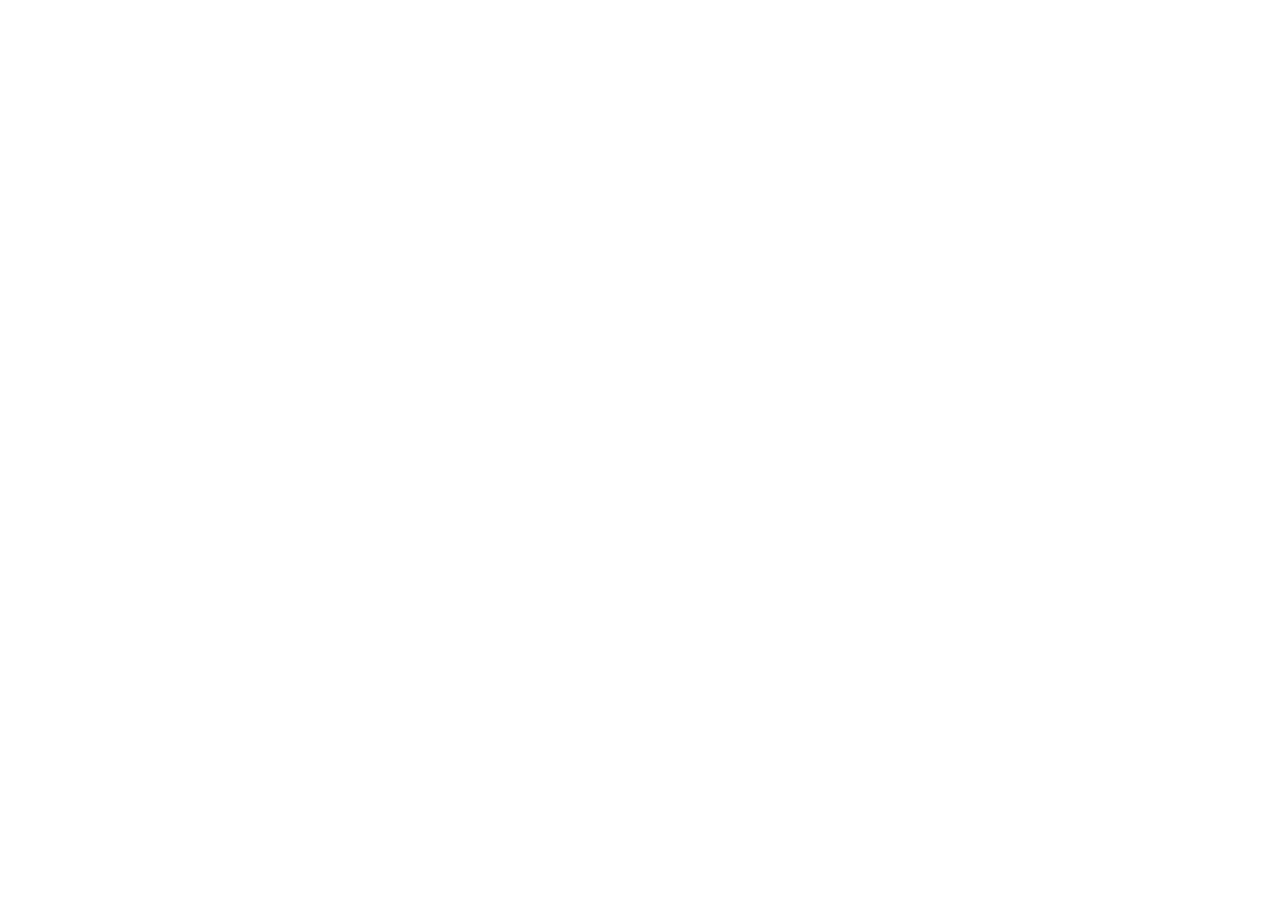
==== commit 6e135976: "build(main): Build to deploy" ====
--- a/index.html
+++ b/index.html
@@ -1,3 +1,3 @@
-<!doctype html><html><head><title>Cards Marketplace</title><meta charset=utf-8><meta name=description content="Marketplace para troca de cartas"><meta name=format-detection content="telephone=no"><meta name=msapplication-tap-highlight content=no><meta name=viewport content="user-scalable=no,initial-scale=1,maximum-scale=1,minimum-scale=1,width=device-width"><link rel=icon type=image/png sizes=128x128 href=/icons/favicon-128x128.png><link rel=icon type=image/png sizes=96x96 href=/icons/favicon-96x96.png><link rel=icon type=image/png sizes=32x32 href=/icons/favicon-32x32.png><link rel=icon type=image/png sizes=16x16 href=/icons/favicon-16x16.png><link rel=icon type=image/ico href=/favicon.ico>  <script type="module" crossorigin src="/assets/index-BN5gJOxj.js"></script>
-  <link rel="stylesheet" crossorigin href="/assets/index-Dm62-Jvb.css">
+<!doctype html><html><head><title>Cards Marketplace</title><meta charset=utf-8><meta name=description content="Marketplace para troca de cartas"><meta name=format-detection content="telephone=no"><meta name=msapplication-tap-highlight content=no><meta name=viewport content="user-scalable=no,initial-scale=1,maximum-scale=1,minimum-scale=1,width=device-width"><link rel=icon type=image/png sizes=128x128 href=/JoseVictorLima.github.io/icons/favicon-128x128.png><link rel=icon type=image/png sizes=96x96 href=/JoseVictorLima.github.io/icons/favicon-96x96.png><link rel=icon type=image/png sizes=32x32 href=/JoseVictorLima.github.io/icons/favicon-32x32.png><link rel=icon type=image/png sizes=16x16 href=/JoseVictorLima.github.io/icons/favicon-16x16.png><link rel=icon type=image/ico href=/JoseVictorLima.github.io/favicon.ico>  <script type="module" crossorigin src="/JoseVictorLima.github.io/assets/index-BbaypMF1.js"></script>
+  <link rel="stylesheet" crossorigin href="/JoseVictorLima.github.io/assets/index-DrE849M9.css">
 </head><body><div id=q-app></div></body></html>
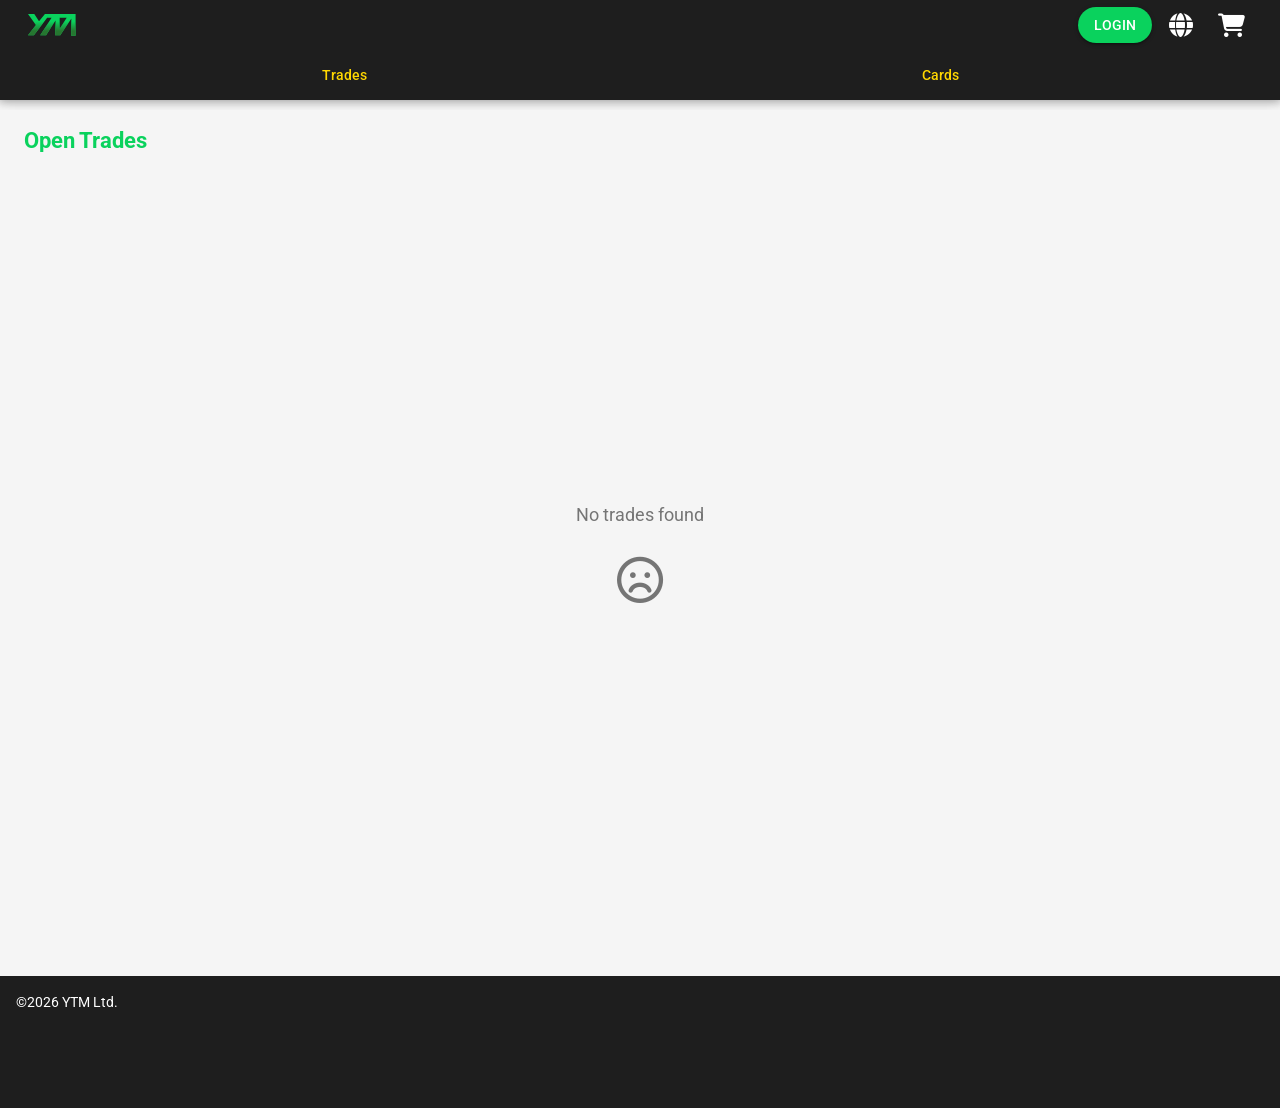
==== commit 14d5c1c3: "build(main): Build to deploy" ====
--- a/index.html
+++ b/index.html
@@ -1,3 +1,3 @@
-<!doctype html><html><head><title>Cards Marketplace</title><meta charset=utf-8><meta name=description content="Marketplace para troca de cartas"><meta name=format-detection content="telephone=no"><meta name=msapplication-tap-highlight content=no><meta name=viewport content="user-scalable=no,initial-scale=1,maximum-scale=1,minimum-scale=1,width=device-width"><link rel=icon type=image/png sizes=128x128 href=/JoseVictorLima.github.io/icons/favicon-128x128.png><link rel=icon type=image/png sizes=96x96 href=/JoseVictorLima.github.io/icons/favicon-96x96.png><link rel=icon type=image/png sizes=32x32 href=/JoseVictorLima.github.io/icons/favicon-32x32.png><link rel=icon type=image/png sizes=16x16 href=/JoseVictorLima.github.io/icons/favicon-16x16.png><link rel=icon type=image/ico href=/JoseVictorLima.github.io/favicon.ico>  <script type="module" crossorigin src="/JoseVictorLima.github.io/assets/index-BbaypMF1.js"></script>
-  <link rel="stylesheet" crossorigin href="/JoseVictorLima.github.io/assets/index-DrE849M9.css">
+<!doctype html><html><head><title>Cards Marketplace</title><meta charset=utf-8><meta name=description content="Marketplace para troca de cartas"><meta name=format-detection content="telephone=no"><meta name=msapplication-tap-highlight content=no><meta name=viewport content="user-scalable=no,initial-scale=1,maximum-scale=1,minimum-scale=1,width=device-width"><link rel=icon type=image/png sizes=128x128 href=https://JoseVictorLima.github.io/icons/favicon-128x128.png><link rel=icon type=image/png sizes=96x96 href=https://JoseVictorLima.github.io/icons/favicon-96x96.png><link rel=icon type=image/png sizes=32x32 href=https://JoseVictorLima.github.io/icons/favicon-32x32.png><link rel=icon type=image/png sizes=16x16 href=https://JoseVictorLima.github.io/icons/favicon-16x16.png><link rel=icon type=image/ico href=https://JoseVictorLima.github.io/favicon.ico>  <script type="module" crossorigin src="https://JoseVictorLima.github.io/assets/index-7UMFoCVd.js"></script>
+  <link rel="stylesheet" crossorigin href="https://JoseVictorLima.github.io/assets/index-BKPUdP68.css">
 </head><body><div id=q-app></div></body></html>
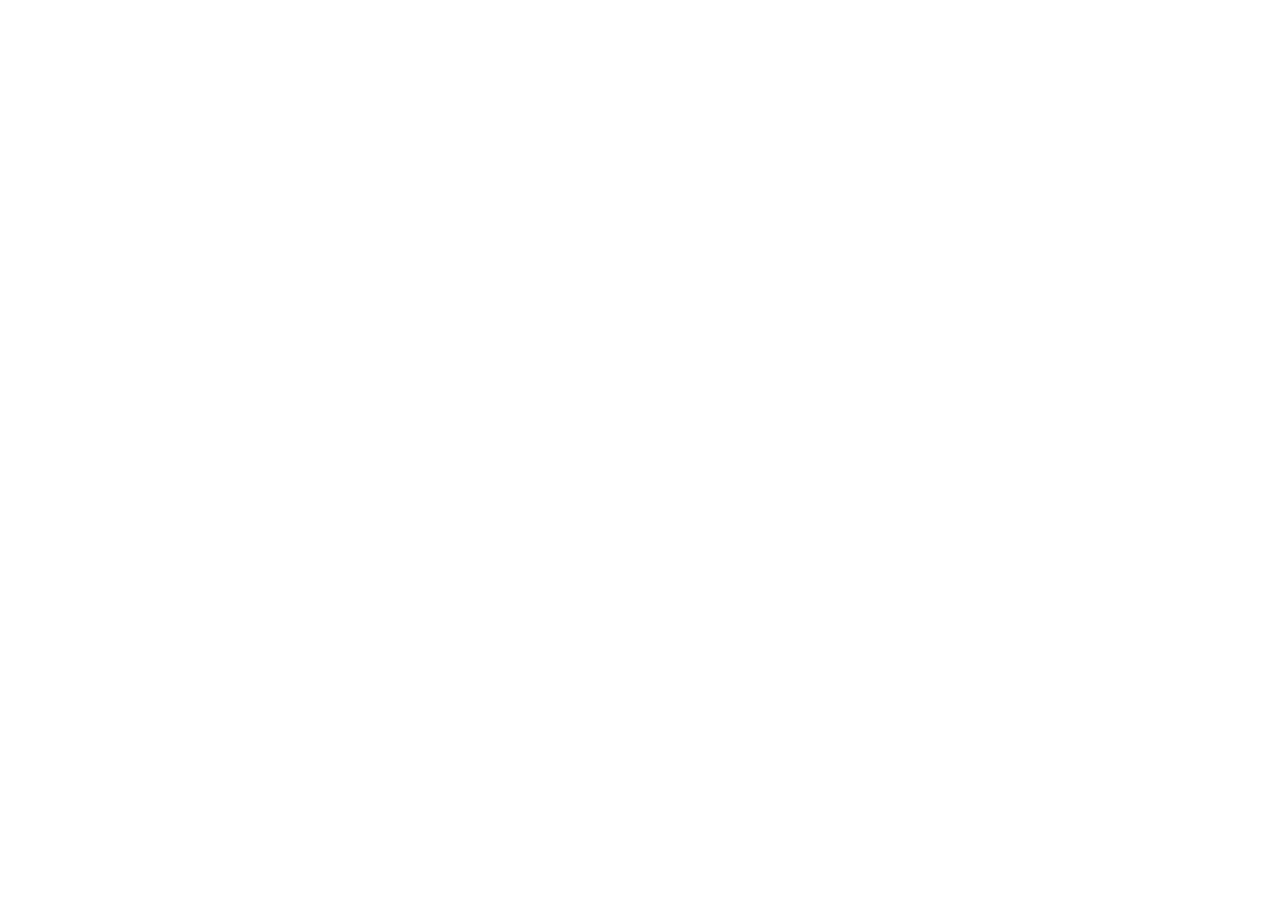
==== commit 8e54c9f6: "build(main): Build to deploy" ====
--- a/index.html
+++ b/index.html
@@ -1,3 +1,3 @@
-<!doctype html><html><head><title>Cards Marketplace</title><meta charset=utf-8><meta name=description content="Marketplace para troca de cartas"><meta name=format-detection content="telephone=no"><meta name=msapplication-tap-highlight content=no><meta name=viewport content="user-scalable=no,initial-scale=1,maximum-scale=1,minimum-scale=1,width=device-width"><link rel=icon type=image/png sizes=128x128 href=https://JoseVictorLima.github.io/icons/favicon-128x128.png><link rel=icon type=image/png sizes=96x96 href=https://JoseVictorLima.github.io/icons/favicon-96x96.png><link rel=icon type=image/png sizes=32x32 href=https://JoseVictorLima.github.io/icons/favicon-32x32.png><link rel=icon type=image/png sizes=16x16 href=https://JoseVictorLima.github.io/icons/favicon-16x16.png><link rel=icon type=image/ico href=https://JoseVictorLima.github.io/favicon.ico>  <script type="module" crossorigin src="https://JoseVictorLima.github.io/assets/index-7UMFoCVd.js"></script>
-  <link rel="stylesheet" crossorigin href="https://JoseVictorLima.github.io/assets/index-BKPUdP68.css">
+<!doctype html><html><head><title>Cards Marketplace</title><meta charset=utf-8><meta name=description content="Marketplace para troca de cartas"><meta name=format-detection content="telephone=no"><meta name=msapplication-tap-highlight content=no><meta name=viewport content="user-scalable=no,initial-scale=1,maximum-scale=1,minimum-scale=1,width=device-width"><link rel=icon type=image/png sizes=128x128 href=/JoseVictorLima.github.io/icons/favicon-128x128.png><link rel=icon type=image/png sizes=96x96 href=/JoseVictorLima.github.io/icons/favicon-96x96.png><link rel=icon type=image/png sizes=32x32 href=/JoseVictorLima.github.io/icons/favicon-32x32.png><link rel=icon type=image/png sizes=16x16 href=/JoseVictorLima.github.io/icons/favicon-16x16.png><link rel=icon type=image/ico href=/JoseVictorLima.github.io/favicon.ico>  <script type="module" crossorigin src="/JoseVictorLima.github.io/assets/index-E82_NBFm.js"></script>
+  <link rel="stylesheet" crossorigin href="/JoseVictorLima.github.io/assets/index-DrE849M9.css">
 </head><body><div id=q-app></div></body></html>
